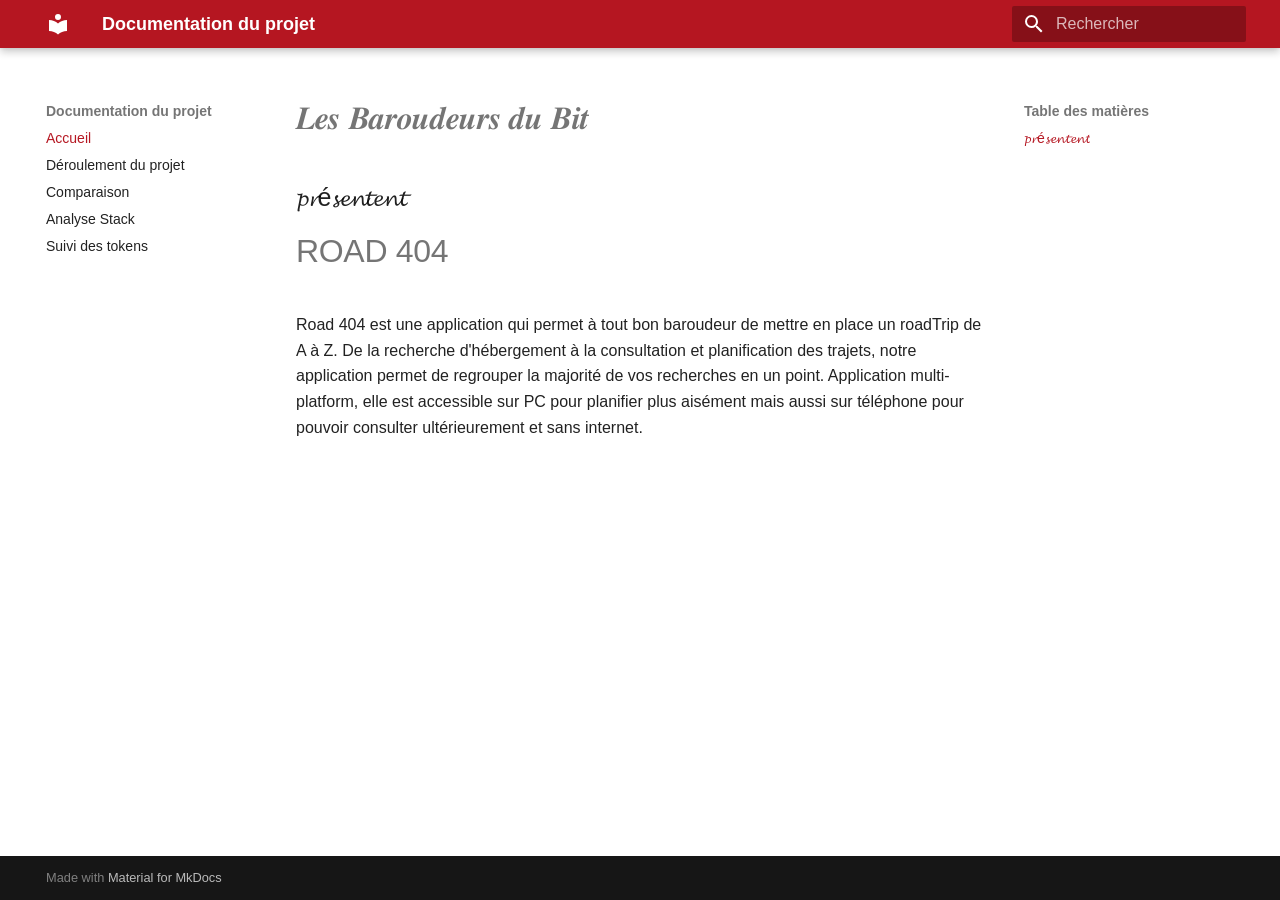
==== index.html @ 144deda5 "Deployed 8a452cc with MkDocs version: 1.6.1" ====
<!doctype html>
<html lang="fr" class="no-js">
  <head>
    
      <meta charset="utf-8">
      <meta name="viewport" content="width=device-width,initial-scale=1">
      
      
      
        <link rel="canonical" href="https://Les-Baroudeurs-du-Bit.github.io/mkdocs/">
      
      
      
        <link rel="next" href="deroulement/">
      
      
        
      
      
      <link rel="icon" href="assets/images/favicon.png">
      <meta name="generator" content="mkdocs-1.6.1, mkdocs-material-9.7.7">
    
    
      
        <title>Documentation du projet</title>
      
    
    
      <link rel="stylesheet" href="assets/stylesheets/main.ec1eaa64.min.css">
      
        
        <link rel="stylesheet" href="assets/stylesheets/palette.ab4e12ef.min.css">
      
      


    
    
      
    
    
      
        
        
        <link rel="preconnect" href="https://fonts.gstatic.com" crossorigin>
        <link rel="stylesheet" href="https://fonts.googleapis.com/css?family=Arial:300,300i,400,400i,700,700i%7CRoboto+Mono:400,400i,700,700i&display=fallback">
        <style>:root{--md-text-font:"Arial";--md-code-font:"Roboto Mono"}</style>
      
    
    
      <link rel="stylesheet" href="Stylesheets/extra.css">
    
    <script>__md_scope=new URL(".",location),__md_hash=e=>[...e].reduce(((e,_)=>(e<<5)-e+_.charCodeAt(0)),0),__md_get=(e,_=localStorage,t=__md_scope)=>JSON.parse(_.getItem(t.pathname+"."+e)),__md_set=(e,_,t=localStorage,a=__md_scope)=>{try{t.setItem(a.pathname+"."+e,JSON.stringify(_))}catch(e){}}</script>
    
      

    
    
  </head>
  
  
    
    
    
    
    
    <body dir="ltr" data-md-color-scheme="default" data-md-color-primary="custom" data-md-color-accent="custom">
  
    
    <input class="md-toggle" data-md-toggle="drawer" type="checkbox" id="__drawer" autocomplete="off">
    <input class="md-toggle" data-md-toggle="search" type="checkbox" id="__search" autocomplete="off">
    <label class="md-overlay" for="__drawer"></label>
    <div data-md-component="skip">
      
        
        <a href="#les-baroudeurs-du-bit" class="md-skip">
          Aller au contenu
        </a>
      
    </div>
    <div data-md-component="announce">
      
    </div>
    
    
      

  

<header class="md-header md-header--shadow" data-md-component="header">
  <nav class="md-header__inner md-grid" aria-label="En-tête">
    <a href="." title="Documentation du projet" class="md-header__button md-logo" aria-label="Documentation du projet" data-md-component="logo">
      
  
  <svg xmlns="http://www.w3.org/2000/svg" viewBox="0 0 24 24"><path d="M12 8a3 3 0 0 0 3-3 3 3 0 0 0-3-3 3 3 0 0 0-3 3 3 3 0 0 0 3 3m0 3.54C9.64 9.35 6.5 8 3 8v11c3.5 0 6.64 1.35 9 3.54 2.36-2.19 5.5-3.54 9-3.54V8c-3.5 0-6.64 1.35-9 3.54"/></svg>

    </a>
    <label class="md-header__button md-icon" for="__drawer">
      
      <svg xmlns="http://www.w3.org/2000/svg" viewBox="0 0 24 24"><path d="M3 6h18v2H3zm0 5h18v2H3zm0 5h18v2H3z"/></svg>
    </label>
    <div class="md-header__title" data-md-component="header-title">
      <div class="md-header__ellipsis">
        <div class="md-header__topic">
          <span class="md-ellipsis">
            Documentation du projet
          </span>
        </div>
        <div class="md-header__topic" data-md-component="header-topic">
          <span class="md-ellipsis">
            
              Accueil
            
          </span>
        </div>
      </div>
    </div>
    
      
    
    
    
    
      
      
        <label class="md-header__button md-icon" for="__search">
          
          <svg xmlns="http://www.w3.org/2000/svg" viewBox="0 0 24 24"><path d="M9.5 3A6.5 6.5 0 0 1 16 9.5c0 1.61-.59 3.09-1.56 4.23l.27.27h.79l5 5-1.5 1.5-5-5v-.79l-.27-.27A6.52 6.52 0 0 1 9.5 16 6.5 6.5 0 0 1 3 9.5 6.5 6.5 0 0 1 9.5 3m0 2C7 5 5 7 5 9.5S7 14 9.5 14 14 12 14 9.5 12 5 9.5 5"/></svg>
        </label>
        <div class="md-search" data-md-component="search" role="dialog">
  <label class="md-search__overlay" for="__search"></label>
  <div class="md-search__inner" role="search">
    <form class="md-search__form" name="search">
      <input type="text" class="md-search__input" name="query" aria-label="Rechercher" placeholder="Rechercher" autocapitalize="off" autocorrect="off" autocomplete="off" spellcheck="false" data-md-component="search-query" required>
      <label class="md-search__icon md-icon" for="__search">
        
        <svg xmlns="http://www.w3.org/2000/svg" viewBox="0 0 24 24"><path d="M9.5 3A6.5 6.5 0 0 1 16 9.5c0 1.61-.59 3.09-1.56 4.23l.27.27h.79l5 5-1.5 1.5-5-5v-.79l-.27-.27A6.52 6.52 0 0 1 9.5 16 6.5 6.5 0 0 1 3 9.5 6.5 6.5 0 0 1 9.5 3m0 2C7 5 5 7 5 9.5S7 14 9.5 14 14 12 14 9.5 12 5 9.5 5"/></svg>
        
        <svg xmlns="http://www.w3.org/2000/svg" viewBox="0 0 24 24"><path d="M20 11v2H8l5.5 5.5-1.42 1.42L4.16 12l7.92-7.92L13.5 5.5 8 11z"/></svg>
      </label>
      <nav class="md-search__options" aria-label="Recherche">
        
        <button type="reset" class="md-search__icon md-icon" title="Effacer" aria-label="Effacer" tabindex="-1">
          
          <svg xmlns="http://www.w3.org/2000/svg" viewBox="0 0 24 24"><path d="M19 6.41 17.59 5 12 10.59 6.41 5 5 6.41 10.59 12 5 17.59 6.41 19 12 13.41 17.59 19 19 17.59 13.41 12z"/></svg>
        </button>
      </nav>
      
    </form>
    <div class="md-search__output">
      <div class="md-search__scrollwrap" tabindex="0" data-md-scrollfix>
        <div class="md-search-result" data-md-component="search-result">
          <div class="md-search-result__meta">
            Initialisation de la recherche
          </div>
          <ol class="md-search-result__list" role="presentation"></ol>
        </div>
      </div>
    </div>
  </div>
</div>
      
    
    
  </nav>
  
</header>
    
    <div class="md-container" data-md-component="container">
      
      
        
          
        
      
      <main class="md-main" data-md-component="main">
        <div class="md-main__inner md-grid">
          
            
              
              <div class="md-sidebar md-sidebar--primary" data-md-component="sidebar" data-md-type="navigation" >
                <div class="md-sidebar__scrollwrap">
                  <div class="md-sidebar__inner">
                    



<nav class="md-nav md-nav--primary" aria-label="Navigation" data-md-level="0">
  <label class="md-nav__title" for="__drawer">
    <a href="." title="Documentation du projet" class="md-nav__button md-logo" aria-label="Documentation du projet" data-md-component="logo">
      
  
  <svg xmlns="http://www.w3.org/2000/svg" viewBox="0 0 24 24"><path d="M12 8a3 3 0 0 0 3-3 3 3 0 0 0-3-3 3 3 0 0 0-3 3 3 3 0 0 0 3 3m0 3.54C9.64 9.35 6.5 8 3 8v11c3.5 0 6.64 1.35 9 3.54 2.36-2.19 5.5-3.54 9-3.54V8c-3.5 0-6.64 1.35-9 3.54"/></svg>

    </a>
    Documentation du projet
  </label>
  
  <ul class="md-nav__list" data-md-scrollfix>
    
      
      
  
  
    
  
  
  
    <li class="md-nav__item md-nav__item--active">
      
      <input class="md-nav__toggle md-toggle" type="checkbox" id="__toc">
      
      
        
      
      
        <label class="md-nav__link md-nav__link--active" for="__toc">
          
  
  
  <span class="md-ellipsis">
    
  
    Accueil
  

    
  </span>
  
  

          <span class="md-nav__icon md-icon"></span>
        </label>
      
      <a href="." class="md-nav__link md-nav__link--active">
        
  
  
  <span class="md-ellipsis">
    
  
    Accueil
  

    
  </span>
  
  

      </a>
      
        

<nav class="md-nav md-nav--secondary" aria-label="Table des matières">
  
  
  
    
  
  
    <label class="md-nav__title" for="__toc">
      <span class="md-nav__icon md-icon"></span>
      Table des matières
    </label>
    <ul class="md-nav__list" data-md-component="toc" data-md-scrollfix>
      
        <li class="md-nav__item">
  <a href="#presentent" class="md-nav__link">
    <span class="md-ellipsis">
      
        𝓹𝓻é𝓼𝓮𝓷𝓽𝓮𝓷𝓽
      
    </span>
  </a>
  
</li>
      
    </ul>
  
</nav>
      
    </li>
  

    
      
      
  
  
  
  
    <li class="md-nav__item">
      <a href="deroulement/" class="md-nav__link">
        
  
  
  <span class="md-ellipsis">
    
  
    Déroulement du projet
  

    
  </span>
  
  

      </a>
    </li>
  

    
      
      
  
  
  
  
    <li class="md-nav__item">
      <a href="tab-comparatifs/" class="md-nav__link">
        
  
  
  <span class="md-ellipsis">
    
  
    Comparaison
  

    
  </span>
  
  

      </a>
    </li>
  

    
      
      
  
  
  
  
    <li class="md-nav__item">
      <a href="comp-stack/" class="md-nav__link">
        
  
  
  <span class="md-ellipsis">
    
  
    Analyse Stack
  

    
  </span>
  
  

      </a>
    </li>
  

    
      
      
  
  
  
  
    <li class="md-nav__item">
      <a href="tab-tokens/" class="md-nav__link">
        
  
  
  <span class="md-ellipsis">
    
  
    Suivi des tokens
  

    
  </span>
  
  

      </a>
    </li>
  

    
  </ul>
</nav>
                  </div>
                </div>
              </div>
            
            
              
              <div class="md-sidebar md-sidebar--secondary" data-md-component="sidebar" data-md-type="toc" >
                <div class="md-sidebar__scrollwrap">
                  <div class="md-sidebar__inner">
                    

<nav class="md-nav md-nav--secondary" aria-label="Table des matières">
  
  
  
    
  
  
    <label class="md-nav__title" for="__toc">
      <span class="md-nav__icon md-icon"></span>
      Table des matières
    </label>
    <ul class="md-nav__list" data-md-component="toc" data-md-scrollfix>
      
        <li class="md-nav__item">
  <a href="#presentent" class="md-nav__link">
    <span class="md-ellipsis">
      
        𝓹𝓻é𝓼𝓮𝓷𝓽𝓮𝓷𝓽
      
    </span>
  </a>
  
</li>
      
    </ul>
  
</nav>
                  </div>
                </div>
              </div>
            
          
          
            <div class="md-content" data-md-component="content">
              
              <article class="md-content__inner md-typeset">
                
                  



<h1 id="les-baroudeurs-du-bit">𝑳𝒆𝒔 𝑩𝒂𝒓𝒐𝒖𝒅𝒆𝒖𝒓𝒔 𝒅𝒖 𝑩𝒊𝒕</h1>
<h2 id="presentent">𝓹𝓻é𝓼𝓮𝓷𝓽𝓮𝓷𝓽</h2>
<h1 id="road-404">ROAD 404</h1>
<p>Road 404 est une application qui permet à tout bon baroudeur de mettre en place un roadTrip de A à Z. De la recherche d'hébergement à la consultation et planification des trajets, notre application permet de regrouper la majorité de vos recherches en un point. Application multi-platform, elle est accessible sur PC pour planifier plus aisément mais aussi sur téléphone pour pouvoir consulter ultérieurement et sans internet.</p>












                
              </article>
            </div>
          
          
<script>var target=document.getElementById(location.hash.slice(1));target&&target.name&&(target.checked=target.name.startsWith("__tabbed_"))</script>
        </div>
        
      </main>
      
        <footer class="md-footer">
  
  <div class="md-footer-meta md-typeset">
    <div class="md-footer-meta__inner md-grid">
      <div class="md-copyright">
  
  
    Made with
    <a href="https://squidfunk.github.io/mkdocs-material/" target="_blank" rel="noopener">
      Material for MkDocs
    </a>
  
</div>
      
    </div>
  </div>
</footer>
      
    </div>
    <div class="md-dialog" data-md-component="dialog">
      <div class="md-dialog__inner md-typeset"></div>
    </div>
    
    
    
      
      
      <script id="__config" type="application/json">{"annotate": null, "base": ".", "features": [], "search": "assets/javascripts/workers/search.2c215733.min.js", "tags": null, "translations": {"clipboard.copied": "Copi\u00e9 dans le presse-papier", "clipboard.copy": "Copier dans le presse-papier", "search.result.more.one": "1 de plus sur cette page", "search.result.more.other": "# de plus sur cette page", "search.result.none": "Aucun document trouv\u00e9", "search.result.one": "1 document trouv\u00e9", "search.result.other": "# documents trouv\u00e9s", "search.result.placeholder": "Taper pour d\u00e9marrer la recherche", "search.result.term.missing": "Non trouv\u00e9", "select.version": "S\u00e9lectionner la version"}, "version": null}</script>
    
    
      <script src="assets/javascripts/bundle.d7400e89.min.js"></script>
      
    
  </body>
</html>
---- assets/stylesheets/main.ec1eaa64.min.css ----
@charset "UTF-8";html{-webkit-text-size-adjust:none;-moz-text-size-adjust:none;text-size-adjust:none;box-sizing:border-box}*,:after,:before{box-sizing:inherit}@media (prefers-reduced-motion){*,:after,:before{transition:none!important}}body{margin:0}a,button,input,label{-webkit-tap-highlight-color:transparent}a{color:inherit;text-decoration:none}hr{border:0;box-sizing:initial;display:block;height:.05rem;overflow:visible;padding:0}small{font-size:80%}sub,sup{line-height:1em}img{border-style:none}table{border-collapse:initial;border-spacing:0}td,th{font-weight:400;vertical-align:top}button{background:#0000;border:0;font-family:inherit;font-size:inherit;margin:0;padding:0}input{border:0;outline:none}:root{--md-primary-fg-color:#4051b5;--md-primary-fg-color--light:#5d6cc0;--md-primary-fg-color--dark:#303fa1;--md-primary-bg-color:#fff;--md-primary-bg-color--light:#ffffffb3;--md-accent-fg-color:#526cfe;--md-accent-fg-color--transparent:#526cfe1a;--md-accent-bg-color:#fff;--md-accent-bg-color--light:#ffffffb3}[data-md-color-scheme=default]{color-scheme:light}[data-md-color-scheme=default] img[src$="#gh-dark-mode-only"],[data-md-color-scheme=default] img[src$="#only-dark"]{display:none}:root,[data-md-color-scheme=default]{--md-hue:225deg;--md-default-fg-color:#000000de;--md-default-fg-color--light:#0000008a;--md-default-fg-color--lighter:#00000052;--md-default-fg-color--lightest:#00000012;--md-default-bg-color:#fff;--md-default-bg-color--light:#ffffffb3;--md-default-bg-color--lighter:#ffffff4d;--md-default-bg-color--lightest:#ffffff1f;--md-code-fg-color:#36464e;--md-code-bg-color:#f5f5f5;--md-code-bg-color--light:#f5f5f5b3;--md-code-bg-color--lighter:#f5f5f54d;--md-code-hl-color:#4287ff;--md-code-hl-color--light:#4287ff1a;--md-code-hl-number-color:#d52a2a;--md-code-hl-special-color:#db1457;--md-code-hl-function-color:#a846b9;--md-code-hl-constant-color:#6e59d9;--md-code-hl-keyword-color:#3f6ec6;--md-code-hl-string-color:#1c7d4d;--md-code-hl-name-color:var(--md-code-fg-color);--md-code-hl-operator-color:var(--md-default-fg-color--light);--md-code-hl-punctuation-color:var(--md-default-fg-color--light);--md-code-hl-comment-color:var(--md-default-fg-color--light);--md-code-hl-generic-color:var(--md-default-fg-color--light);--md-code-hl-variable-color:var(--md-default-fg-color--light);--md-typeset-color:var(--md-default-fg-color);--md-typeset-a-color:var(--md-primary-fg-color);--md-typeset-del-color:#f5503d26;--md-typeset-ins-color:#0bd57026;--md-typeset-kbd-color:#fafafa;--md-typeset-kbd-accent-color:#fff;--md-typeset-kbd-border-color:#b8b8b8;--md-typeset-mark-color:#ffff0080;--md-typeset-table-color:#0000001f;--md-typeset-table-color--light:rgba(0,0,0,.035);--md-admonition-fg-color:var(--md-default-fg-color);--md-admonition-bg-color:var(--md-default-bg-color);--md-warning-fg-color:#000000de;--md-warning-bg-color:#ff9;--md-footer-fg-color:#fff;--md-footer-fg-color--light:#ffffffb3;--md-footer-fg-color--lighter:#ffffff73;--md-footer-bg-color:#000000de;--md-footer-bg-color--dark:#00000052;--md-shadow-z1:0 0.2rem 0.5rem #0000000d,0 0 0.05rem #0000001a;--md-shadow-z2:0 0.2rem 0.5rem #0000001a,0 0 0.05rem #00000040;--md-shadow-z3:0 0.2rem 0.5rem #0003,0 0 0.05rem #00000059}.md-icon svg{fill:currentcolor;display:block;height:1.2rem;width:1.2rem}body{-webkit-font-smoothing:antialiased;-moz-osx-font-smoothing:grayscale;--md-text-font-family:var(--md-text-font,_),-apple-system,BlinkMacSystemFont,Helvetica,Arial,sans-serif;--md-code-font-family:var(--md-code-font,_),SFMono-Regular,Consolas,Menlo,monospace}aside,body,input{font-feature-settings:"kern","liga";color:var(--md-typeset-color);font-family:var(--md-text-font-family)}code,kbd,pre{font-feature-settings:"kern";font-family:var(--md-code-font-family)}:root{--md-typeset-table-sort-icon:url('data:image/svg+xml;charset=utf-8,<svg xmlns="http://www.w3.org/2000/svg" viewBox="0 0 24 24"><path d="m18 21-4-4h3V7h-3l4-4 4 4h-3v10h3M2 19v-2h10v2M2 13v-2h7v2M2 7V5h4v2z"/></svg>');--md-typeset-table-sort-icon--asc:url('data:image/svg+xml;charset=utf-8,<svg xmlns="http://www.w3.org/2000/svg" viewBox="0 0 24 24"><path d="M19 17h3l-4 4-4-4h3V3h2M2 17h10v2H2M6 5v2H2V5m0 6h7v2H2z"/></svg>');--md-typeset-table-sort-icon--desc:url('data:image/svg+xml;charset=utf-8,<svg xmlns="http://www.w3.org/2000/svg" viewBox="0 0 24 24"><path d="M19 7h3l-4-4-4 4h3v14h2M2 17h10v2H2M6 5v2H2V5m0 6h7v2H2z"/></svg>')}.md-typeset{-webkit-print-color-adjust:exact;color-adjust:exact;font-size:.8rem;line-height:1.6;overflow-wrap:break-word}@media print{.md-typeset{font-size:.68rem}}.md-typeset blockquote,.md-typeset dl,.md-typeset figure,.md-typeset ol,.md-typeset pre,.md-typeset ul{margin-bottom:1em;margin-top:1em}.md-typeset h1{color:var(--md-default-fg-color--light);font-size:2em;line-height:1.3;margin:0 0 1.25em}.md-typeset h1,.md-typeset h2{font-weight:300;letter-spacing:-.01em}.md-typeset h2{font-size:1.5625em;line-height:1.4;margin:1.6em 0 .64em}.md-typeset h3{font-size:1.25em;font-weight:400;letter-spacing:-.01em;line-height:1.5;margin:1.6em 0 .8em}.md-typeset h2+h3{margin-top:.8em}.md-typeset h4{font-weight:700;letter-spacing:-.01em;margin:1em 0}.md-typeset h5,.md-typeset h6{color:var(--md-default-fg-color--light);font-size:.8em;font-weight:700;letter-spacing:-.01em;margin:1.25em 0}.md-typeset h5{text-transform:uppercase}.md-typeset h5 code{text-transform:none}.md-typeset hr{border-bottom:.05rem solid var(--md-default-fg-color--lightest);display:flow-root;margin:1.5em 0}.md-typeset a{color:var(--md-typeset-a-color);word-break:break-word}.md-typeset a,.md-typeset a:before{transition:color 125ms}.md-typeset a:focus,.md-typeset a:hover{color:var(--md-accent-fg-color)}.md-typeset a:focus code,.md-typeset a:hover code{background-color:var(--md-accent-fg-color--transparent);color:var(--md-accent-fg-color)}.md-typeset a code{color:var(--md-typeset-a-color)}.md-typeset a.focus-visible{outline-color:var(--md-accent-fg-color);outline-offset:.2rem}.md-typeset code,.md-typeset kbd,.md-typeset pre{color:var(--md-code-fg-color);direction:ltr;font-variant-ligatures:none;transition:background-color 125ms}@media print{.md-typeset code,.md-typeset kbd,.md-typeset pre{white-space:pre-wrap}}.md-typeset code{background-color:var(--md-code-bg-color);border-radius:.1rem;-webkit-box-decoration-break:clone;box-decoration-break:clone;font-size:.85em;padding:0 .2941176471em;transition:color 125ms,background-color 125ms;word-break:break-word}.md-typeset code:not(.focus-visible){-webkit-tap-highlight-color:transparent;outline:none}.md-typeset pre{display:flow-root;line-height:1.4;position:relative}.md-typeset pre>code{-webkit-box-decoration-break:slice;box-decoration-break:slice;box-shadow:none;display:block;margin:0;outline-color:var(--md-accent-fg-color);overflow:auto;padding:.7720588235em 1.1764705882em;scrollbar-color:var(--md-default-fg-color--lighter) #0000;scrollbar-width:thin;touch-action:auto;word-break:normal}.md-typeset pre>code:hover{scrollbar-color:var(--md-accent-fg-color) #0000}.md-typeset pre>code::-webkit-scrollbar{height:.2rem;width:.2rem}.md-typeset pre>code::-webkit-scrollbar-thumb{background-color:var(--md-default-fg-color--lighter)}.md-typeset pre>code::-webkit-scrollbar-thumb:hover{background-color:var(--md-accent-fg-color)}.md-typeset kbd{background-color:var(--md-typeset-kbd-color);border-radius:.1rem;box-shadow:0 .1rem 0 .05rem var(--md-typeset-kbd-border-color),0 .1rem 0 var(--md-typeset-kbd-border-color),0 -.1rem .2rem var(--md-typeset-kbd-accent-color) inset;color:var(--md-default-fg-color);display:inline-block;font-size:.75em;padding:0 .6666666667em;vertical-align:text-top;word-break:break-word}.md-typeset mark{background-color:var(--md-typeset-mark-color);-webkit-box-decoration-break:clone;box-decoration-break:clone;color:inherit;word-break:break-word}.md-typeset abbr{cursor:help;text-decoration:none}.md-typeset [data-preview],.md-typeset abbr{border-bottom:.05rem dotted var(--md-default-fg-color--light)}.md-typeset small{opacity:.75}[dir=ltr] .md-typeset sub,[dir=ltr] .md-typeset sup{margin-left:.078125em}[dir=rtl] .md-typeset sub,[dir=rtl] .md-typeset sup{margin-right:.078125em}[dir=ltr] .md-typeset blockquote{padding-left:.6rem}[dir=rtl] .md-typeset blockquote{padding-right:.6rem}[dir=ltr] .md-typeset blockquote{border-left:.2rem solid var(--md-default-fg-color--lighter)}[dir=rtl] .md-typeset blockquote{border-right:.2rem solid var(--md-default-fg-color--lighter)}.md-typeset blockquote{color:var(--md-default-fg-color--light);margin-left:0;margin-right:0}.md-typeset ul{list-style-type:disc}.md-typeset ul[type]{list-style-type:revert-layer}[dir=ltr] .md-typeset ol,[dir=ltr] .md-typeset ul{margin-left:.625em}[dir=rtl] .md-typeset ol,[dir=rtl] .md-typeset ul{margin-right:.625em}.md-typeset ol,.md-typeset ul{padding:0}.md-typeset ol:not([hidden]),.md-typeset ul:not([hidden]){display:flow-root}.md-typeset ol ol,.md-typeset ul ol{list-style-type:lower-alpha}.md-typeset ol ol ol,.md-typeset ul ol ol{list-style-type:lower-roman}.md-typeset ol ol ol ol,.md-typeset ul ol ol ol{list-style-type:upper-alpha}.md-typeset ol ol ol ol ol,.md-typeset ul ol ol ol ol{list-style-type:upper-roman}.md-typeset ol[type],.md-typeset ul[type]{list-style-type:revert-layer}[dir=ltr] .md-typeset ol li,[dir=ltr] .md-typeset ul li{margin-left:1.25em}[dir=rtl] .md-typeset ol li,[dir=rtl] .md-typeset ul li{margin-right:1.25em}.md-typeset ol li,.md-typeset ul li{margin-bottom:.5em}.md-typeset ol li blockquote,.md-typeset ol li p,.md-typeset ul li blockquote,.md-typeset ul li p{margin:.5em 0}.md-typeset ol li:last-child,.md-typeset ul li:last-child{margin-bottom:0}[dir=ltr] .md-typeset ol li ol,[dir=ltr] .md-typeset ol li ul,[dir=ltr] .md-typeset ul li ol,[dir=ltr] .md-typeset ul li ul{margin-left:.625em}[dir=rtl] .md-typeset ol li ol,[dir=rtl] .md-typeset ol li ul,[dir=rtl] .md-typeset ul li ol,[dir=rtl] .md-typeset ul li ul{margin-right:.625em}.md-typeset ol li ol,.md-typeset ol li ul,.md-typeset ul li ol,.md-typeset ul li ul{margin-bottom:.5em;margin-top:.5em}[dir=ltr] .md-typeset dd{margin-left:1.875em}[dir=rtl] .md-typeset dd{margin-right:1.875em}.md-typeset dd{margin-bottom:1.5em;margin-top:1em}.md-typeset img,.md-typeset svg,.md-typeset video{height:auto;max-width:100%}.md-typeset img[align=left]{margin:1em 1em 1em 0}.md-typeset img[align=right]{margin:1em 0 1em 1em}.md-typeset img[align]:only-child{margin-top:0}.md-typeset figure{display:flow-root;margin:1em auto;max-width:100%;text-align:center;width:fit-content}.md-typeset figure img{display:block;margin:0 auto}.md-typeset figcaption{font-style:italic;margin:1em auto;max-width:24rem}.md-typeset iframe{max-width:100%}.md-typeset table:not([class]){background-color:var(--md-default-bg-color);border:.05rem solid var(--md-typeset-table-color);border-radius:.1rem;display:inline-block;font-size:.64rem;max-width:100%;overflow:auto;touch-action:auto}@media print{.md-typeset table:not([class]){display:table}}.md-typeset table:not([class])+*{margin-top:1.5em}.md-typeset table:not([class]) td>:first-child,.md-typeset table:not([class]) th>:first-child{margin-top:0}.md-typeset table:not([class]) td>:last-child,.md-typeset table:not([class]) th>:last-child{margin-bottom:0}.md-typeset table:not([class]) td:not([align]),.md-typeset table:not([class]) th:not([align]){text-align:left}[dir=rtl] .md-typeset table:not([class]) td:not([align]),[dir=rtl] .md-typeset table:not([class]) th:not([align]){text-align:right}.md-typeset table:not([class]) th{font-weight:700;min-width:5rem;padding:.9375em 1.25em;vertical-align:top}.md-typeset table:not([class]) td{border-top:.05rem solid var(--md-typeset-table-color);padding:.9375em 1.25em;vertical-align:top}.md-typeset table:not([class]) tbody tr{transition:background-color 125ms}.md-typeset table:not([class]) tbody tr:hover{background-color:var(--md-typeset-table-color--light);box-shadow:0 .05rem 0 var(--md-default-bg-color) inset}.md-typeset table:not([class]) a{word-break:normal}.md-typeset table th[role=columnheader]{cursor:pointer}[dir=ltr] .md-typeset table th[role=columnheader]:after{margin-left:.5em}[dir=rtl] .md-typeset table th[role=columnheader]:after{margin-right:.5em}.md-typeset table th[role=columnheader]:after{content:"";display:inline-block;height:1.2em;-webkit-mask-image:var(--md-typeset-table-sort-icon);mask-image:var(--md-typeset-table-sort-icon);-webkit-mask-repeat:no-repeat;mask-repeat:no-repeat;-webkit-mask-size:contain;mask-size:contain;transition:background-color 125ms;vertical-align:text-bottom;width:1.2em}.md-typeset table th[role=columnheader]:hover:after{background-color:var(--md-default-fg-color--lighter)}.md-typeset table th[role=columnheader][aria-sort=ascending]:after{background-color:var(--md-default-fg-color--light);-webkit-mask-image:var(--md-typeset-table-sort-icon--asc);mask-image:var(--md-typeset-table-sort-icon--asc)}.md-typeset table th[role=columnheader][aria-sort=descending]:after{background-color:var(--md-default-fg-color--light);-webkit-mask-image:var(--md-typeset-table-sort-icon--desc);mask-image:var(--md-typeset-table-sort-icon--desc)}.md-typeset__scrollwrap{margin:1em -.8rem;overflow-x:auto;touch-action:auto}.md-typeset__table{display:inline-block;margin-bottom:.5em;padding:0 .8rem}@media print{.md-typeset__table{display:block}}html .md-typeset__table table{display:table;margin:0;overflow:hidden;width:100%}@media screen and (max-width:44.984375em){.md-content__inner>pre{margin:1em -.8rem}.md-content__inner>pre code{border-radius:0}}.md-typeset .md-author{border-radius:100%;display:block;flex-shrink:0;height:1.6rem;overflow:hidden;position:relative;transition:color 125ms,transform 125ms;width:1.6rem}.md-typeset .md-author img{display:block}.md-typeset .md-author--more{background:var(--md-default-fg-color--lightest);color:var(--md-default-fg-color--lighter);font-size:.6rem;font-weight:700;line-height:1.6rem;text-align:center}.md-typeset .md-author--long{height:2.4rem;width:2.4rem}.md-typeset a.md-author{transform:scale(1)}.md-typeset a.md-author img{border-radius:100%;filter:grayscale(100%) opacity(75%);transition:filter 125ms}.md-typeset a.md-author:focus,.md-typeset a.md-author:hover{transform:scale(1.1);z-index:1}.md-typeset a.md-author:focus img,.md-typeset a.md-author:hover img{filter:grayscale(0)}.md-banner{background-color:var(--md-footer-bg-color);color:var(--md-footer-fg-color);overflow:auto}@media print{.md-banner{display:none}}.md-banner--warning{background-color:var(--md-warning-bg-color);color:var(--md-warning-fg-color)}.md-banner__inner{font-size:.7rem;margin:.6rem auto;padding:0 .8rem}[dir=ltr] .md-banner__button{float:right}[dir=rtl] .md-banner__button{float:left}.md-banner__button{color:inherit;cursor:pointer;transition:opacity .25s}.no-js .md-banner__button{display:none}.md-banner__button:hover{opacity:.7}html{font-size:125%;height:100%;overflow-x:hidden}@media screen and (min-width:100em){html{font-size:137.5%}}@media screen and (min-width:125em){html{font-size:150%}}body{background-color:var(--md-default-bg-color);display:flex;flex-direction:column;font-size:.5rem;min-height:100%;position:relative;width:100%}@media print{body{display:block}}@media screen and (max-width:59.984375em){body[data-md-scrolllock]{position:fixed}}.md-grid{margin-left:auto;margin-right:auto;max-width:61rem}.md-container{display:flex;flex-direction:column;flex-grow:1}@media print{.md-container{display:block}}.md-main{flex-grow:1}.md-main__inner{display:flex;height:100%;margin-top:1.5rem}.md-ellipsis{overflow:hidden;text-overflow:ellipsis}.md-toggle{display:none}.md-option{height:0;opacity:0;position:absolute;width:0}.md-option:checked+label:not([hidden]){display:block}.md-option.focus-visible+label{outline-color:var(--md-accent-fg-color);outline-style:auto}.md-skip{background-color:var(--md-default-fg-color);border-radius:.1rem;color:var(--md-default-bg-color);font-size:.64rem;margin:.5rem;opacity:0;outline-color:var(--md-accent-fg-color);padding:.3rem .5rem;position:fixed;transform:translateY(.4rem);z-index:-1}.md-skip:focus{opacity:1;transform:translateY(0);transition:transform .25s cubic-bezier(.4,0,.2,1),opacity 175ms 75ms;z-index:10}@page{margin:25mm}:root{--md-clipboard-icon:url('data:image/svg+xml;charset=utf-8,<svg xmlns="http://www.w3.org/2000/svg" viewBox="0 0 24 24"><path d="M19 21H8V7h11m0-2H8a2 2 0 0 0-2 2v14a2 2 0 0 0 2 2h11a2 2 0 0 0 2-2V7a2 2 0 0 0-2-2m-3-4H4a2 2 0 0 0-2 2v14h2V3h12z"/></svg>')}.md-clipboard{border-radius:.1rem;color:var(--md-default-fg-color--lightest);cursor:pointer;height:1.5em;outline-color:var(--md-accent-fg-color);outline-offset:.1rem;transition:color .25s;width:1.5em;z-index:1}@media print{.md-clipboard{display:none}}.md-clipboard:not(.focus-visible){-webkit-tap-highlight-color:transparent;outline:none}:hover>.md-clipboard{color:var(--md-default-fg-color--light)}.md-clipboard:focus,.md-clipboard:hover{color:var(--md-accent-fg-color)}.md-clipboard:after{background-color:currentcolor;content:"";display:block;height:1.125em;margin:0 auto;-webkit-mask-image:var(--md-clipboard-icon);mask-image:var(--md-clipboard-icon);-webkit-mask-position:center;mask-position:center;-webkit-mask-repeat:no-repeat;mask-repeat:no-repeat;-webkit-mask-size:contain;mask-size:contain;width:1.125em}.md-clipboard--inline{cursor:pointer}.md-clipboard--inline code{transition:color .25s,background-color .25s}.md-clipboard--inline:focus code,.md-clipboard--inline:hover code{background-color:var(--md-accent-fg-color--transparent);color:var(--md-accent-fg-color)}:root{--md-code-select-icon:url('data:image/svg+xml;charset=utf-8,<svg xmlns="http://www.w3.org/2000/svg" viewBox="0 0 24 24"><path d="M19 19h-4v2h4c1.1 0 2-.9 2-2v-4h-2m0-12h-4v2h4v4h2V5c0-1.1-.9-2-2-2M5 5h4V3H5c-1.1 0-2 .9-2 2v4h2m0 6H3v4c0 1.1.9 2 2 2h4v-2H5zm2-4h2v2H7zm4 0h2v2h-2zm4 0h2v2h-2zM7 7h2v2H7zm4 0h2v2h-2zm4 0h2v2h-2zm-8 8h2v2H7zm4 0h2v2h-2zm4 0h2v2h-2z"/></svg>');--md-code-copy-icon:url('data:image/svg+xml;charset=utf-8,<svg xmlns="http://www.w3.org/2000/svg" viewBox="0 0 24 24"><path d="M19 21H8V7h11m0-2H8a2 2 0 0 0-2 2v14a2 2 0 0 0 2 2h11a2 2 0 0 0 2-2V7a2 2 0 0 0-2-2m-3-4H4a2 2 0 0 0-2 2v14h2V3h12z"/></svg>')}.md-typeset .md-code__content{display:grid}.md-code__nav{background-color:var(--md-code-bg-color--lighter);border-radius:.1rem;display:flex;gap:.2rem;padding:.2rem;position:absolute;right:.25em;top:.25em;transition:background-color .25s;z-index:1}:hover>.md-code__nav{background-color:var(--md-code-bg-color--light)}.md-code__button{color:var(--md-default-fg-color--lightest);cursor:pointer;display:block;height:1.5em;outline-color:var(--md-accent-fg-color);outline-offset:.1rem;transition:color .25s;width:1.5em}:hover>*>.md-code__button{color:var(--md-default-fg-color--light)}.md-code__button.focus-visible,.md-code__button:hover{color:var(--md-accent-fg-color)}.md-code__button--active{color:var(--md-default-fg-color)!important}.md-code__button:after{background-color:currentcolor;content:"";display:block;height:1.125em;margin:0 auto;-webkit-mask-position:center;mask-position:center;-webkit-mask-repeat:no-repeat;mask-repeat:no-repeat;-webkit-mask-size:contain;mask-size:contain;width:1.125em}.md-code__button[data-md-type=select]:after{-webkit-mask-image:var(--md-code-select-icon);mask-image:var(--md-code-select-icon)}.md-code__button[data-md-type=copy]:after{-webkit-mask-image:var(--md-code-copy-icon);mask-image:var(--md-code-copy-icon)}@keyframes consent{0%{opacity:0;transform:translateY(100%)}to{opacity:1;transform:translateY(0)}}@keyframes overlay{0%{opacity:0}to{opacity:1}}.md-consent__overlay{animation:overlay .25s both;-webkit-backdrop-filter:blur(.1rem);backdrop-filter:blur(.1rem);background-color:#0000008a;height:100%;opacity:1;position:fixed;top:0;width:100%;z-index:5}.md-consent__inner{animation:consent .5s cubic-bezier(.1,.7,.1,1) both;background-color:var(--md-default-bg-color);border:0;border-radius:.1rem;bottom:0;box-shadow:0 0 .2rem #0000001a,0 .2rem .4rem #0003;max-height:100%;overflow:auto;padding:0;position:fixed;width:100%;z-index:5}.md-consent__form{padding:.8rem}.md-consent__settings{display:none;margin:1em 0}input:checked+.md-consent__settings{display:block}.md-consent__controls{margin-bottom:.8rem}.md-typeset .md-consent__controls .md-button{display:inline}@media screen and (max-width:44.984375em){.md-typeset .md-consent__controls .md-button{display:block;margin-top:.4rem;text-align:center;width:100%}}.md-consent label{cursor:pointer}.md-content{flex-grow:1;min-width:0}.md-content__inner{margin:0 .8rem 1.2rem;padding-top:.6rem}@media screen and (min-width:76.25em){[dir=ltr] .md-sidebar--primary:not([hidden])~.md-content>.md-content__inner{margin-left:1.2rem}[dir=ltr] .md-sidebar--secondary:not([hidden])~.md-content>.md-content__inner,[dir=rtl] .md-sidebar--primary:not([hidden])~.md-content>.md-content__inner{margin-right:1.2rem}[dir=rtl] .md-sidebar--secondary:not([hidden])~.md-content>.md-content__inner{margin-left:1.2rem}}.md-content__inner:before{content:"";display:block;height:.4rem}.md-content__inner>:last-child{margin-bottom:0}[dir=ltr] .md-content__button{float:right}[dir=rtl] .md-content__button{float:left}[dir=ltr] .md-content__button{margin-left:.4rem}[dir=rtl] .md-content__button{margin-right:.4rem}.md-content__button{margin:.4rem 0;padding:0}@media print{.md-content__button{display:none}}.md-typeset .md-content__button{color:var(--md-default-fg-color--lighter)}.md-content__button svg{display:inline;vertical-align:top}[dir=rtl] .md-content__button svg{transform:scaleX(-1)}[dir=ltr] .md-dialog{right:.8rem}[dir=rtl] .md-dialog{left:.8rem}.md-dialog{background-color:var(--md-default-fg-color);border-radius:.1rem;bottom:.8rem;box-shadow:var(--md-shadow-z3);min-width:11.1rem;opacity:0;padding:.4rem .6rem;pointer-events:none;position:fixed;transform:translateY(100%);transition:transform 0ms .4s,opacity .4s;z-index:4}@media print{.md-dialog{display:none}}.md-dialog--active{opacity:1;pointer-events:auto;transform:translateY(0);transition:transform .4s cubic-bezier(.075,.85,.175,1),opacity .4s}.md-dialog__inner{color:var(--md-default-bg-color);font-size:.7rem}.md-feedback{margin:2em 0 1em;text-align:center}.md-feedback fieldset{border:none;margin:0;padding:0}.md-feedback__title{font-weight:700;margin:1em auto}.md-feedback__inner{position:relative}.md-feedback__list{display:flex;flex-wrap:wrap;place-content:baseline center;position:relative}.md-feedback__list:hover .md-icon:not(:disabled){color:var(--md-default-fg-color--lighter)}:disabled .md-feedback__list{min-height:1.8rem}.md-feedback__icon{color:var(--md-default-fg-color--light);cursor:pointer;flex-shrink:0;margin:0 .1rem;transition:color 125ms}.md-feedback__icon:not(:disabled).md-icon:hover{color:var(--md-accent-fg-color)}.md-feedback__icon:disabled{color:var(--md-default-fg-color--lightest);pointer-events:none}.md-feedback__note{opacity:0;position:relative;transform:translateY(.4rem);transition:transform .4s cubic-bezier(.1,.7,.1,1),opacity .15s}.md-feedback__note>*{margin:0 auto;max-width:16rem}:disabled .md-feedback__note{opacity:1;transform:translateY(0)}@media print{.md-feedback{display:none}}.md-footer{background-color:var(--md-footer-bg-color);color:var(--md-footer-fg-color)}@media print{.md-footer{display:none}}.md-footer__inner{justify-content:space-between;overflow:auto;padding:.2rem}.md-footer__inner:not([hidden]){display:flex}.md-footer__link{align-items:end;display:flex;flex-grow:0.01;margin-bottom:.4rem;margin-top:1rem;max-width:100%;outline-color:var(--md-accent-fg-color);overflow:hidden;transition:opacity .25s}.md-footer__link:focus,.md-footer__link:hover{opacity:.7}[dir=rtl] .md-footer__link svg{transform:scaleX(-1)}@media screen and (max-width:44.984375em){.md-footer__link--prev{flex-shrink:0}.md-footer__link--prev .md-footer__title{display:none}}[dir=ltr] .md-footer__link--next{margin-left:auto}[dir=rtl] .md-footer__link--next{margin-right:auto}.md-footer__link--next{text-align:right}[dir=rtl] .md-footer__link--next{text-align:left}.md-footer__title{flex-grow:1;font-size:.9rem;margin-bottom:.7rem;max-width:calc(100% - 2.4rem);padding:0 1rem;white-space:nowrap}.md-footer__button{margin:.2rem;padding:.4rem}.md-footer__direction{font-size:.64rem;opacity:.7}.md-footer-meta{background-color:var(--md-footer-bg-color--dark)}.md-footer-meta__inner{display:flex;flex-wrap:wrap;justify-content:space-between;padding:.2rem}html .md-footer-meta.md-typeset a{color:var(--md-footer-fg-color--light)}html .md-footer-meta.md-typeset a:focus,html .md-footer-meta.md-typeset a:hover{color:var(--md-footer-fg-color)}.md-copyright{color:var(--md-footer-fg-color--lighter);font-size:.64rem;margin:auto .6rem;padding:.4rem 0;width:100%}@media screen and (min-width:45em){.md-copyright{width:auto}}.md-copyright__highlight{color:var(--md-footer-fg-color--light)}.md-social{display:inline-flex;gap:.2rem;margin:0 .4rem;padding:.2rem 0 .6rem}@media screen and (min-width:45em){.md-social{padding:.6rem 0}}.md-social__link{display:inline-block;height:1.6rem;text-align:center;width:1.6rem}.md-social__link:before{line-height:1.9}.md-social__link svg{fill:currentcolor;max-height:.8rem;vertical-align:-25%}.md-typeset .md-button{border:.1rem solid;border-radius:.1rem;color:var(--md-primary-fg-color);cursor:pointer;display:inline-block;font-weight:700;padding:.625em 2em;transition:color 125ms,background-color 125ms,border-color 125ms}.md-typeset .md-button--primary{background-color:var(--md-primary-fg-color);border-color:var(--md-primary-fg-color);color:var(--md-primary-bg-color)}.md-typeset .md-button:focus,.md-typeset .md-button:hover{background-color:var(--md-accent-fg-color);border-color:var(--md-accent-fg-color);color:var(--md-accent-bg-color)}[dir=ltr] .md-typeset .md-input{border-top-left-radius:.1rem}[dir=ltr] .md-typeset .md-input,[dir=rtl] .md-typeset .md-input{border-top-right-radius:.1rem}[dir=rtl] .md-typeset .md-input{border-top-left-radius:.1rem}.md-typeset .md-input{border-bottom:.1rem solid var(--md-default-fg-color--lighter);box-shadow:var(--md-shadow-z1);font-size:.8rem;height:1.8rem;padding:0 .6rem;transition:border .25s,box-shadow .25s}.md-typeset .md-input:focus,.md-typeset .md-input:hover{border-bottom-color:var(--md-accent-fg-color);box-shadow:var(--md-shadow-z2)}.md-typeset .md-input--stretch{width:100%}.md-header{background-color:var(--md-primary-fg-color);box-shadow:0 0 .2rem #0000,0 .2rem .4rem #0000;color:var(--md-primary-bg-color);display:block;left:0;position:sticky;right:0;top:0;z-index:4}@media print{.md-header{display:none}}.md-header[hidden]{transform:translateY(-100%);transition:transform .25s cubic-bezier(.8,0,.6,1),box-shadow .25s}.md-header--shadow{box-shadow:0 0 .2rem #0000001a,0 .2rem .4rem #0003;transition:transform .25s cubic-bezier(.1,.7,.1,1),box-shadow .25s}.md-header__inner{align-items:center;display:flex;padding:0 .2rem}.md-header__button{color:currentcolor;cursor:pointer;margin:.2rem;outline-color:var(--md-accent-fg-color);padding:.4rem;position:relative;transition:opacity .25s;vertical-align:middle;z-index:1}.md-header__button:hover{opacity:.7}.md-header__button:not([hidden]){display:inline-block}.md-header__button:not(.focus-visible){-webkit-tap-highlight-color:transparent;outline:none}.md-header__button.md-logo{margin:.2rem;padding:.4rem}@media screen and (max-width:76.234375em){.md-header__button.md-logo{display:none}}.md-header__button.md-logo img,.md-header__button.md-logo svg{fill:currentcolor;display:block;height:1.2rem;width:auto}@media screen and (min-width:60em){.md-header__button[for=__search]{display:none}}.no-js .md-header__button[for=__search]{display:none}[dir=rtl] .md-header__button[for=__search] svg{transform:scaleX(-1)}@media screen and (min-width:76.25em){.md-header__button[for=__drawer]{display:none}}.md-header__topic{display:flex;max-width:100%;position:absolute;transition:transform .4s cubic-bezier(.1,.7,.1,1),opacity .15s;white-space:nowrap}.md-header__topic+.md-header__topic{opacity:0;pointer-events:none;transform:translateX(1.25rem);transition:transform .4s cubic-bezier(1,.7,.1,.1),opacity .15s;z-index:-1}[dir=rtl] .md-header__topic+.md-header__topic{transform:translateX(-1.25rem)}.md-header__topic:first-child{font-weight:700}[dir=ltr] .md-header__title{margin-left:1rem;margin-right:.4rem}[dir=rtl] .md-header__title{margin-left:.4rem;margin-right:1rem}.md-header__title{flex-grow:1;font-size:.9rem;height:2.4rem;line-height:2.4rem}.md-header__title--active .md-header__topic{opacity:0;pointer-events:none;transform:translateX(-1.25rem);transition:transform .4s cubic-bezier(1,.7,.1,.1),opacity .15s;z-index:-1}[dir=rtl] .md-header__title--active .md-header__topic{transform:translateX(1.25rem)}.md-header__title--active .md-header__topic+.md-header__topic{opacity:1;pointer-events:auto;transform:translateX(0);transition:transform .4s cubic-bezier(.1,.7,.1,1),opacity .15s;z-index:0}.md-header__title>.md-header__ellipsis{height:100%;position:relative;width:100%}.md-header__option{display:flex;flex-shrink:0;max-width:100%;transition:max-width 0ms .25s,opacity .25s .25s;white-space:nowrap}[data-md-toggle=search]:checked~.md-header .md-header__option{max-width:0;opacity:0;transition:max-width 0ms,opacity 0ms}.md-header__option>input{bottom:0}.md-header__source{display:none}@media screen and (min-width:60em){[dir=ltr] .md-header__source{margin-left:1rem}[dir=rtl] .md-header__source{margin-right:1rem}.md-header__source{display:block;max-width:11.7rem;width:11.7rem}}@media screen and (min-width:76.25em){[dir=ltr] .md-header__source{margin-left:1.4rem}[dir=rtl] .md-header__source{margin-right:1.4rem}}.md-meta{color:var(--md-default-fg-color--light);font-size:.7rem;line-height:1.3}.md-meta__list{display:inline-flex;flex-wrap:wrap;list-style:none;margin:0;padding:0}.md-meta__item:not(:last-child):after{content:"·";margin-left:.2rem;margin-right:.2rem}.md-meta__link{color:var(--md-typeset-a-color)}.md-meta__link:focus,.md-meta__link:hover{color:var(--md-accent-fg-color)}.md-draft{background-color:#ff1744;border-radius:.125em;color:#fff;display:inline-block;font-weight:700;padding-left:.5714285714em;padding-right:.5714285714em}:root{--md-nav-icon--prev:url('data:image/svg+xml;charset=utf-8,<svg xmlns="http://www.w3.org/2000/svg" viewBox="0 0 24 24"><path d="M20 11v2H8l5.5 5.5-1.42 1.42L4.16 12l7.92-7.92L13.5 5.5 8 11z"/></svg>');--md-nav-icon--next:url('data:image/svg+xml;charset=utf-8,<svg xmlns="http://www.w3.org/2000/svg" viewBox="0 0 24 24"><path d="M8.59 16.58 13.17 12 8.59 7.41 10 6l6 6-6 6z"/></svg>');--md-toc-icon:url('data:image/svg+xml;charset=utf-8,<svg xmlns="http://www.w3.org/2000/svg" viewBox="0 0 24 24"><path d="M3 9h14V7H3zm0 4h14v-2H3zm0 4h14v-2H3zm16 0h2v-2h-2zm0-10v2h2V7zm0 6h2v-2h-2z"/></svg>')}.md-nav{font-size:.7rem;line-height:1.3}.md-nav__title{color:var(--md-default-fg-color--light);display:block;font-weight:700;overflow:hidden;padding:0 .6rem;text-overflow:ellipsis}.md-nav__title .md-nav__button{display:none}.md-nav__title .md-nav__button img{height:100%;width:auto}.md-nav__title .md-nav__button.md-logo img,.md-nav__title .md-nav__button.md-logo svg{fill:currentcolor;display:block;height:2.4rem;max-width:100%;object-fit:contain;width:auto}.md-nav__list{list-style:none;margin:0;padding:0}.md-nav__link{align-items:flex-start;display:flex;gap:.4rem;margin-top:.625em;scroll-snap-align:start;transition:color 125ms}.md-nav__link--passed,.md-nav__link--passed code{color:var(--md-default-fg-color--light)}.md-nav__item .md-nav__link--active,.md-nav__item .md-nav__link--active code{color:var(--md-typeset-a-color)}.md-nav__link .md-ellipsis{position:relative}.md-nav__link .md-ellipsis code{word-break:normal}[dir=ltr] .md-nav__link .md-icon:last-child{margin-left:auto}[dir=rtl] .md-nav__link .md-icon:last-child{margin-right:auto}.md-nav__link .md-typeset{font-size:.7rem;line-height:1.3}.md-nav__link svg{fill:currentcolor;flex-shrink:0;height:1.3em;position:relative}.md-nav__link[for]:focus,.md-nav__link[for]:hover,.md-nav__link[href]:focus,.md-nav__link[href]:hover{color:var(--md-accent-fg-color);cursor:pointer}.md-nav__link[for]:focus code,.md-nav__link[for]:hover code,.md-nav__link[href]:focus code,.md-nav__link[href]:hover code{background-color:var(--md-accent-fg-color--transparent);color:var(--md-accent-fg-color)}.md-nav__link.focus-visible{outline-color:var(--md-accent-fg-color);outline-offset:.2rem}.md-nav--primary .md-nav__link[for=__toc]{display:none}.md-nav--primary .md-nav__link[for=__toc] .md-icon:after{background-color:currentcolor;display:block;height:100%;-webkit-mask-image:var(--md-toc-icon);mask-image:var(--md-toc-icon);width:100%}.md-nav--primary .md-nav__link[for=__toc]~.md-nav{display:none}.md-nav__container>.md-nav__link{margin-top:0}.md-nav__container>.md-nav__link:first-child{flex-grow:1;min-width:0}.md-nav__icon{flex-shrink:0}.md-nav__source{display:none}@media screen and (max-width:76.234375em){.md-nav--primary,.md-nav--primary .md-nav{background-color:var(--md-default-bg-color);display:flex;flex-direction:column;height:100%;left:0;position:absolute;right:0;top:0;z-index:1}.md-nav--primary .md-nav__item,.md-nav--primary .md-nav__title{font-size:.8rem;line-height:1.5}.md-nav--primary .md-nav__title{background-color:var(--md-default-fg-color--lightest);color:var(--md-default-fg-color--light);cursor:pointer;height:5.6rem;line-height:2.4rem;padding:3rem .8rem .2rem;position:relative;white-space:nowrap}[dir=ltr] .md-nav--primary .md-nav__title .md-nav__icon{left:.4rem}[dir=rtl] .md-nav--primary .md-nav__title .md-nav__icon{right:.4rem}.md-nav--primary .md-nav__title .md-nav__icon{display:block;height:1.2rem;margin:.2rem;position:absolute;top:.4rem;width:1.2rem}.md-nav--primary .md-nav__title .md-nav__icon:after{background-color:currentcolor;content:"";display:block;height:100%;-webkit-mask-image:var(--md-nav-icon--prev);mask-image:var(--md-nav-icon--prev);-webkit-mask-position:center;mask-position:center;-webkit-mask-repeat:no-repeat;mask-repeat:no-repeat;-webkit-mask-size:contain;mask-size:contain;width:100%}.md-nav--primary .md-nav__title~.md-nav__list{background-color:var(--md-default-bg-color);box-shadow:0 .05rem 0 var(--md-default-fg-color--lightest) inset;overflow-y:auto;scroll-snap-type:y mandatory;touch-action:pan-y}.md-nav--primary .md-nav__title~.md-nav__list>:first-child{border-top:0}.md-nav--primary .md-nav__title[for=__drawer]{background-color:var(--md-primary-fg-color);color:var(--md-primary-bg-color);font-weight:700}.md-nav--primary .md-nav__title .md-logo{display:block;left:.2rem;margin:.2rem;padding:.4rem;position:absolute;right:.2rem;top:.2rem}.md-nav--primary .md-nav__list{flex:1}.md-nav--primary .md-nav__item{border-top:.05rem solid var(--md-default-fg-color--lightest)}.md-nav--primary .md-nav__item--active>.md-nav__link{color:var(--md-typeset-a-color)}.md-nav--primary .md-nav__item--active>.md-nav__link:focus,.md-nav--primary .md-nav__item--active>.md-nav__link:hover{color:var(--md-accent-fg-color)}.md-nav--primary .md-nav__link{margin-top:0;padding:.6rem .8rem}.md-nav--primary .md-nav__link svg{margin-top:.1em}.md-nav--primary .md-nav__link>.md-nav__link{padding:0}[dir=ltr] .md-nav--primary .md-nav__link .md-nav__icon{margin-right:-.2rem}[dir=rtl] .md-nav--primary .md-nav__link .md-nav__icon{margin-left:-.2rem}.md-nav--primary .md-nav__link .md-nav__icon{font-size:1.2rem;height:1.2rem;width:1.2rem}.md-nav--primary .md-nav__link .md-nav__icon:after{background-color:currentcolor;content:"";display:block;height:100%;-webkit-mask-image:var(--md-nav-icon--next);mask-image:var(--md-nav-icon--next);-webkit-mask-position:center;mask-position:center;-webkit-mask-repeat:no-repeat;mask-repeat:no-repeat;-webkit-mask-size:contain;mask-size:contain;width:100%}[dir=rtl] .md-nav--primary .md-nav__icon:after{transform:scale(-1)}.md-nav--primary .md-nav--secondary .md-nav{background-color:initial;position:static}[dir=ltr] .md-nav--primary .md-nav--secondary .md-nav .md-nav__link{padding-left:1.4rem}[dir=rtl] .md-nav--primary .md-nav--secondary .md-nav .md-nav__link{padding-right:1.4rem}[dir=ltr] .md-nav--primary .md-nav--secondary .md-nav .md-nav .md-nav__link{padding-left:2rem}[dir=rtl] .md-nav--primary .md-nav--secondary .md-nav .md-nav .md-nav__link{padding-right:2rem}[dir=ltr] .md-nav--primary .md-nav--secondary .md-nav .md-nav .md-nav .md-nav__link{padding-left:2.6rem}[dir=rtl] .md-nav--primary .md-nav--secondary .md-nav .md-nav .md-nav .md-nav__link{padding-right:2.6rem}[dir=ltr] .md-nav--primary .md-nav--secondary .md-nav .md-nav .md-nav .md-nav .md-nav__link{padding-left:3.2rem}[dir=rtl] .md-nav--primary .md-nav--secondary .md-nav .md-nav .md-nav .md-nav .md-nav__link{padding-right:3.2rem}.md-nav--secondary{background-color:initial}.md-nav__toggle~.md-nav{display:flex;opacity:0;transform:translateX(100%);transition:transform .25s cubic-bezier(.8,0,.6,1),opacity 125ms 50ms}[dir=rtl] .md-nav__toggle~.md-nav{transform:translateX(-100%)}.md-nav__toggle:checked~.md-nav{opacity:1;transform:translateX(0);transition:transform .25s cubic-bezier(.4,0,.2,1),opacity 125ms 125ms}.md-nav__toggle:checked~.md-nav>.md-nav__list{backface-visibility:hidden}}@media screen and (max-width:59.984375em){.md-nav--primary .md-nav__link[for=__toc]{display:flex}.md-nav--primary .md-nav__link[for=__toc] .md-icon:after{content:""}.md-nav--primary .md-nav__link[for=__toc]+.md-nav__link{display:none}.md-nav--primary .md-nav__link[for=__toc]~.md-nav{display:flex}.md-nav__source{background-color:var(--md-primary-fg-color--dark);color:var(--md-primary-bg-color);display:block;padding:0 .2rem}}@media screen and (min-width:60em) and (max-width:76.234375em){.md-nav--integrated .md-nav__link[for=__toc]{display:flex}.md-nav--integrated .md-nav__link[for=__toc] .md-icon:after{content:""}.md-nav--integrated .md-nav__link[for=__toc]+.md-nav__link{display:none}.md-nav--integrated .md-nav__link[for=__toc]~.md-nav{display:flex}}@media screen and (min-width:60em){.md-nav{margin-bottom:-.4rem}.md-nav--secondary .md-nav__title{background:var(--md-default-bg-color);box-shadow:0 0 .4rem .4rem var(--md-default-bg-color);position:sticky;top:0;z-index:1}.md-nav--secondary .md-nav__title[for=__toc]{scroll-snap-align:start}.md-nav--secondary .md-nav__title .md-nav__icon{display:none}[dir=ltr] .md-nav--secondary .md-nav__list{padding-left:.6rem}[dir=rtl] .md-nav--secondary .md-nav__list{padding-right:.6rem}.md-nav--secondary .md-nav__list{padding-bottom:.4rem}[dir=ltr] .md-nav--secondary .md-nav__item>.md-nav__link{margin-right:.4rem}[dir=rtl] .md-nav--secondary .md-nav__item>.md-nav__link{margin-left:.4rem}}@media screen and (min-width:76.25em){.md-nav{margin-bottom:-.4rem;transition:max-height .25s cubic-bezier(.86,0,.07,1)}.md-nav--primary .md-nav__title{background:var(--md-default-bg-color);box-shadow:0 0 .4rem .4rem var(--md-default-bg-color);position:sticky;top:0;z-index:1}.md-nav--primary .md-nav__title[for=__drawer]{scroll-snap-align:start}.md-nav--primary .md-nav__title .md-nav__icon{display:none}[dir=ltr] .md-nav--primary .md-nav__list{padding-left:.6rem}[dir=rtl] .md-nav--primary .md-nav__list{padding-right:.6rem}.md-nav--primary .md-nav__list{padding-bottom:.4rem}[dir=ltr] .md-nav--primary .md-nav__item>.md-nav__link{margin-right:.4rem}[dir=rtl] .md-nav--primary .md-nav__item>.md-nav__link{margin-left:.4rem}.md-nav__toggle~.md-nav{display:grid;grid-template-rows:minmax(.4rem,0fr);opacity:0;transition:grid-template-rows .25s cubic-bezier(.86,0,.07,1),opacity .25s,visibility 0ms .25s;visibility:collapse}.md-nav__toggle~.md-nav>.md-nav__list{overflow:hidden}.md-nav__toggle.md-toggle--indeterminate~.md-nav,.md-nav__toggle:checked~.md-nav{grid-template-rows:minmax(.4rem,1fr);opacity:1;transition:grid-template-rows .25s cubic-bezier(.86,0,.07,1),opacity .15s .1s,visibility 0ms;visibility:visible}.md-nav__toggle.md-toggle--indeterminate~.md-nav{transition:none}.md-nav__item--nested>.md-nav>.md-nav__title{display:none}.md-nav__item--section{display:block;margin:1.25em 0}.md-nav__item--section:last-child{margin-bottom:0}.md-nav__item--section>.md-nav__link{font-weight:700}.md-nav__item--section>.md-nav__link[for]{color:var(--md-default-fg-color--light)}.md-nav__item--section>.md-nav__link:not(.md-nav__container){pointer-events:none}.md-nav__item--section>.md-nav__link .md-icon,.md-nav__item--section>.md-nav__link>[for]{display:none}[dir=ltr] .md-nav__item--section>.md-nav{margin-left:-.6rem}[dir=rtl] .md-nav__item--section>.md-nav{margin-right:-.6rem}.md-nav__item--section>.md-nav{display:block;opacity:1;visibility:visible}.md-nav__item--section>.md-nav>.md-nav__list>.md-nav__item{padding:0}.md-nav__icon{border-radius:100%;height:.9rem;transition:background-color .25s;width:.9rem}.md-nav__icon:hover{background-color:var(--md-accent-fg-color--transparent)}.md-nav__icon:after{background-color:currentcolor;border-radius:100%;content:"";display:inline-block;height:100%;-webkit-mask-image:var(--md-nav-icon--next);mask-image:var(--md-nav-icon--next);-webkit-mask-position:center;mask-position:center;-webkit-mask-repeat:no-repeat;mask-repeat:no-repeat;-webkit-mask-size:contain;mask-size:contain;transition:transform .25s;vertical-align:-.1rem;width:100%}[dir=rtl] .md-nav__icon:after{transform:rotate(180deg)}.md-nav__item--nested .md-nav__toggle:checked~.md-nav__link .md-nav__icon:after,.md-nav__item--nested .md-toggle--indeterminate~.md-nav__link .md-nav__icon:after{transform:rotate(90deg)}.md-nav--lifted>.md-nav__list>.md-nav__item,.md-nav--lifted>.md-nav__title{display:none}.md-nav--lifted>.md-nav__list>.md-nav__item--active{display:block}.md-nav--lifted>.md-nav__list>.md-nav__item--active>.md-nav__link{background:var(--md-default-bg-color);box-shadow:0 0 .4rem .4rem var(--md-default-bg-color);margin-top:0;position:sticky;top:0;z-index:1}.md-nav--lifted>.md-nav__list>.md-nav__item--active>.md-nav__link:not(.md-nav__container){pointer-events:none}.md-nav--lifted>.md-nav__list>.md-nav__item--active.md-nav__item--section{margin:0}[dir=ltr] .md-nav--lifted>.md-nav__list>.md-nav__item>.md-nav:not(.md-nav--secondary){margin-left:-.6rem}[dir=rtl] .md-nav--lifted>.md-nav__list>.md-nav__item>.md-nav:not(.md-nav--secondary){margin-right:-.6rem}.md-nav--lifted>.md-nav__list>.md-nav__item>[for]{color:var(--md-default-fg-color--light)}.md-nav--lifted .md-nav[data-md-level="1"]{grid-template-rows:minmax(.4rem,1fr);opacity:1;visibility:visible}[dir=ltr] .md-nav--integrated>.md-nav__list>.md-nav__item--active .md-nav--secondary{border-left:.05rem solid var(--md-primary-fg-color)}[dir=rtl] .md-nav--integrated>.md-nav__list>.md-nav__item--active .md-nav--secondary{border-right:.05rem solid var(--md-primary-fg-color)}.md-nav--integrated>.md-nav__list>.md-nav__item--active .md-nav--secondary{display:block;margin-bottom:1.25em;opacity:1;visibility:visible}.md-nav--integrated>.md-nav__list>.md-nav__item--active .md-nav--secondary>.md-nav__list{overflow:visible;padding-bottom:0}.md-nav--integrated>.md-nav__list>.md-nav__item--active .md-nav--secondary>.md-nav__title{display:none}}.md-pagination{font-size:.8rem;font-weight:700;gap:.4rem}.md-pagination,.md-pagination>*{align-items:center;display:flex;justify-content:center}.md-pagination>*{border-radius:.2rem;height:1.8rem;min-width:1.8rem;text-align:center}.md-pagination__current{background-color:var(--md-default-fg-color--lightest);color:var(--md-default-fg-color--light)}.md-pagination__link{transition:color 125ms,background-color 125ms}.md-pagination__link:focus,.md-pagination__link:hover{background-color:var(--md-accent-fg-color--transparent);color:var(--md-accent-fg-color)}.md-pagination__link:focus svg,.md-pagination__link:hover svg{color:var(--md-accent-fg-color)}.md-pagination__link.focus-visible{outline-color:var(--md-accent-fg-color);outline-offset:.2rem}.md-pagination__link svg{fill:currentcolor;color:var(--md-default-fg-color--lighter);display:block;max-height:100%;width:1.2rem}:root{--md-path-icon:url('data:image/svg+xml;charset=utf-8,<svg xmlns="http://www.w3.org/2000/svg" viewBox="0 0 24 24"><path d="M8.59 16.58 13.17 12 8.59 7.41 10 6l6 6-6 6z"/></svg>')}.md-path{font-size:.7rem;margin:0 .8rem;overflow:auto;padding-top:1.2rem}.md-path:not([hidden]){display:block}@media screen and (min-width:76.25em){.md-path{margin:0 1.2rem}}.md-path__list{align-items:center;display:flex;gap:.2rem;list-style:none;margin:0;padding:0}.md-path__item:not(:first-child){display:inline-flex;gap:.2rem;white-space:nowrap}.md-path__item:not(:first-child):before{background-color:var(--md-default-fg-color--lighter);content:"";display:inline;height:.8rem;-webkit-mask-image:var(--md-path-icon);mask-image:var(--md-path-icon);width:.8rem}.md-path__link{align-items:center;color:var(--md-default-fg-color--light);display:flex}.md-path__link:focus,.md-path__link:hover{color:var(--md-accent-fg-color)}:root{--md-post-pin-icon:url('data:image/svg+xml;charset=utf-8,<svg xmlns="http://www.w3.org/2000/svg" viewBox="0 0 24 24"><path d="M16 12V4h1V2H7v2h1v8l-2 2v2h5.2v6h1.6v-6H18v-2z"/></svg>')}.md-post__back{border-bottom:.05rem solid var(--md-default-fg-color--lightest);margin-bottom:1.2rem;padding-bottom:1.2rem}@media screen and (max-width:76.234375em){.md-post__back{display:none}}[dir=rtl] .md-post__back svg{transform:scaleX(-1)}.md-post__authors{display:flex;flex-direction:column;gap:.6rem;margin:0 .6rem 1.2rem}.md-post .md-post__meta a{transition:color 125ms}.md-post .md-post__meta a:focus,.md-post .md-post__meta a:hover{color:var(--md-accent-fg-color)}.md-post__title{color:var(--md-default-fg-color--light);font-weight:700}.md-post--excerpt{margin-bottom:3.2rem}.md-post--excerpt .md-post__header{align-items:center;display:flex;gap:.6rem;min-height:1.6rem}.md-post--excerpt .md-post__authors{align-items:center;display:inline-flex;flex-direction:row;gap:.2rem;margin:0;min-height:2.4rem}[dir=ltr] .md-post--excerpt .md-post__meta .md-meta__list{margin-right:.4rem}[dir=rtl] .md-post--excerpt .md-post__meta .md-meta__list{margin-left:.4rem}.md-post--excerpt .md-post__content>:first-child{--md-scroll-margin:6rem;margin-top:0}.md-post>.md-nav--secondary{margin:1em 0}.md-pin{background:var(--md-default-fg-color--lightest);border-radius:1rem;margin-top:-.05rem;padding:.2rem}.md-pin:after{background-color:currentcolor;content:"";display:block;height:.6rem;margin:0 auto;-webkit-mask-image:var(--md-post-pin-icon);mask-image:var(--md-post-pin-icon);-webkit-mask-position:center;mask-position:center;-webkit-mask-repeat:no-repeat;mask-repeat:no-repeat;-webkit-mask-size:contain;mask-size:contain;width:.6rem}.md-profile{align-items:center;display:flex;font-size:.7rem;gap:.6rem;line-height:1.4;width:100%}.md-profile__description{flex-grow:1}.md-content--post{display:flex}@media screen and (max-width:76.234375em){.md-content--post{flex-flow:column-reverse}}.md-content--post>.md-content__inner{flex-grow:1;min-width:0}@media screen and (min-width:76.25em){[dir=ltr] .md-content--post>.md-content__inner{margin-left:1.2rem}[dir=rtl] .md-content--post>.md-content__inner{margin-right:1.2rem}}@media screen and (max-width:76.234375em){.md-sidebar.md-sidebar--post{padding:0;position:static;width:100%}.md-sidebar.md-sidebar--post .md-sidebar__scrollwrap{overflow:visible}.md-sidebar.md-sidebar--post .md-sidebar__inner{padding:0}.md-sidebar.md-sidebar--post .md-post__meta{margin-left:.6rem;margin-right:.6rem}.md-sidebar.md-sidebar--post .md-nav__item{border:none;display:inline}.md-sidebar.md-sidebar--post .md-nav__list{display:inline-flex;flex-wrap:wrap;gap:.6rem;padding-bottom:.6rem;padding-top:.6rem}.md-sidebar.md-sidebar--post .md-nav__link{padding:0}.md-sidebar.md-sidebar--post .md-nav{height:auto;margin-bottom:0;position:static}}:root{--md-progress-value:0;--md-progress-delay:400ms}.md-progress{background:var(--md-primary-bg-color);height:.075rem;opacity:min(clamp(0,var(--md-progress-value),1),clamp(0,100 - var(--md-progress-value),1));position:fixed;top:0;transform:scaleX(calc(var(--md-progress-value)*1%));transform-origin:left;transition:transform .5s cubic-bezier(.19,1,.22,1),opacity .25s var(--md-progress-delay);width:100%;z-index:4}:root{--md-search-result-icon:url('data:image/svg+xml;charset=utf-8,<svg xmlns="http://www.w3.org/2000/svg" viewBox="0 0 24 24"><path d="M14 2H6a2 2 0 0 0-2 2v16a2 2 0 0 0 2 2h7c-.41-.25-.8-.56-1.14-.9-.33-.33-.61-.7-.86-1.1H6V4h7v5h5v1.18c.71.16 1.39.43 2 .82V8zm6.31 16.9c1.33-2.11.69-4.9-1.4-6.22-2.11-1.33-4.91-.68-6.22 1.4-1.34 2.11-.69 4.89 1.4 6.22 1.46.93 3.32.93 4.79.02L22 23.39 23.39 22zm-3.81.1a2.5 2.5 0 0 1-2.5-2.5 2.5 2.5 0 0 1 2.5-2.5 2.5 2.5 0 0 1 2.5 2.5 2.5 2.5 0 0 1-2.5 2.5"/></svg>')}.md-search{position:relative}@media screen and (min-width:60em){.md-search{padding:.2rem 0}}.no-js .md-search{display:none}.md-search__overlay{opacity:0;z-index:1}@media screen and (max-width:59.984375em){[dir=ltr] .md-search__overlay{left:-2.2rem}[dir=rtl] .md-search__overlay{right:-2.2rem}.md-search__overlay{background-color:var(--md-default-bg-color);border-radius:1rem;height:2rem;overflow:hidden;pointer-events:none;position:absolute;top:-1rem;transform-origin:center;transition:transform .3s .1s,opacity .2s .2s;width:2rem}[data-md-toggle=search]:checked~.md-header .md-search__overlay{opacity:1;transition:transform .4s,opacity .1s}}@media screen and (min-width:60em){[dir=ltr] .md-search__overlay{left:0}[dir=rtl] .md-search__overlay{right:0}.md-search__overlay{background-color:#0000008a;cursor:pointer;height:0;position:fixed;top:0;transition:width 0ms .25s,height 0ms .25s,opacity .25s;width:0}[data-md-toggle=search]:checked~.md-header .md-search__overlay{height:200vh;opacity:1;transition:width 0ms,height 0ms,opacity .25s;width:100%}}@media screen and (max-width:29.984375em){[data-md-toggle=search]:checked~.md-header .md-search__overlay{transform:scale(45)}}@media screen and (min-width:30em) and (max-width:44.984375em){[data-md-toggle=search]:checked~.md-header .md-search__overlay{transform:scale(60)}}@media screen and (min-width:45em) and (max-width:59.984375em){[data-md-toggle=search]:checked~.md-header .md-search__overlay{transform:scale(75)}}.md-search__inner{backface-visibility:hidden}@media screen and (max-width:59.984375em){[dir=ltr] .md-search__inner{left:0}[dir=rtl] .md-search__inner{right:0}.md-search__inner{height:0;opacity:0;overflow:hidden;position:fixed;top:0;transform:translateX(5%);transition:width 0ms .3s,height 0ms .3s,transform .15s cubic-bezier(.4,0,.2,1) .15s,opacity .15s .15s;width:0;z-index:2}[dir=rtl] .md-search__inner{transform:translateX(-5%)}[data-md-toggle=search]:checked~.md-header .md-search__inner{height:100%;opacity:1;transform:translateX(0);transition:width 0ms 0ms,height 0ms 0ms,transform .15s cubic-bezier(.1,.7,.1,1) .15s,opacity .15s .15s;width:100%}}@media screen and (min-width:60em){[dir=ltr] .md-search__inner{float:right}[dir=rtl] .md-search__inner{float:left}.md-search__inner{padding:.1rem 0;position:relative;transition:width .25s cubic-bezier(.1,.7,.1,1);width:11.7rem}}@media screen and (min-width:60em) and (max-width:76.234375em){[data-md-toggle=search]:checked~.md-header .md-search__inner{width:23.4rem}}@media screen and (min-width:76.25em){[data-md-toggle=search]:checked~.md-header .md-search__inner{width:34.4rem}}.md-search__form{background-color:var(--md-default-bg-color);box-shadow:0 0 .6rem #0000;height:2.4rem;position:relative;transition:color .25s,background-color .25s;z-index:2}@media screen and (min-width:60em){.md-search__form{background-color:#00000042;border-radius:.1rem;height:1.8rem}.md-search__form:hover{background-color:#ffffff1f}}[data-md-toggle=search]:checked~.md-header .md-search__form{background-color:var(--md-default-bg-color);border-radius:.1rem .1rem 0 0;box-shadow:0 0 .6rem #00000012;color:var(--md-default-fg-color)}[dir=ltr] .md-search__input{padding-left:3.6rem;padding-right:2.2rem}[dir=rtl] .md-search__input{padding-left:2.2rem;padding-right:3.6rem}.md-search__input{background:#0000;font-size:.9rem;height:100%;position:relative;text-overflow:ellipsis;width:100%;z-index:2}.md-search__input::placeholder{transition:color .25s}.md-search__input::placeholder,.md-search__input~.md-search__icon{color:var(--md-default-fg-color--light)}.md-search__input::-ms-clear{display:none}@media screen and (max-width:59.984375em){.md-search__input{font-size:.9rem;height:2.4rem;width:100%}}@media screen and (min-width:60em){[dir=ltr] .md-search__input{padding-left:2.2rem}[dir=rtl] .md-search__input{padding-right:2.2rem}.md-search__input{color:inherit;font-size:.8rem}.md-search__input::placeholder{color:var(--md-primary-bg-color--light)}.md-search__input+.md-search__icon{color:var(--md-primary-bg-color)}[data-md-toggle=search]:checked~.md-header .md-search__input{text-overflow:clip}[data-md-toggle=search]:checked~.md-header .md-search__input+.md-search__icon{color:var(--md-default-fg-color--light)}[data-md-toggle=search]:checked~.md-header .md-search__input::placeholder{color:#0000}}.md-search__icon{cursor:pointer;display:inline-block;height:1.2rem;transition:color .25s,opacity .25s;width:1.2rem}.md-search__icon:hover{opacity:.7}[dir=ltr] .md-search__icon[for=__search]{left:.5rem}[dir=rtl] .md-search__icon[for=__search]{right:.5rem}.md-search__icon[for=__search]{position:absolute;top:.3rem;z-index:2}[dir=rtl] .md-search__icon[for=__search] svg{transform:scaleX(-1)}@media screen and (max-width:59.984375em){[dir=ltr] .md-search__icon[for=__search]{left:.8rem}[dir=rtl] .md-search__icon[for=__search]{right:.8rem}.md-search__icon[for=__search]{top:.6rem}.md-search__icon[for=__search] svg:first-child{display:none}}@media screen and (min-width:60em){.md-search__icon[for=__search]{pointer-events:none}.md-search__icon[for=__search] svg:last-child{display:none}}[dir=ltr] .md-search__options{right:.5rem}[dir=rtl] .md-search__options{left:.5rem}.md-search__options{pointer-events:none;position:absolute;top:.3rem;z-index:2}@media screen and (max-width:59.984375em){[dir=ltr] .md-search__options{right:.8rem}[dir=rtl] .md-search__options{left:.8rem}.md-search__options{top:.6rem}}[dir=ltr] .md-search__options>.md-icon{margin-left:.2rem}[dir=rtl] .md-search__options>.md-icon{margin-right:.2rem}.md-search__options>.md-icon{color:var(--md-default-fg-color--light);opacity:0;transform:scale(.75);transition:transform .15s cubic-bezier(.1,.7,.1,1),opacity .15s}.md-search__options>.md-icon:not(.focus-visible){-webkit-tap-highlight-color:transparent;outline:none}[data-md-toggle=search]:checked~.md-header .md-search__input:valid~.md-search__options>.md-icon{opacity:1;pointer-events:auto;transform:scale(1)}[data-md-toggle=search]:checked~.md-header .md-search__input:valid~.md-search__options>.md-icon:hover{opacity:.7}[dir=ltr] .md-search__suggest{padding-left:3.6rem;padding-right:2.2rem}[dir=rtl] .md-search__suggest{padding-left:2.2rem;padding-right:3.6rem}.md-search__suggest{align-items:center;color:var(--md-default-fg-color--lighter);display:flex;font-size:.9rem;height:100%;opacity:0;position:absolute;top:0;transition:opacity 50ms;white-space:pre;width:100%}@media screen and (min-width:60em){[dir=ltr] .md-search__suggest{padding-left:2.2rem}[dir=rtl] .md-search__suggest{padding-right:2.2rem}.md-search__suggest{font-size:.8rem}}[data-md-toggle=search]:checked~.md-header .md-search__suggest{opacity:1;transition:opacity .3s .1s}[dir=ltr] .md-search__output{border-bottom-left-radius:.1rem}[dir=ltr] .md-search__output,[dir=rtl] .md-search__output{border-bottom-right-radius:.1rem}[dir=rtl] .md-search__output{border-bottom-left-radius:.1rem}.md-search__output{overflow:hidden;position:absolute;width:100%;z-index:1}@media screen and (max-width:59.984375em){.md-search__output{bottom:0;top:2.4rem}}@media screen and (min-width:60em){.md-search__output{opacity:0;top:1.9rem;transition:opacity .4s}[data-md-toggle=search]:checked~.md-header .md-search__output{box-shadow:var(--md-shadow-z3);opacity:1}}.md-search__scrollwrap{backface-visibility:hidden;background-color:var(--md-default-bg-color);height:100%;overflow-y:auto;touch-action:pan-y}@media (-webkit-max-device-pixel-ratio:1),(max-resolution:1dppx){.md-search__scrollwrap{transform:translateZ(0)}}@media screen and (min-width:60em) and (max-width:76.234375em){.md-search__scrollwrap{width:23.4rem}}@media screen and (min-width:76.25em){.md-search__scrollwrap{width:34.4rem}}@media screen and (min-width:60em){.md-search__scrollwrap{max-height:0;scrollbar-color:var(--md-default-fg-color--lighter) #0000;scrollbar-width:thin}[data-md-toggle=search]:checked~.md-header .md-search__scrollwrap{max-height:75vh}.md-search__scrollwrap:hover{scrollbar-color:var(--md-accent-fg-color) #0000}.md-search__scrollwrap::-webkit-scrollbar{height:.2rem;width:.2rem}.md-search__scrollwrap::-webkit-scrollbar-thumb{background-color:var(--md-default-fg-color--lighter)}.md-search__scrollwrap::-webkit-scrollbar-thumb:hover{background-color:var(--md-accent-fg-color)}}.md-search-result{color:var(--md-default-fg-color);word-break:break-word}.md-search-result__meta{background-color:var(--md-default-fg-color--lightest);color:var(--md-default-fg-color--light);font-size:.64rem;line-height:1.8rem;padding:0 .8rem;scroll-snap-align:start}@media screen and (min-width:60em){[dir=ltr] .md-search-result__meta{padding-left:2.2rem}[dir=rtl] .md-search-result__meta{padding-right:2.2rem}}.md-search-result__list{list-style:none;margin:0;padding:0;-webkit-user-select:none;user-select:none}.md-search-result__item{box-shadow:0 -.05rem var(--md-default-fg-color--lightest)}.md-search-result__item:first-child{box-shadow:none}.md-search-result__link{display:block;outline:none;scroll-snap-align:start;transition:background-color .25s}.md-search-result__link:focus,.md-search-result__link:hover{background-color:var(--md-accent-fg-color--transparent)}.md-search-result__link:last-child p:last-child{margin-bottom:.6rem}.md-search-result__more>summary{cursor:pointer;display:block;outline:none;position:sticky;scroll-snap-align:start;top:0;z-index:1}.md-search-result__more>summary::marker{display:none}.md-search-result__more>summary::-webkit-details-marker{display:none}.md-search-result__more>summary>div{color:var(--md-typeset-a-color);font-size:.64rem;padding:.75em .8rem;transition:color .25s,background-color .25s}@media screen and (min-width:60em){[dir=ltr] .md-search-result__more>summary>div{padding-left:2.2rem}[dir=rtl] .md-search-result__more>summary>div{padding-right:2.2rem}}.md-search-result__more>summary:focus>div,.md-search-result__more>summary:hover>div{background-color:var(--md-accent-fg-color--transparent);color:var(--md-accent-fg-color)}.md-search-result__more[open]>summary{background-color:var(--md-default-bg-color)}.md-search-result__article{overflow:hidden;padding:0 .8rem;position:relative}@media screen and (min-width:60em){[dir=ltr] .md-search-result__article{padding-left:2.2rem}[dir=rtl] .md-search-result__article{padding-right:2.2rem}}[dir=ltr] .md-search-result__icon{left:0}[dir=rtl] .md-search-result__icon{right:0}.md-search-result__icon{color:var(--md-default-fg-color--light);height:1.2rem;margin:.5rem;position:absolute;width:1.2rem}@media screen and (max-width:59.984375em){.md-search-result__icon{display:none}}.md-search-result__icon:after{background-color:currentcolor;content:"";display:inline-block;height:100%;-webkit-mask-image:var(--md-search-result-icon);mask-image:var(--md-search-result-icon);-webkit-mask-position:center;mask-position:center;-webkit-mask-repeat:no-repeat;mask-repeat:no-repeat;-webkit-mask-size:contain;mask-size:contain;width:100%}[dir=rtl] .md-search-result__icon:after{transform:scaleX(-1)}.md-search-result .md-typeset{color:var(--md-default-fg-color--light);font-size:.64rem;line-height:1.6}.md-search-result .md-typeset h1{color:var(--md-default-fg-color);font-size:.8rem;font-weight:400;line-height:1.4;margin:.55rem 0}.md-search-result .md-typeset h1 mark{text-decoration:none}.md-search-result .md-typeset h2{color:var(--md-default-fg-color);font-size:.64rem;font-weight:700;line-height:1.6;margin:.5em 0}.md-search-result .md-typeset h2 mark{text-decoration:none}.md-search-result__terms{color:var(--md-default-fg-color);display:block;font-size:.64rem;font-style:italic;margin:.5em 0}.md-search-result mark{background-color:initial;color:var(--md-accent-fg-color);text-decoration:underline}.md-select{position:relative;z-index:1}.md-select__inner{background-color:var(--md-default-bg-color);border-radius:.1rem;box-shadow:var(--md-shadow-z2);color:var(--md-default-fg-color);left:50%;margin-top:.2rem;max-height:0;opacity:0;position:absolute;top:calc(100% - .2rem);transform:translate3d(-50%,.3rem,0);transition:transform .25s 375ms,opacity .25s .25s,max-height 0ms .5s}.md-select:focus-within .md-select__inner,.md-select:hover .md-select__inner{max-height:10rem;opacity:1;transform:translate3d(-50%,0,0);transition:transform .25s cubic-bezier(.1,.7,.1,1),opacity .25s,max-height 0ms}.md-select__inner:after{border-bottom:.2rem solid #0000;border-bottom-color:var(--md-default-bg-color);border-left:.2rem solid #0000;border-right:.2rem solid #0000;border-top:0;content:"";height:0;left:50%;margin-left:-.2rem;margin-top:-.2rem;position:absolute;top:0;width:0}.md-select__list{border-radius:.1rem;font-size:.8rem;list-style-type:none;margin:0;max-height:inherit;overflow:auto;padding:0}.md-select__item{line-height:1.8rem}[dir=ltr] .md-select__link{padding-left:.6rem;padding-right:1.2rem}[dir=rtl] .md-select__link{padding-left:1.2rem;padding-right:.6rem}.md-select__link{cursor:pointer;display:block;outline:none;scroll-snap-align:start;transition:background-color .25s,color .25s;width:100%}.md-select__link:focus,.md-select__link:hover{color:var(--md-accent-fg-color)}.md-select__link:focus{background-color:var(--md-default-fg-color--lightest)}.md-sidebar{align-self:flex-start;flex-shrink:0;padding:1.2rem 0;position:sticky;top:2.4rem;width:12.1rem}@media print{.md-sidebar{display:none}}@media screen and (max-width:76.234375em){[dir=ltr] .md-sidebar--primary{left:-12.1rem}[dir=rtl] .md-sidebar--primary{right:-12.1rem}.md-sidebar--primary{background-color:var(--md-default-bg-color);display:block;height:100%;position:fixed;top:0;transform:translateX(0);transition:transform .25s cubic-bezier(.4,0,.2,1),box-shadow .25s;width:12.1rem;z-index:5}[data-md-toggle=drawer]:checked~.md-container .md-sidebar--primary{box-shadow:var(--md-shadow-z3);transform:translateX(12.1rem)}[dir=rtl] [data-md-toggle=drawer]:checked~.md-container .md-sidebar--primary{transform:translateX(-12.1rem)}.md-sidebar--primary .md-sidebar__scrollwrap{bottom:0;left:0;margin:0;overflow:hidden;position:absolute;right:0;scroll-snap-type:none;top:0}}@media screen and (min-width:76.25em){.md-sidebar{height:0}.no-js .md-sidebar{height:auto}.md-header--lifted~.md-container .md-sidebar{top:4.8rem}}.md-sidebar--secondary{display:none;order:2}@media screen and (min-width:60em){.md-sidebar--secondary{height:0}.no-js .md-sidebar--secondary{height:auto}.md-sidebar--secondary:not([hidden]){display:block}.md-sidebar--secondary .md-sidebar__scrollwrap{touch-action:pan-y}}.md-sidebar__scrollwrap{backface-visibility:hidden;margin:0 .2rem;overflow-y:auto;scrollbar-color:var(--md-default-fg-color--lighter) #0000}@media screen and (min-width:60em){.md-sidebar__scrollwrap{scrollbar-gutter:stable;scrollbar-width:thin}}.md-sidebar__scrollwrap::-webkit-scrollbar{height:.2rem;width:.2rem}.md-sidebar__scrollwrap:focus-within,.md-sidebar__scrollwrap:hover{scrollbar-color:var(--md-accent-fg-color) #0000}.md-sidebar__scrollwrap:focus-within::-webkit-scrollbar-thumb,.md-sidebar__scrollwrap:hover::-webkit-scrollbar-thumb{background-color:var(--md-default-fg-color--lighter)}.md-sidebar__scrollwrap:focus-within::-webkit-scrollbar-thumb:hover,.md-sidebar__scrollwrap:hover::-webkit-scrollbar-thumb:hover{background-color:var(--md-accent-fg-color)}@supports selector(::-webkit-scrollbar){.md-sidebar__scrollwrap{scrollbar-gutter:auto}[dir=ltr] .md-sidebar__inner{padding-right:calc(100% - 11.5rem)}[dir=rtl] .md-sidebar__inner{padding-left:calc(100% - 11.5rem)}}@media screen and (max-width:76.234375em){.md-overlay{background-color:#0000008a;height:0;opacity:0;position:fixed;top:0;transition:width 0ms .25s,height 0ms .25s,opacity .25s;width:0;z-index:5}[data-md-toggle=drawer]:checked~.md-overlay{height:100%;opacity:1;transition:width 0ms,height 0ms,opacity .25s;width:100%}}@keyframes facts{0%{height:0}to{height:.65rem}}@keyframes fact{0%{opacity:0;transform:translateY(100%)}50%{opacity:0}to{opacity:1;transform:translateY(0)}}:root{--md-source-forks-icon:url('data:image/svg+xml;charset=utf-8,<svg xmlns="http://www.w3.org/2000/svg" viewBox="0 0 16 16"><path d="M5 5.372v.878c0 .414.336.75.75.75h4.5a.75.75 0 0 0 .75-.75v-.878a2.25 2.25 0 1 1 1.5 0v.878a2.25 2.25 0 0 1-2.25 2.25h-1.5v2.128a2.251 2.251 0 1 1-1.5 0V8.5h-1.5A2.25 2.25 0 0 1 3.5 6.25v-.878a2.25 2.25 0 1 1 1.5 0M5 3.25a.75.75 0 1 0-1.5 0 .75.75 0 0 0 1.5 0m6.75.75a.75.75 0 1 0 0-1.5.75.75 0 0 0 0 1.5m-3 8.75a.75.75 0 1 0-1.5 0 .75.75 0 0 0 1.5 0"/></svg>');--md-source-repositories-icon:url('data:image/svg+xml;charset=utf-8,<svg xmlns="http://www.w3.org/2000/svg" viewBox="0 0 16 16"><path d="M2 2.5A2.5 2.5 0 0 1 4.5 0h8.75a.75.75 0 0 1 .75.75v12.5a.75.75 0 0 1-.75.75h-2.5a.75.75 0 0 1 0-1.5h1.75v-2h-8a1 1 0 0 0-.714 1.7.75.75 0 1 1-1.072 1.05A2.5 2.5 0 0 1 2 11.5Zm10.5-1h-8a1 1 0 0 0-1 1v6.708A2.5 2.5 0 0 1 4.5 9h8ZM5 12.25a.25.25 0 0 1 .25-.25h3.5a.25.25 0 0 1 .25.25v3.25a.25.25 0 0 1-.4.2l-1.45-1.087a.25.25 0 0 0-.3 0L5.4 15.7a.25.25 0 0 1-.4-.2Z"/></svg>');--md-source-stars-icon:url('data:image/svg+xml;charset=utf-8,<svg xmlns="http://www.w3.org/2000/svg" viewBox="0 0 16 16"><path d="M8 .25a.75.75 0 0 1 .673.418l1.882 3.815 4.21.612a.75.75 0 0 1 .416 1.279l-3.046 2.97.719 4.192a.751.751 0 0 1-1.088.791L8 12.347l-3.766 1.98a.75.75 0 0 1-1.088-.79l.72-4.194L.818 6.374a.75.75 0 0 1 .416-1.28l4.21-.611L7.327.668A.75.75 0 0 1 8 .25m0 2.445L6.615 5.5a.75.75 0 0 1-.564.41l-3.097.45 2.24 2.184a.75.75 0 0 1 .216.664l-.528 3.084 2.769-1.456a.75.75 0 0 1 .698 0l2.77 1.456-.53-3.084a.75.75 0 0 1 .216-.664l2.24-2.183-3.096-.45a.75.75 0 0 1-.564-.41z"/></svg>');--md-source-version-icon:url('data:image/svg+xml;charset=utf-8,<svg xmlns="http://www.w3.org/2000/svg" viewBox="0 0 16 16"><path d="M1 7.775V2.75C1 1.784 1.784 1 2.75 1h5.025c.464 0 .91.184 1.238.513l6.25 6.25a1.75 1.75 0 0 1 0 2.474l-5.026 5.026a1.75 1.75 0 0 1-2.474 0l-6.25-6.25A1.75 1.75 0 0 1 1 7.775m1.5 0c0 .066.026.13.073.177l6.25 6.25a.25.25 0 0 0 .354 0l5.025-5.025a.25.25 0 0 0 0-.354l-6.25-6.25a.25.25 0 0 0-.177-.073H2.75a.25.25 0 0 0-.25.25ZM6 5a1 1 0 1 1 0 2 1 1 0 0 1 0-2"/></svg>')}.md-source{backface-visibility:hidden;display:block;font-size:.65rem;line-height:1.2;outline-color:var(--md-accent-fg-color);transition:opacity .25s;white-space:nowrap}.md-source:hover{opacity:.7}.md-source__icon{display:inline-block;height:2.4rem;vertical-align:middle;width:2rem}[dir=ltr] .md-source__icon svg{margin-left:.6rem}[dir=rtl] .md-source__icon svg{margin-right:.6rem}.md-source__icon svg{margin-top:.6rem}[dir=ltr] .md-source__icon+.md-source__repository{padding-left:2rem}[dir=rtl] .md-source__icon+.md-source__repository{padding-right:2rem}[dir=ltr] .md-source__icon+.md-source__repository{margin-left:-2rem}[dir=rtl] .md-source__icon+.md-source__repository{margin-right:-2rem}[dir=ltr] .md-source__repository{margin-left:.6rem}[dir=rtl] .md-source__repository{margin-right:.6rem}.md-source__repository{display:inline-block;max-width:calc(100% - 1.2rem);overflow:hidden;text-overflow:ellipsis;vertical-align:middle}.md-source__facts{display:flex;font-size:.55rem;gap:.4rem;list-style-type:none;margin:.1rem 0 0;opacity:.75;overflow:hidden;padding:0;width:100%}.md-source__repository--active .md-source__facts{animation:facts .25s ease-in}.md-source__fact{overflow:hidden;text-overflow:ellipsis}.md-source__repository--active .md-source__fact{animation:fact .4s ease-out}[dir=ltr] .md-source__fact:before{margin-right:.1rem}[dir=rtl] .md-source__fact:before{margin-left:.1rem}.md-source__fact:before{background-color:currentcolor;content:"";display:inline-block;height:.6rem;-webkit-mask-position:center;mask-position:center;-webkit-mask-repeat:no-repeat;mask-repeat:no-repeat;-webkit-mask-size:contain;mask-size:contain;vertical-align:text-top;width:.6rem}.md-source__fact:nth-child(1n+2){flex-shrink:0}.md-source__fact--version:before{-webkit-mask-image:var(--md-source-version-icon);mask-image:var(--md-source-version-icon)}.md-source__fact--stars:before{-webkit-mask-image:var(--md-source-stars-icon);mask-image:var(--md-source-stars-icon)}.md-source__fact--forks:before{-webkit-mask-image:var(--md-source-forks-icon);mask-image:var(--md-source-forks-icon)}.md-source__fact--repositories:before{-webkit-mask-image:var(--md-source-repositories-icon);mask-image:var(--md-source-repositories-icon)}.md-source-file{margin:1em 0}[dir=ltr] .md-source-file__fact{margin-right:.6rem}[dir=rtl] .md-source-file__fact{margin-left:.6rem}.md-source-file__fact{align-items:center;color:var(--md-default-fg-color--light);display:inline-flex;font-size:.68rem;gap:.3rem}.md-source-file__fact .md-icon{flex-shrink:0;margin-bottom:.05rem}[dir=ltr] .md-source-file__fact .md-author{float:left}[dir=rtl] .md-source-file__fact .md-author{float:right}.md-source-file__fact .md-author{margin-right:.2rem}.md-source-file__fact svg{width:.9rem}:root{--md-status:url('data:image/svg+xml;charset=utf-8,<svg xmlns="http://www.w3.org/2000/svg" viewBox="0 0 24 24"><path d="M11 9h2V7h-2m1 13c-4.41 0-8-3.59-8-8s3.59-8 8-8 8 3.59 8 8-3.59 8-8 8m0-18A10 10 0 0 0 2 12a10 10 0 0 0 10 10 10 10 0 0 0 10-10A10 10 0 0 0 12 2m-1 15h2v-6h-2z"/></svg>');--md-status--new:url('data:image/svg+xml;charset=utf-8,<svg xmlns="http://www.w3.org/2000/svg" viewBox="0 0 24 24"><path d="m23 12-2.44-2.78.34-3.68-3.61-.82-1.89-3.18L12 3 8.6 1.54 6.71 4.72l-3.61.81.34 3.68L1 12l2.44 2.78-.34 3.69 3.61.82 1.89 3.18L12 21l3.4 1.46 1.89-3.18 3.61-.82-.34-3.68zm-10 5h-2v-2h2zm0-4h-2V7h2z"/></svg>');--md-status--deprecated:url('data:image/svg+xml;charset=utf-8,<svg xmlns="http://www.w3.org/2000/svg" viewBox="0 0 24 24"><path d="M9 3v1H4v2h1v13a2 2 0 0 0 2 2h10a2 2 0 0 0 2-2V6h1V4h-5V3zm0 5h2v9H9zm4 0h2v9h-2z"/></svg>');--md-status--encrypted:url('data:image/svg+xml;charset=utf-8,<svg xmlns="http://www.w3.org/2000/svg" viewBox="0 0 24 24"><path d="M12 1 3 5v6c0 5.55 3.84 10.74 9 12 5.16-1.26 9-6.45 9-12V5zm0 6c1.4 0 2.8 1.1 2.8 2.5V11c.6 0 1.2.6 1.2 1.3v3.5c0 .6-.6 1.2-1.3 1.2H9.2c-.6 0-1.2-.6-1.2-1.3v-3.5c0-.6.6-1.2 1.2-1.2V9.5C9.2 8.1 10.6 7 12 7m0 1.2c-.8 0-1.5.5-1.5 1.3V11h3V9.5c0-.8-.7-1.3-1.5-1.3"/></svg>')}.md-status:after{background-color:var(--md-default-fg-color--light);content:"";display:inline-block;height:1.125em;-webkit-mask-image:var(--md-status);mask-image:var(--md-status);-webkit-mask-position:center;mask-position:center;-webkit-mask-repeat:no-repeat;mask-repeat:no-repeat;-webkit-mask-size:contain;mask-size:contain;vertical-align:text-bottom;width:1.125em}.md-status:hover:after{background-color:currentcolor}.md-status--new:after{-webkit-mask-image:var(--md-status--new);mask-image:var(--md-status--new)}.md-status--deprecated:after{-webkit-mask-image:var(--md-status--deprecated);mask-image:var(--md-status--deprecated)}.md-status--encrypted:after{-webkit-mask-image:var(--md-status--encrypted);mask-image:var(--md-status--encrypted)}.md-tabs{background-color:var(--md-primary-fg-color);color:var(--md-primary-bg-color);display:block;line-height:1.3;overflow:auto;width:100%;z-index:3}@media print{.md-tabs{display:none}}@media screen and (max-width:76.234375em){.md-tabs{display:none}}.md-tabs[hidden]{pointer-events:none}[dir=ltr] .md-tabs__list{margin-left:.2rem}[dir=rtl] .md-tabs__list{margin-right:.2rem}.md-tabs__list{contain:content;display:flex;list-style:none;margin:0;overflow:auto;padding:0;scrollbar-width:none;white-space:nowrap}.md-tabs__list::-webkit-scrollbar{display:none}.md-tabs__item{height:2.4rem;padding-left:.6rem;padding-right:.6rem}.md-tabs__item--active .md-tabs__link{color:inherit;opacity:1}.md-tabs__link{backface-visibility:hidden;display:flex;font-size:.7rem;margin-top:.8rem;opacity:.7;outline-color:var(--md-accent-fg-color);outline-offset:.2rem;transition:transform .4s cubic-bezier(.1,.7,.1,1),opacity .25s}.md-tabs__link:focus,.md-tabs__link:hover{color:inherit;opacity:1}[dir=ltr] .md-tabs__link svg{margin-right:.4rem}[dir=rtl] .md-tabs__link svg{margin-left:.4rem}.md-tabs__link svg{fill:currentcolor;height:1.3em}.md-tabs__item:nth-child(2) .md-tabs__link{transition-delay:20ms}.md-tabs__item:nth-child(3) .md-tabs__link{transition-delay:40ms}.md-tabs__item:nth-child(4) .md-tabs__link{transition-delay:60ms}.md-tabs__item:nth-child(5) .md-tabs__link{transition-delay:80ms}.md-tabs__item:nth-child(6) .md-tabs__link{transition-delay:.1s}.md-tabs__item:nth-child(7) .md-tabs__link{transition-delay:.12s}.md-tabs__item:nth-child(8) .md-tabs__link{transition-delay:.14s}.md-tabs__item:nth-child(9) .md-tabs__link{transition-delay:.16s}.md-tabs__item:nth-child(10) .md-tabs__link{transition-delay:.18s}.md-tabs__item:nth-child(11) .md-tabs__link{transition-delay:.2s}.md-tabs__item:nth-child(12) .md-tabs__link{transition-delay:.22s}.md-tabs__item:nth-child(13) .md-tabs__link{transition-delay:.24s}.md-tabs__item:nth-child(14) .md-tabs__link{transition-delay:.26s}.md-tabs__item:nth-child(15) .md-tabs__link{transition-delay:.28s}.md-tabs__item:nth-child(16) .md-tabs__link{transition-delay:.3s}.md-tabs[hidden] .md-tabs__link{opacity:0;transform:translateY(50%);transition:transform 0ms .1s,opacity .1s}:root{--md-tag-icon:url('data:image/svg+xml;charset=utf-8,<svg xmlns="http://www.w3.org/2000/svg" viewBox="0 0 24 24"><path d="m5.41 21 .71-4h-4l.35-2h4l1.06-6h-4l.35-2h4l.71-4h2l-.71 4h6l.71-4h2l-.71 4h4l-.35 2h-4l-1.06 6h4l-.35 2h-4l-.71 4h-2l.71-4h-6l-.71 4zM9.53 9l-1.06 6h6l1.06-6z"/></svg>')}.md-typeset .md-tags:not([hidden]){display:inline-flex;flex-wrap:wrap;gap:.5em;margin-bottom:.75em;margin-top:-.125em}.md-typeset .md-tag{align-items:center;background:var(--md-default-fg-color--lightest);border-radius:2.4rem;display:inline-flex;font-size:.64rem;font-size:min(.8em,.64rem);font-weight:700;gap:.5em;letter-spacing:normal;line-height:1.6;padding:.3125em .78125em}.md-typeset .md-tag[href]{-webkit-tap-highlight-color:transparent;color:inherit;outline:none;transition:color 125ms,background-color 125ms}.md-typeset .md-tag[href]:focus,.md-typeset .md-tag[href]:hover{background-color:var(--md-accent-fg-color);color:var(--md-accent-bg-color)}[id]>.md-typeset .md-tag{vertical-align:text-top}.md-typeset .md-tag-shadow{opacity:.5}.md-typeset .md-tag-icon:before{background-color:var(--md-default-fg-color--lighter);content:"";display:inline-block;height:1.2em;-webkit-mask-image:var(--md-tag-icon);mask-image:var(--md-tag-icon);-webkit-mask-position:center;mask-position:center;-webkit-mask-repeat:no-repeat;mask-repeat:no-repeat;-webkit-mask-size:contain;mask-size:contain;transition:background-color 125ms;vertical-align:text-bottom;width:1.2em}.md-typeset .md-tag-icon[href]:focus:before,.md-typeset .md-tag-icon[href]:hover:before{background-color:var(--md-accent-bg-color)}@keyframes pulse{0%{transform:scale(.95)}75%{transform:scale(1)}to{transform:scale(.95)}}:root{--md-annotation-bg-icon:url('data:image/svg+xml;charset=utf-8,<svg xmlns="http://www.w3.org/2000/svg" viewBox="0 0 24 24"><path d="M12 2A10 10 0 0 0 2 12a10 10 0 0 0 10 10 10 10 0 0 0 10-10A10 10 0 0 0 12 2"/></svg>');--md-annotation-icon:url('data:image/svg+xml;charset=utf-8,<svg xmlns="http://www.w3.org/2000/svg" viewBox="0 0 24 24"><path d="M17 13h-4v4h-2v-4H7v-2h4V7h2v4h4m-5-9A10 10 0 0 0 2 12a10 10 0 0 0 10 10 10 10 0 0 0 10-10A10 10 0 0 0 12 2"/></svg>')}.md-tooltip{backface-visibility:hidden;background-color:var(--md-default-bg-color);border-radius:.1rem;box-shadow:var(--md-shadow-z2);color:var(--md-default-fg-color);font-family:var(--md-text-font-family);left:clamp(var(--md-tooltip-0,0rem) + .8rem,var(--md-tooltip-x),100vw + var(--md-tooltip-0,0rem) + .8rem - var(--md-tooltip-width) - 2 * .8rem);max-width:calc(100vw - 1.6rem);opacity:0;position:absolute;top:var(--md-tooltip-y);transform:translateY(-.4rem);transition:transform 0ms .25s,opacity .25s,z-index .25s;width:var(--md-tooltip-width);z-index:0}.md-tooltip--active{opacity:1;transform:translateY(0);transition:transform .25s cubic-bezier(.1,.7,.1,1),opacity .25s,z-index 0ms;z-index:2}.md-tooltip--inline{font-weight:700;-webkit-user-select:none;user-select:none;width:auto}.md-tooltip--inline:not(.md-tooltip--active){transform:translateY(.2rem) scale(.9)}.md-tooltip--inline .md-tooltip__inner{font-size:.5rem;padding:.2rem .4rem}[hidden]+.md-tooltip--inline{display:none}.focus-visible>.md-tooltip,.md-tooltip:target{outline:var(--md-accent-fg-color) auto}.md-tooltip__inner{font-size:.64rem;padding:.8rem}.md-tooltip__inner.md-typeset>:first-child{margin-top:0}.md-tooltip__inner.md-typeset>:last-child{margin-bottom:0}.md-annotation{font-style:normal;font-weight:400;outline:none;text-align:initial;vertical-align:text-bottom;white-space:normal}[dir=rtl] .md-annotation{direction:rtl}code .md-annotation{font-family:var(--md-code-font-family);font-size:inherit}.md-annotation:not([hidden]){display:inline-block;line-height:1.25}.md-annotation__index{border-radius:.01px;cursor:pointer;display:inline-block;margin-left:.4ch;margin-right:.4ch;outline:none;overflow:hidden;position:relative;-webkit-user-select:none;user-select:none;vertical-align:text-top;z-index:0}.md-annotation .md-annotation__index{transition:z-index .25s}@media screen{.md-annotation__index{width:2.2ch}[data-md-visible]>.md-annotation__index{animation:pulse 2s infinite}.md-annotation__index:before{background:var(--md-default-bg-color);-webkit-mask-image:var(--md-annotation-bg-icon);mask-image:var(--md-annotation-bg-icon)}.md-annotation__index:after,.md-annotation__index:before{content:"";height:2.2ch;-webkit-mask-position:center;mask-position:center;-webkit-mask-repeat:no-repeat;mask-repeat:no-repeat;-webkit-mask-size:contain;mask-size:contain;position:absolute;top:-.1ch;width:2.2ch;z-index:-1}.md-annotation__index:after{background-color:var(--md-default-fg-color--lighter);-webkit-mask-image:var(--md-annotation-icon);mask-image:var(--md-annotation-icon);transform:scale(1.0001);transition:background-color .25s,transform .25s}.md-tooltip--active+.md-annotation__index:after{transform:rotate(45deg)}.md-tooltip--active+.md-annotation__index:after,:hover>.md-annotation__index:after{background-color:var(--md-accent-fg-color)}}.md-tooltip--active+.md-annotation__index{animation-play-state:paused;transition-duration:0ms;z-index:2}.md-annotation__index [data-md-annotation-id]{display:inline-block}@media print{.md-annotation__index [data-md-annotation-id]{background:var(--md-default-fg-color--lighter);border-radius:2ch;color:var(--md-default-bg-color);font-weight:700;padding:0 .6ch;white-space:nowrap}.md-annotation__index [data-md-annotation-id]:after{content:attr(data-md-annotation-id)}}.md-typeset .md-annotation-list{counter-reset:annotation;list-style:none!important}.md-typeset .md-annotation-list li{position:relative}[dir=ltr] .md-typeset .md-annotation-list li:before{left:-2.125em}[dir=rtl] .md-typeset .md-annotation-list li:before{right:-2.125em}.md-typeset .md-annotation-list li:before{background:var(--md-default-fg-color--lighter);border-radius:2ch;color:var(--md-default-bg-color);content:counter(annotation);counter-increment:annotation;font-size:.8875em;font-weight:700;height:2ch;line-height:1.25;min-width:2ch;padding:0 .6ch;position:absolute;text-align:center;top:.25em}:root{--md-tooltip-width:20rem;--md-tooltip-tail:0.3rem}.md-tooltip2{backface-visibility:hidden;color:var(--md-default-fg-color);font-family:var(--md-text-font-family);opacity:0;pointer-events:none;position:absolute;top:calc(var(--md-tooltip-host-y) + var(--md-tooltip-y));transform:translateY(-.4rem);transform-origin:calc(var(--md-tooltip-host-x) + var(--md-tooltip-x)) 0;transition:transform 0ms .25s,opacity .25s,z-index .25s;width:100%;z-index:0}.md-tooltip2:before{border-left:var(--md-tooltip-tail) solid #0000;border-right:var(--md-tooltip-tail) solid #0000;content:"";display:block;left:clamp(1.5 * .8rem,var(--md-tooltip-host-x) + var(--md-tooltip-x) - var(--md-tooltip-tail),100vw - 2 * var(--md-tooltip-tail) - 1.5 * .8rem);position:absolute;z-index:1}.md-tooltip2--top:before{border-top:var(--md-tooltip-tail) solid var(--md-default-bg-color);bottom:calc(var(--md-tooltip-tail)*-1 + .025rem);filter:drop-shadow(0 1px 0 hsla(0,0%,0%,.05))}.md-tooltip2--bottom:before{border-bottom:var(--md-tooltip-tail) solid var(--md-default-bg-color);filter:drop-shadow(0 -1px 0 hsla(0,0%,0%,.05));top:calc(var(--md-tooltip-tail)*-1 + .025rem)}.md-tooltip2--active{opacity:1;transform:translateY(0);transition:transform .4s cubic-bezier(0,1,.5,1),opacity .25s,z-index 0ms;z-index:2}.md-tooltip2__inner{scrollbar-gutter:stable;background-color:var(--md-default-bg-color);border-radius:.1rem;box-shadow:var(--md-shadow-z2);left:clamp(.8rem,var(--md-tooltip-host-x) - .8rem,100vw - var(--md-tooltip-width) - .8rem);max-height:40vh;max-width:calc(100vw - 1.6rem);position:relative;scrollbar-width:thin}.md-tooltip2__inner::-webkit-scrollbar{height:.2rem;width:.2rem}.md-tooltip2__inner::-webkit-scrollbar-thumb{background-color:var(--md-default-fg-color--lighter)}.md-tooltip2__inner::-webkit-scrollbar-thumb:hover{background-color:var(--md-accent-fg-color)}[role=dialog]>.md-tooltip2__inner{font-size:.64rem;overflow:auto;padding:0 .8rem;pointer-events:auto;width:var(--md-tooltip-width)}[role=dialog]>.md-tooltip2__inner:after,[role=dialog]>.md-tooltip2__inner:before{content:"";display:block;height:.8rem;position:sticky;width:100%;z-index:10}[role=dialog]>.md-tooltip2__inner:before{background:linear-gradient(var(--md-default-bg-color),#0000 75%);top:0}[role=dialog]>.md-tooltip2__inner:after{background:linear-gradient(#0000,var(--md-default-bg-color) 75%);bottom:0}[role=tooltip]>.md-tooltip2__inner{font-size:.5rem;font-weight:700;left:clamp(.8rem,var(--md-tooltip-host-x) + var(--md-tooltip-x) - var(--md-tooltip-width)/2,100vw - var(--md-tooltip-width) - .8rem);max-width:min(100vw - 2 * .8rem,400px);padding:.2rem .4rem;-webkit-user-select:none;user-select:none;width:fit-content}.md-tooltip2__inner.md-typeset>:first-child{margin-top:0}.md-tooltip2__inner.md-typeset>:last-child{margin-bottom:0}[dir=ltr] .md-top{margin-left:50%}[dir=rtl] .md-top{margin-right:50%}.md-top{background-color:var(--md-default-bg-color);border-radius:1.6rem;box-shadow:var(--md-shadow-z2);color:var(--md-default-fg-color--light);cursor:pointer;display:block;font-size:.7rem;outline:none;padding:.4rem .8rem;position:fixed;top:3.2rem;transform:translate(-50%);transition:color 125ms,background-color 125ms,transform 125ms cubic-bezier(.4,0,.2,1),opacity 125ms;z-index:2}@media print{.md-top{display:none}}[dir=rtl] .md-top{transform:translate(50%)}.md-top[hidden]{opacity:0;pointer-events:none;transform:translate(-50%,.2rem);transition-duration:0ms}[dir=rtl] .md-top[hidden]{transform:translate(50%,.2rem)}.md-top:focus,.md-top:hover{background-color:var(--md-accent-fg-color);color:var(--md-accent-bg-color)}.md-top svg{display:inline-block;vertical-align:-.5em}@keyframes hoverfix{0%{pointer-events:none}}:root{--md-version-icon:url('data:image/svg+xml;charset=utf-8,<svg xmlns="http://www.w3.org/2000/svg" viewBox="0 0 320 512"><!--! Font Awesome Free 7.1.0 by @fontawesome - https://fontawesome.com License - https://fontawesome.com/license/free (Icons: CC BY 4.0, Fonts: SIL OFL 1.1, Code: MIT License) Copyright 2025 Fonticons, Inc.--><path d="M140.3 376.8c12.6 10.2 31.1 9.5 42.8-2.2l128-128c9.2-9.2 11.9-22.9 6.9-34.9S301.4 192 288.5 192h-256c-12.9 0-24.6 7.8-29.6 19.8s-2.2 25.7 7 34.8l128 128z"/></svg>')}.md-version{flex-shrink:0;font-size:.8rem;height:2.4rem}[dir=ltr] .md-version__current{margin-left:1.4rem;margin-right:.4rem}[dir=rtl] .md-version__current{margin-left:.4rem;margin-right:1.4rem}.md-version__current{color:inherit;cursor:pointer;outline:none;position:relative;top:.05rem}[dir=ltr] .md-version__current:after{margin-left:.4rem}[dir=rtl] .md-version__current:after{margin-right:.4rem}.md-version__current:after{background-color:currentcolor;content:"";display:inline-block;height:.6rem;-webkit-mask-image:var(--md-version-icon);mask-image:var(--md-version-icon);-webkit-mask-position:center;mask-position:center;-webkit-mask-repeat:no-repeat;mask-repeat:no-repeat;-webkit-mask-size:contain;mask-size:contain;width:.4rem}.md-version__alias{margin-left:.3rem;opacity:.7}.md-version__list{background-color:var(--md-default-bg-color);border-radius:.1rem;box-shadow:var(--md-shadow-z2);color:var(--md-default-fg-color);list-style-type:none;margin:.2rem .8rem;max-height:0;opacity:0;overflow:auto;padding:0;position:absolute;scroll-snap-type:y mandatory;top:.15rem;transition:max-height 0ms .5s,opacity .25s .25s;z-index:3}.md-version:focus-within .md-version__list,.md-version:hover .md-version__list{max-height:10rem;opacity:1;transition:max-height 0ms,opacity .25s}@media (hover:none),(pointer:coarse){.md-version:hover .md-version__list{animation:hoverfix .25s forwards}.md-version:focus-within .md-version__list{animation:none}}.md-version__item{line-height:1.8rem}[dir=ltr] .md-version__link{padding-left:.6rem;padding-right:1.2rem}[dir=rtl] .md-version__link{padding-left:1.2rem;padding-right:.6rem}.md-version__link{cursor:pointer;display:block;outline:none;scroll-snap-align:start;transition:color .25s,background-color .25s;white-space:nowrap;width:100%}.md-version__link:focus,.md-version__link:hover{color:var(--md-accent-fg-color)}.md-version__link:focus{background-color:var(--md-default-fg-color--lightest)}:root{--md-admonition-icon--note:url('data:image/svg+xml;charset=utf-8,<svg xmlns="http://www.w3.org/2000/svg" viewBox="0 0 24 24"><path d="M12 2C6.47 2 2 6.47 2 12s4.47 10 10 10 10-4.47 10-10S17.53 2 12 2m3.1 5.07c.14 0 .28.05.4.16l1.27 1.27c.23.22.23.57 0 .78l-1 1-2.05-2.05 1-1c.1-.11.24-.16.38-.16m-1.97 1.74 2.06 2.06-6.06 6.06H7.07v-2.06z"/></svg>');--md-admonition-icon--abstract:url('data:image/svg+xml;charset=utf-8,<svg xmlns="http://www.w3.org/2000/svg" viewBox="0 0 24 24"><path d="M17 9H7V7h10m0 6H7v-2h10m-3 6H7v-2h7M12 3a1 1 0 0 1 1 1 1 1 0 0 1-1 1 1 1 0 0 1-1-1 1 1 0 0 1 1-1m7 0h-4.18C14.4 1.84 13.3 1 12 1s-2.4.84-2.82 2H5a2 2 0 0 0-2 2v14a2 2 0 0 0 2 2h14a2 2 0 0 0 2-2V5a2 2 0 0 0-2-2"/></svg>');--md-admonition-icon--info:url('data:image/svg+xml;charset=utf-8,<svg xmlns="http://www.w3.org/2000/svg" viewBox="0 0 24 24"><path d="M13 9h-2V7h2m0 10h-2v-6h2m-1-9A10 10 0 0 0 2 12a10 10 0 0 0 10 10 10 10 0 0 0 10-10A10 10 0 0 0 12 2"/></svg>');--md-admonition-icon--tip:url('data:image/svg+xml;charset=utf-8,<svg xmlns="http://www.w3.org/2000/svg" viewBox="0 0 24 24"><path d="M17.66 11.2c-.23-.3-.51-.56-.77-.82-.67-.6-1.43-1.03-2.07-1.66C13.33 7.26 13 4.85 13.95 3c-.95.23-1.78.75-2.49 1.32-2.59 2.08-3.61 5.75-2.39 8.9.04.1.08.2.08.33 0 .22-.15.42-.35.5-.23.1-.47.04-.66-.12a.6.6 0 0 1-.14-.17c-1.13-1.43-1.31-3.48-.55-5.12C5.78 10 4.87 12.3 5 14.47c.06.5.12 1 .29 1.5.14.6.41 1.2.71 1.73 1.08 1.73 2.95 2.97 4.96 3.22 2.14.27 4.43-.12 6.07-1.6 1.83-1.66 2.47-4.32 1.53-6.6l-.13-.26c-.21-.46-.77-1.26-.77-1.26m-3.16 6.3c-.28.24-.74.5-1.1.6-1.12.4-2.24-.16-2.9-.82 1.19-.28 1.9-1.16 2.11-2.05.17-.8-.15-1.46-.28-2.23-.12-.74-.1-1.37.17-2.06.19.38.39.76.63 1.06.77 1 1.98 1.44 2.24 2.8.04.14.06.28.06.43.03.82-.33 1.72-.93 2.27"/></svg>');--md-admonition-icon--success:url('data:image/svg+xml;charset=utf-8,<svg xmlns="http://www.w3.org/2000/svg" viewBox="0 0 24 24"><path d="M21 7 9 19l-5.5-5.5 1.41-1.41L9 16.17 19.59 5.59z"/></svg>');--md-admonition-icon--question:url('data:image/svg+xml;charset=utf-8,<svg xmlns="http://www.w3.org/2000/svg" viewBox="0 0 24 24"><path d="m15.07 11.25-.9.92C13.45 12.89 13 13.5 13 15h-2v-.5c0-1.11.45-2.11 1.17-2.83l1.24-1.26c.37-.36.59-.86.59-1.41a2 2 0 0 0-2-2 2 2 0 0 0-2 2H8a4 4 0 0 1 4-4 4 4 0 0 1 4 4 3.2 3.2 0 0 1-.93 2.25M13 19h-2v-2h2M12 2A10 10 0 0 0 2 12a10 10 0 0 0 10 10 10 10 0 0 0 10-10c0-5.53-4.5-10-10-10"/></svg>');--md-admonition-icon--warning:url('data:image/svg+xml;charset=utf-8,<svg xmlns="http://www.w3.org/2000/svg" viewBox="0 0 24 24"><path d="M13 14h-2V9h2m0 9h-2v-2h2M1 21h22L12 2z"/></svg>');--md-admonition-icon--failure:url('data:image/svg+xml;charset=utf-8,<svg xmlns="http://www.w3.org/2000/svg" viewBox="0 0 24 24"><path d="M19 6.41 17.59 5 12 10.59 6.41 5 5 6.41 10.59 12 5 17.59 6.41 19 12 13.41 17.59 19 19 17.59 13.41 12z"/></svg>');--md-admonition-icon--danger:url('data:image/svg+xml;charset=utf-8,<svg xmlns="http://www.w3.org/2000/svg" viewBox="0 0 24 24"><path d="m11.5 20 4.86-9.73H13V4l-5 9.73h3.5zM12 2c2.75 0 5.1 1 7.05 2.95S22 9.25 22 12s-1 5.1-2.95 7.05S14.75 22 12 22s-5.1-1-7.05-2.95S2 14.75 2 12s1-5.1 2.95-7.05S9.25 2 12 2"/></svg>');--md-admonition-icon--bug:url('data:image/svg+xml;charset=utf-8,<svg xmlns="http://www.w3.org/2000/svg" viewBox="0 0 24 24"><path d="M11 13h2v1h-2zm10-8v6c0 5.5-3.8 10.7-9 12-5.2-1.3-9-6.5-9-12V5l9-4zm-4 5h-2.2c-.2-.6-.6-1.1-1.1-1.5l1.2-1.2-.7-.7L12.8 8H12c-.2 0-.5 0-.7.1L9.9 6.6l-.8.8 1.2 1.2c-.5.3-.9.8-1.1 1.4H7v1h2v1H7v1h2v1H7v1h2.2c.4 1.2 1.5 2 2.8 2s2.4-.8 2.8-2H17v-1h-2v-1h2v-1h-2v-1h2zm-6 2h2v-1h-2z"/></svg>');--md-admonition-icon--example:url('data:image/svg+xml;charset=utf-8,<svg xmlns="http://www.w3.org/2000/svg" viewBox="0 0 24 24"><path d="M7 2v2h1v14a4 4 0 0 0 4 4 4 4 0 0 0 4-4V4h1V2zm4 14c-.6 0-1-.4-1-1s.4-1 1-1 1 .4 1 1-.4 1-1 1m2-4c-.6 0-1-.4-1-1s.4-1 1-1 1 .4 1 1-.4 1-1 1m1-5h-4V4h4z"/></svg>');--md-admonition-icon--quote:url('data:image/svg+xml;charset=utf-8,<svg xmlns="http://www.w3.org/2000/svg" viewBox="0 0 24 24"><path d="M14 17h3l2-4V7h-6v6h3M6 17h3l2-4V7H5v6h3z"/></svg>')}.md-typeset .admonition,.md-typeset details{background-color:var(--md-admonition-bg-color);border:.075rem solid #448aff;border-radius:.2rem;box-shadow:var(--md-shadow-z1);color:var(--md-admonition-fg-color);display:flow-root;font-size:.64rem;margin:1.5625em 0;padding:0 .6rem;page-break-inside:avoid;transition:box-shadow 125ms}@media print{.md-typeset .admonition,.md-typeset details{box-shadow:none}}.md-typeset .admonition:focus-within,.md-typeset details:focus-within{box-shadow:0 0 0 .2rem #448aff1a}.md-typeset .admonition>*,.md-typeset details>*{box-sizing:border-box}.md-typeset .admonition .admonition,.md-typeset .admonition details,.md-typeset details .admonition,.md-typeset details details{margin-bottom:1em;margin-top:1em}.md-typeset .admonition .md-typeset__scrollwrap,.md-typeset details .md-typeset__scrollwrap{margin:1em -.6rem}.md-typeset .admonition .md-typeset__table,.md-typeset details .md-typeset__table{padding:0 .6rem}.md-typeset .admonition>.tabbed-set:only-child,.md-typeset details>.tabbed-set:only-child{margin-top:0}html .md-typeset .admonition>:last-child,html .md-typeset details>:last-child{margin-bottom:.6rem}[dir=ltr] .md-typeset .admonition-title,[dir=ltr] .md-typeset summary{padding-left:2rem;padding-right:.6rem}[dir=rtl] .md-typeset .admonition-title,[dir=rtl] .md-typeset summary{padding-left:.6rem;padding-right:2rem}[dir=ltr] .md-typeset .admonition-title,[dir=ltr] .md-typeset summary{border-left-width:.2rem}[dir=rtl] .md-typeset .admonition-title,[dir=rtl] .md-typeset summary{border-right-width:.2rem}[dir=ltr] .md-typeset .admonition-title,[dir=ltr] .md-typeset summary{border-top-left-radius:.1rem}[dir=ltr] .md-typeset .admonition-title,[dir=ltr] .md-typeset summary,[dir=rtl] .md-typeset .admonition-title,[dir=rtl] .md-typeset summary{border-top-right-radius:.1rem}[dir=rtl] .md-typeset .admonition-title,[dir=rtl] .md-typeset summary{border-top-left-radius:.1rem}.md-typeset .admonition-title,.md-typeset summary{background-color:#448aff1a;border:none;font-weight:700;margin:0 -.6rem;padding-bottom:.4rem;padding-top:.4rem;position:relative}html .md-typeset .admonition-title:last-child,html .md-typeset summary:last-child{margin-bottom:0}[dir=ltr] .md-typeset .admonition-title:before,[dir=ltr] .md-typeset summary:before{left:.6rem}[dir=rtl] .md-typeset .admonition-title:before,[dir=rtl] .md-typeset summary:before{right:.6rem}.md-typeset .admonition-title:before,.md-typeset summary:before{background-color:#448aff;content:"";height:1rem;-webkit-mask-image:var(--md-admonition-icon--note);mask-image:var(--md-admonition-icon--note);-webkit-mask-position:center;mask-position:center;-webkit-mask-repeat:no-repeat;mask-repeat:no-repeat;-webkit-mask-size:contain;mask-size:contain;position:absolute;top:.625em;width:1rem}.md-typeset .admonition-title code,.md-typeset summary code{box-shadow:0 0 0 .05rem var(--md-default-fg-color--lightest)}.md-typeset .admonition.note,.md-typeset details.note{border-color:#448aff}.md-typeset .admonition.note:focus-within,.md-typeset details.note:focus-within{box-shadow:0 0 0 .2rem #448aff1a}.md-typeset .note>.admonition-title,.md-typeset .note>summary{background-color:#448aff1a}.md-typeset .note>.admonition-title:before,.md-typeset .note>summary:before{background-color:#448aff;-webkit-mask-image:var(--md-admonition-icon--note);mask-image:var(--md-admonition-icon--note)}.md-typeset .note>.admonition-title:after,.md-typeset .note>summary:after{color:#448aff}.md-typeset .admonition.abstract,.md-typeset details.abstract{border-color:#00b0ff}.md-typeset .admonition.abstract:focus-within,.md-typeset details.abstract:focus-within{box-shadow:0 0 0 .2rem #00b0ff1a}.md-typeset .abstract>.admonition-title,.md-typeset .abstract>summary{background-color:#00b0ff1a}.md-typeset .abstract>.admonition-title:before,.md-typeset .abstract>summary:before{background-color:#00b0ff;-webkit-mask-image:var(--md-admonition-icon--abstract);mask-image:var(--md-admonition-icon--abstract)}.md-typeset .abstract>.admonition-title:after,.md-typeset .abstract>summary:after{color:#00b0ff}.md-typeset .admonition.info,.md-typeset details.info{border-color:#00b8d4}.md-typeset .admonition.info:focus-within,.md-typeset details.info:focus-within{box-shadow:0 0 0 .2rem #00b8d41a}.md-typeset .info>.admonition-title,.md-typeset .info>summary{background-color:#00b8d41a}.md-typeset .info>.admonition-title:before,.md-typeset .info>summary:before{background-color:#00b8d4;-webkit-mask-image:var(--md-admonition-icon--info);mask-image:var(--md-admonition-icon--info)}.md-typeset .info>.admonition-title:after,.md-typeset .info>summary:after{color:#00b8d4}.md-typeset .admonition.tip,.md-typeset details.tip{border-color:#00bfa5}.md-typeset .admonition.tip:focus-within,.md-typeset details.tip:focus-within{box-shadow:0 0 0 .2rem #00bfa51a}.md-typeset .tip>.admonition-title,.md-typeset .tip>summary{background-color:#00bfa51a}.md-typeset .tip>.admonition-title:before,.md-typeset .tip>summary:before{background-color:#00bfa5;-webkit-mask-image:var(--md-admonition-icon--tip);mask-image:var(--md-admonition-icon--tip)}.md-typeset .tip>.admonition-title:after,.md-typeset .tip>summary:after{color:#00bfa5}.md-typeset .admonition.success,.md-typeset details.success{border-color:#00c853}.md-typeset .admonition.success:focus-within,.md-typeset details.success:focus-within{box-shadow:0 0 0 .2rem #00c8531a}.md-typeset .success>.admonition-title,.md-typeset .success>summary{background-color:#00c8531a}.md-typeset .success>.admonition-title:before,.md-typeset .success>summary:before{background-color:#00c853;-webkit-mask-image:var(--md-admonition-icon--success);mask-image:var(--md-admonition-icon--success)}.md-typeset .success>.admonition-title:after,.md-typeset .success>summary:after{color:#00c853}.md-typeset .admonition.question,.md-typeset details.question{border-color:#64dd17}.md-typeset .admonition.question:focus-within,.md-typeset details.question:focus-within{box-shadow:0 0 0 .2rem #64dd171a}.md-typeset .question>.admonition-title,.md-typeset .question>summary{background-color:#64dd171a}.md-typeset .question>.admonition-title:before,.md-typeset .question>summary:before{background-color:#64dd17;-webkit-mask-image:var(--md-admonition-icon--question);mask-image:var(--md-admonition-icon--question)}.md-typeset .question>.admonition-title:after,.md-typeset .question>summary:after{color:#64dd17}.md-typeset .admonition.warning,.md-typeset details.warning{border-color:#ff9100}.md-typeset .admonition.warning:focus-within,.md-typeset details.warning:focus-within{box-shadow:0 0 0 .2rem #ff91001a}.md-typeset .warning>.admonition-title,.md-typeset .warning>summary{background-color:#ff91001a}.md-typeset .warning>.admonition-title:before,.md-typeset .warning>summary:before{background-color:#ff9100;-webkit-mask-image:var(--md-admonition-icon--warning);mask-image:var(--md-admonition-icon--warning)}.md-typeset .warning>.admonition-title:after,.md-typeset .warning>summary:after{color:#ff9100}.md-typeset .admonition.failure,.md-typeset details.failure{border-color:#ff5252}.md-typeset .admonition.failure:focus-within,.md-typeset details.failure:focus-within{box-shadow:0 0 0 .2rem #ff52521a}.md-typeset .failure>.admonition-title,.md-typeset .failure>summary{background-color:#ff52521a}.md-typeset .failure>.admonition-title:before,.md-typeset .failure>summary:before{background-color:#ff5252;-webkit-mask-image:var(--md-admonition-icon--failure);mask-image:var(--md-admonition-icon--failure)}.md-typeset .failure>.admonition-title:after,.md-typeset .failure>summary:after{color:#ff5252}.md-typeset .admonition.danger,.md-typeset details.danger{border-color:#ff1744}.md-typeset .admonition.danger:focus-within,.md-typeset details.danger:focus-within{box-shadow:0 0 0 .2rem #ff17441a}.md-typeset .danger>.admonition-title,.md-typeset .danger>summary{background-color:#ff17441a}.md-typeset .danger>.admonition-title:before,.md-typeset .danger>summary:before{background-color:#ff1744;-webkit-mask-image:var(--md-admonition-icon--danger);mask-image:var(--md-admonition-icon--danger)}.md-typeset .danger>.admonition-title:after,.md-typeset .danger>summary:after{color:#ff1744}.md-typeset .admonition.bug,.md-typeset details.bug{border-color:#f50057}.md-typeset .admonition.bug:focus-within,.md-typeset details.bug:focus-within{box-shadow:0 0 0 .2rem #f500571a}.md-typeset .bug>.admonition-title,.md-typeset .bug>summary{background-color:#f500571a}.md-typeset .bug>.admonition-title:before,.md-typeset .bug>summary:before{background-color:#f50057;-webkit-mask-image:var(--md-admonition-icon--bug);mask-image:var(--md-admonition-icon--bug)}.md-typeset .bug>.admonition-title:after,.md-typeset .bug>summary:after{color:#f50057}.md-typeset .admonition.example,.md-typeset details.example{border-color:#7c4dff}.md-typeset .admonition.example:focus-within,.md-typeset details.example:focus-within{box-shadow:0 0 0 .2rem #7c4dff1a}.md-typeset .example>.admonition-title,.md-typeset .example>summary{background-color:#7c4dff1a}.md-typeset .example>.admonition-title:before,.md-typeset .example>summary:before{background-color:#7c4dff;-webkit-mask-image:var(--md-admonition-icon--example);mask-image:var(--md-admonition-icon--example)}.md-typeset .example>.admonition-title:after,.md-typeset .example>summary:after{color:#7c4dff}.md-typeset .admonition.quote,.md-typeset details.quote{border-color:#9e9e9e}.md-typeset .admonition.quote:focus-within,.md-typeset details.quote:focus-within{box-shadow:0 0 0 .2rem #9e9e9e1a}.md-typeset .quote>.admonition-title,.md-typeset .quote>summary{background-color:#9e9e9e1a}.md-typeset .quote>.admonition-title:before,.md-typeset .quote>summary:before{background-color:#9e9e9e;-webkit-mask-image:var(--md-admonition-icon--quote);mask-image:var(--md-admonition-icon--quote)}.md-typeset .quote>.admonition-title:after,.md-typeset .quote>summary:after{color:#9e9e9e}:root{--md-footnotes-icon:url('data:image/svg+xml;charset=utf-8,<svg xmlns="http://www.w3.org/2000/svg" viewBox="0 0 24 24"><path d="M19 7v4H5.83l3.58-3.59L8 6l-6 6 6 6 1.41-1.42L5.83 13H21V7z"/></svg>')}.md-typeset .footnote{color:var(--md-default-fg-color--light);font-size:.64rem}[dir=ltr] .md-typeset .footnote>ol{margin-left:0}[dir=rtl] .md-typeset .footnote>ol{margin-right:0}.md-typeset .footnote>ol>li{transition:color 125ms}.md-typeset .footnote>ol>li:target{color:var(--md-default-fg-color)}.md-typeset .footnote>ol>li:focus-within .footnote-backref{opacity:1;transform:translateX(0);transition:none}.md-typeset .footnote>ol>li:hover .footnote-backref,.md-typeset .footnote>ol>li:target .footnote-backref{opacity:1;transform:translateX(0)}.md-typeset .footnote>ol>li>:first-child{margin-top:0}.md-typeset .footnote-ref{font-size:.75em;font-weight:700}html .md-typeset .footnote-ref{outline-offset:.1rem}.md-typeset [id^="fnref:"]:target>.footnote-ref{outline:auto}.md-typeset .footnote-backref{color:var(--md-typeset-a-color);display:inline-block;font-size:0;opacity:0;transform:translateX(.25rem);transition:color .25s,transform .25s .25s,opacity 125ms .25s;vertical-align:text-bottom}@media print{.md-typeset .footnote-backref{color:var(--md-typeset-a-color);opacity:1;transform:translateX(0)}}[dir=rtl] .md-typeset .footnote-backref{transform:translateX(-.25rem)}.md-typeset .footnote-backref:hover{color:var(--md-accent-fg-color)}.md-typeset .footnote-backref:before{background-color:currentcolor;content:"";display:inline-block;height:.8rem;-webkit-mask-image:var(--md-footnotes-icon);mask-image:var(--md-footnotes-icon);-webkit-mask-position:center;mask-position:center;-webkit-mask-repeat:no-repeat;mask-repeat:no-repeat;-webkit-mask-size:contain;mask-size:contain;width:.8rem}[dir=rtl] .md-typeset .footnote-backref:before{transform:scaleX(-1)}[dir=ltr] .md-typeset .headerlink{margin-left:.5rem}[dir=rtl] .md-typeset .headerlink{margin-right:.5rem}.md-typeset .headerlink{color:var(--md-default-fg-color--lighter);display:inline-block;opacity:0;transition:color .25s,opacity 125ms}@media print{.md-typeset .headerlink{display:none}}.md-typeset .headerlink:focus,.md-typeset :hover>.headerlink,.md-typeset :target>.headerlink{opacity:1;transition:color .25s,opacity 125ms}.md-typeset .headerlink:focus,.md-typeset .headerlink:hover,.md-typeset :target>.headerlink{color:var(--md-accent-fg-color)}.md-typeset :target{--md-scroll-margin:3.6rem;--md-scroll-offset:0rem;scroll-margin-top:calc(var(--md-scroll-margin) - var(--md-scroll-offset))}@media screen and (min-width:76.25em){.md-header--lifted~.md-container .md-typeset :target{--md-scroll-margin:6rem}}.md-typeset h1:target,.md-typeset h2:target,.md-typeset h3:target{--md-scroll-offset:0.2rem}.md-typeset h4:target{--md-scroll-offset:0.15rem}.md-typeset div.arithmatex{overflow:auto}@media screen and (max-width:44.984375em){.md-typeset div.arithmatex{margin:0 -.8rem}.md-typeset div.arithmatex>*{width:min-content}}.md-typeset div.arithmatex>*{margin-left:auto!important;margin-right:auto!important;padding:0 .8rem;touch-action:auto}.md-typeset div.arithmatex>* mjx-container{margin:0!important}.md-typeset div.arithmatex mjx-assistive-mml{height:0}.md-typeset .katex-html svg{max-width:revert}.md-typeset del.critic{background-color:var(--md-typeset-del-color)}.md-typeset del.critic,.md-typeset ins.critic{-webkit-box-decoration-break:clone;box-decoration-break:clone}.md-typeset ins.critic{background-color:var(--md-typeset-ins-color)}.md-typeset .critic.comment{-webkit-box-decoration-break:clone;box-decoration-break:clone;color:var(--md-code-hl-comment-color)}.md-typeset .critic.comment:before{content:"/* "}.md-typeset .critic.comment:after{content:" */"}.md-typeset .critic.block{box-shadow:none;display:block;margin:1em 0;overflow:auto;padding-left:.8rem;padding-right:.8rem}.md-typeset .critic.block>:first-child{margin-top:.5em}.md-typeset .critic.block>:last-child{margin-bottom:.5em}:root{--md-details-icon:url('data:image/svg+xml;charset=utf-8,<svg xmlns="http://www.w3.org/2000/svg" viewBox="0 0 24 24"><path d="M8.59 16.58 13.17 12 8.59 7.41 10 6l6 6-6 6z"/></svg>')}.md-typeset details{display:flow-root;overflow:visible;padding-top:0}.md-typeset details[open]>summary:after{transform:rotate(90deg)}.md-typeset details:not([open]){box-shadow:none;padding-bottom:0}.md-typeset details:not([open])>summary{border-radius:.1rem}[dir=ltr] .md-typeset summary{padding-right:1.8rem}[dir=rtl] .md-typeset summary{padding-left:1.8rem}[dir=ltr] .md-typeset summary{border-top-left-radius:.1rem}[dir=ltr] .md-typeset summary,[dir=rtl] .md-typeset summary{border-top-right-radius:.1rem}[dir=rtl] .md-typeset summary{border-top-left-radius:.1rem}.md-typeset summary{cursor:pointer;display:block;min-height:1rem;overflow:hidden}.md-typeset summary.focus-visible{outline-color:var(--md-accent-fg-color);outline-offset:.2rem}.md-typeset summary:not(.focus-visible){-webkit-tap-highlight-color:transparent;outline:none}[dir=ltr] .md-typeset summary:after{right:.4rem}[dir=rtl] .md-typeset summary:after{left:.4rem}.md-typeset summary:after{background-color:currentcolor;content:"";height:1rem;-webkit-mask-image:var(--md-details-icon);mask-image:var(--md-details-icon);-webkit-mask-position:center;mask-position:center;-webkit-mask-repeat:no-repeat;mask-repeat:no-repeat;-webkit-mask-size:contain;mask-size:contain;position:absolute;top:.625em;transform:rotate(0deg);transition:transform .25s;width:1rem}[dir=rtl] .md-typeset summary:after{transform:rotate(180deg)}.md-typeset summary::marker{display:none}.md-typeset summary::-webkit-details-marker{display:none}.md-typeset .emojione,.md-typeset .gemoji,.md-typeset .twemoji{--md-icon-size:1.125em;display:inline-flex;height:var(--md-icon-size);vertical-align:text-top}.md-typeset .emojione svg,.md-typeset .gemoji svg,.md-typeset .twemoji svg{fill:currentcolor;max-height:100%;width:var(--md-icon-size)}.md-typeset .lg,.md-typeset .xl,.md-typeset .xxl,.md-typeset .xxxl{vertical-align:text-bottom}.md-typeset .middle{vertical-align:middle}.md-typeset .lg{--md-icon-size:1.5em}.md-typeset .xl{--md-icon-size:2.25em}.md-typeset .xxl{--md-icon-size:3em}.md-typeset .xxxl{--md-icon-size:4em}.highlight .o,.highlight .ow{color:var(--md-code-hl-operator-color)}.highlight .p{color:var(--md-code-hl-punctuation-color)}.highlight .cpf,.highlight .l,.highlight .s,.highlight .s1,.highlight .s2,.highlight .sb,.highlight .sc,.highlight .si,.highlight .ss{color:var(--md-code-hl-string-color)}.highlight .cp,.highlight .se,.highlight .sh,.highlight .sr,.highlight .sx{color:var(--md-code-hl-special-color)}.highlight .il,.highlight .m,.highlight .mb,.highlight .mf,.highlight .mh,.highlight .mi,.highlight .mo{color:var(--md-code-hl-number-color)}.highlight .k,.highlight .kd,.highlight .kn,.highlight .kp,.highlight .kr,.highlight .kt{color:var(--md-code-hl-keyword-color)}.highlight .kc,.highlight .n{color:var(--md-code-hl-name-color)}.highlight .bp,.highlight .nb,.highlight .no{color:var(--md-code-hl-constant-color)}.highlight .nc,.highlight .ne,.highlight .nf,.highlight .nn{color:var(--md-code-hl-function-color)}.highlight .nd,.highlight .ni,.highlight .nl,.highlight .nt{color:var(--md-code-hl-keyword-color)}.highlight .c,.highlight .c1,.highlight .ch,.highlight .cm,.highlight .cs,.highlight .sd{color:var(--md-code-hl-comment-color)}.highlight .na,.highlight .nv,.highlight .vc,.highlight .vg,.highlight .vi{color:var(--md-code-hl-variable-color)}.highlight .ge,.highlight .gh,.highlight .go,.highlight .gp,.highlight .gr,.highlight .gs,.highlight .gt,.highlight .gu{color:var(--md-code-hl-generic-color)}.highlight .gd,.highlight .gi{border-radius:.1rem;margin:0 -.125em;padding:0 .125em}.highlight .gd{background-color:var(--md-typeset-del-color)}.highlight .gi{background-color:var(--md-typeset-ins-color)}.highlight .hll{background-color:var(--md-code-hl-color--light);box-shadow:2px 0 0 0 var(--md-code-hl-color) inset;display:block;margin:0 -1.1764705882em;padding:0 1.1764705882em}.highlight span.filename{background-color:var(--md-code-bg-color);border-bottom:.05rem solid var(--md-default-fg-color--lightest);border-top-left-radius:.1rem;border-top-right-radius:.1rem;display:flow-root;font-size:.85em;font-weight:700;margin-top:1em;padding:.6617647059em 1.1764705882em;position:relative}.highlight span.filename+pre{margin-top:0}.highlight span.filename+pre>code{border-top-left-radius:0;border-top-right-radius:0}.highlight [data-linenos]:before{background-color:var(--md-code-bg-color);box-shadow:-.05rem 0 var(--md-default-fg-color--lightest) inset;color:var(--md-default-fg-color--light);content:attr(data-linenos);float:left;left:-1.1764705882em;margin-left:-1.1764705882em;margin-right:1.1764705882em;padding-left:1.1764705882em;position:sticky;-webkit-user-select:none;user-select:none;z-index:3}.highlight code a[id]{position:absolute;visibility:hidden}.highlight code[data-md-copying]{display:initial}.highlight code[data-md-copying] .hll{display:contents}.highlight code[data-md-copying] .md-annotation{display:none}.highlighttable{display:flow-root}.highlighttable tbody,.highlighttable td{display:block;padding:0}.highlighttable tr{display:flex}.highlighttable pre{margin:0}.highlighttable th.filename{flex-grow:1;padding:0;text-align:left}.highlighttable th.filename span.filename{margin-top:0}.highlighttable .linenos{background-color:var(--md-code-bg-color);border-bottom-left-radius:.1rem;border-top-left-radius:.1rem;font-size:.85em;padding:.7720588235em 0 .7720588235em 1.1764705882em;-webkit-user-select:none;user-select:none}.highlighttable .linenodiv{box-shadow:-.05rem 0 var(--md-default-fg-color--lightest) inset}.highlighttable .linenodiv pre{color:var(--md-default-fg-color--light);text-align:right}.highlighttable .linenodiv span[class]{padding-right:.5882352941em}.highlighttable .code{flex:1;min-width:0}.linenodiv a{color:inherit}.md-typeset .highlighttable{direction:ltr;margin:1em 0}.md-typeset .highlighttable>tbody>tr>.code>div>pre>code{border-bottom-left-radius:0;border-top-left-radius:0}.md-typeset .highlight+.result{border:.05rem solid var(--md-code-bg-color);border-bottom-left-radius:.1rem;border-bottom-right-radius:.1rem;border-top-width:.1rem;margin-top:-1.125em;overflow:visible;padding:0 1em}.md-typeset .highlight+.result:after{clear:both;content:"";display:block}@media screen and (max-width:44.984375em){.md-content__inner>.highlight{margin:1em -.8rem}.md-content__inner>.highlight>.filename,.md-content__inner>.highlight>.highlighttable>tbody>tr>.code>div>pre>code,.md-content__inner>.highlight>.highlighttable>tbody>tr>.filename span.filename,.md-content__inner>.highlight>.highlighttable>tbody>tr>.linenos,.md-content__inner>.highlight>pre>code{border-radius:0}.md-content__inner>.highlight+.result{border-left-width:0;border-radius:0;border-right-width:0;margin-left:-.8rem;margin-right:-.8rem}}.md-typeset .keys kbd:after,.md-typeset .keys kbd:before{-moz-osx-font-smoothing:initial;-webkit-font-smoothing:initial;color:inherit;margin:0;position:relative}.md-typeset .keys span{color:var(--md-default-fg-color--light);padding:0 .2em}.md-typeset .keys .key-alt:before,.md-typeset .keys .key-left-alt:before,.md-typeset .keys .key-right-alt:before{content:"⎇";padding-right:.4em}.md-typeset .keys .key-command:before,.md-typeset .keys .key-left-command:before,.md-typeset .keys .key-right-command:before{content:"⌘";padding-right:.4em}.md-typeset .keys .key-control:before,.md-typeset .keys .key-left-control:before,.md-typeset .keys .key-right-control:before{content:"⌃";padding-right:.4em}.md-typeset .keys .key-left-meta:before,.md-typeset .keys .key-meta:before,.md-typeset .keys .key-right-meta:before{content:"◆";padding-right:.4em}.md-typeset .keys .key-left-option:before,.md-typeset .keys .key-option:before,.md-typeset .keys .key-right-option:before{content:"⌥";padding-right:.4em}.md-typeset .keys .key-left-shift:before,.md-typeset .keys .key-right-shift:before,.md-typeset .keys .key-shift:before{content:"⇧";padding-right:.4em}.md-typeset .keys .key-left-super:before,.md-typeset .keys .key-right-super:before,.md-typeset .keys .key-super:before{content:"❖";padding-right:.4em}.md-typeset .keys .key-left-windows:before,.md-typeset .keys .key-right-windows:before,.md-typeset .keys .key-windows:before{content:"⊞";padding-right:.4em}.md-typeset .keys .key-arrow-down:before{content:"↓";padding-right:.4em}.md-typeset .keys .key-arrow-left:before{content:"←";padding-right:.4em}.md-typeset .keys .key-arrow-right:before{content:"→";padding-right:.4em}.md-typeset .keys .key-arrow-up:before{content:"↑";padding-right:.4em}.md-typeset .keys .key-backspace:before{content:"⌫";padding-right:.4em}.md-typeset .keys .key-backtab:before{content:"⇤";padding-right:.4em}.md-typeset .keys .key-caps-lock:before{content:"⇪";padding-right:.4em}.md-typeset .keys .key-clear:before{content:"⌧";padding-right:.4em}.md-typeset .keys .key-context-menu:before{content:"☰";padding-right:.4em}.md-typeset .keys .key-delete:before{content:"⌦";padding-right:.4em}.md-typeset .keys .key-eject:before{content:"⏏";padding-right:.4em}.md-typeset .keys .key-end:before{content:"⤓";padding-right:.4em}.md-typeset .keys .key-escape:before{content:"⎋";padding-right:.4em}.md-typeset .keys .key-home:before{content:"⤒";padding-right:.4em}.md-typeset .keys .key-insert:before{content:"⎀";padding-right:.4em}.md-typeset .keys .key-page-down:before{content:"⇟";padding-right:.4em}.md-typeset .keys .key-page-up:before{content:"⇞";padding-right:.4em}.md-typeset .keys .key-print-screen:before{content:"⎙";padding-right:.4em}.md-typeset .keys .key-tab:after{content:"⇥";padding-left:.4em}.md-typeset .keys .key-num-enter:after{content:"⌤";padding-left:.4em}.md-typeset .keys .key-enter:after{content:"⏎";padding-left:.4em}:root{--md-tabbed-icon--prev:url('data:image/svg+xml;charset=utf-8,<svg xmlns="http://www.w3.org/2000/svg" viewBox="0 0 24 24"><path d="M15.41 16.58 10.83 12l4.58-4.59L14 6l-6 6 6 6z"/></svg>');--md-tabbed-icon--next:url('data:image/svg+xml;charset=utf-8,<svg xmlns="http://www.w3.org/2000/svg" viewBox="0 0 24 24"><path d="M8.59 16.58 13.17 12 8.59 7.41 10 6l6 6-6 6z"/></svg>')}.md-typeset .tabbed-set{border-radius:.1rem;display:flex;flex-flow:column wrap;margin:1em 0;position:relative}.md-typeset .tabbed-set>input{height:0;opacity:0;position:absolute;width:0}.md-typeset .tabbed-set>input:target{--md-scroll-offset:0.625em}.md-typeset .tabbed-set>input.focus-visible~.tabbed-labels:before{background-color:var(--md-accent-fg-color)}.md-typeset .tabbed-labels{-ms-overflow-style:none;box-shadow:0 -.05rem var(--md-default-fg-color--lightest) inset;display:flex;max-width:100%;overflow:auto;scrollbar-width:none}@media print{.md-typeset .tabbed-labels{display:contents}}@media screen{.js .md-typeset .tabbed-labels{position:relative}.js .md-typeset .tabbed-labels:before{background:var(--md-default-fg-color);bottom:0;content:"";display:block;height:2px;left:0;position:absolute;transform:translateX(var(--md-indicator-x));transition:width 225ms,background-color .25s,transform .25s;transition-timing-function:cubic-bezier(.4,0,.2,1);width:var(--md-indicator-width)}}.md-typeset .tabbed-labels::-webkit-scrollbar{display:none}.md-typeset .tabbed-labels>label{border-bottom:.1rem solid #0000;border-radius:.1rem .1rem 0 0;color:var(--md-default-fg-color--light);cursor:pointer;flex-shrink:0;font-size:.64rem;font-weight:700;padding:.78125em 1.25em .625em;scroll-margin-inline-start:1rem;transition:background-color .25s,color .25s;white-space:nowrap;width:auto}@media print{.md-typeset .tabbed-labels>label:first-child{order:1}.md-typeset .tabbed-labels>label:nth-child(2){order:2}.md-typeset .tabbed-labels>label:nth-child(3){order:3}.md-typeset .tabbed-labels>label:nth-child(4){order:4}.md-typeset .tabbed-labels>label:nth-child(5){order:5}.md-typeset .tabbed-labels>label:nth-child(6){order:6}.md-typeset .tabbed-labels>label:nth-child(7){order:7}.md-typeset .tabbed-labels>label:nth-child(8){order:8}.md-typeset .tabbed-labels>label:nth-child(9){order:9}.md-typeset .tabbed-labels>label:nth-child(10){order:10}.md-typeset .tabbed-labels>label:nth-child(11){order:11}.md-typeset .tabbed-labels>label:nth-child(12){order:12}.md-typeset .tabbed-labels>label:nth-child(13){order:13}.md-typeset .tabbed-labels>label:nth-child(14){order:14}.md-typeset .tabbed-labels>label:nth-child(15){order:15}.md-typeset .tabbed-labels>label:nth-child(16){order:16}.md-typeset .tabbed-labels>label:nth-child(17){order:17}.md-typeset .tabbed-labels>label:nth-child(18){order:18}.md-typeset .tabbed-labels>label:nth-child(19){order:19}.md-typeset .tabbed-labels>label:nth-child(20){order:20}}.md-typeset .tabbed-labels>label:hover{color:var(--md-default-fg-color)}.md-typeset .tabbed-labels>label>[href]:first-child{color:inherit}.md-typeset .tabbed-labels--linked>label{padding:0}.md-typeset .tabbed-labels--linked>label>a{display:block;padding:.78125em 1.25em .625em}.md-typeset .tabbed-content{width:100%}@media print{.md-typeset .tabbed-content{display:contents}}.md-typeset .tabbed-block{display:none}@media print{.md-typeset .tabbed-block{display:block}.md-typeset .tabbed-block:first-child{order:1}.md-typeset .tabbed-block:nth-child(2){order:2}.md-typeset .tabbed-block:nth-child(3){order:3}.md-typeset .tabbed-block:nth-child(4){order:4}.md-typeset .tabbed-block:nth-child(5){order:5}.md-typeset .tabbed-block:nth-child(6){order:6}.md-typeset .tabbed-block:nth-child(7){order:7}.md-typeset .tabbed-block:nth-child(8){order:8}.md-typeset .tabbed-block:nth-child(9){order:9}.md-typeset .tabbed-block:nth-child(10){order:10}.md-typeset .tabbed-block:nth-child(11){order:11}.md-typeset .tabbed-block:nth-child(12){order:12}.md-typeset .tabbed-block:nth-child(13){order:13}.md-typeset .tabbed-block:nth-child(14){order:14}.md-typeset .tabbed-block:nth-child(15){order:15}.md-typeset .tabbed-block:nth-child(16){order:16}.md-typeset .tabbed-block:nth-child(17){order:17}.md-typeset .tabbed-block:nth-child(18){order:18}.md-typeset .tabbed-block:nth-child(19){order:19}.md-typeset .tabbed-block:nth-child(20){order:20}}.md-typeset .tabbed-block>.highlight:first-child>pre,.md-typeset .tabbed-block>pre:first-child{margin:0}.md-typeset .tabbed-block>.highlight:first-child>pre>code,.md-typeset .tabbed-block>pre:first-child>code{border-top-left-radius:0;border-top-right-radius:0}.md-typeset .tabbed-block>.highlight:first-child>.filename{border-top-left-radius:0;border-top-right-radius:0;margin:0}.md-typeset .tabbed-block>.highlight:first-child>.highlighttable{margin:0}.md-typeset .tabbed-block>.highlight:first-child>.highlighttable>tbody>tr>.filename span.filename,.md-typeset .tabbed-block>.highlight:first-child>.highlighttable>tbody>tr>.linenos{border-top-left-radius:0;border-top-right-radius:0;margin:0}.md-typeset .tabbed-block>.highlight:first-child>.highlighttable>tbody>tr>.code>div>pre>code{border-top-left-radius:0;border-top-right-radius:0}.md-typeset .tabbed-block>.highlight:first-child+.result{margin-top:-.125em}.md-typeset .tabbed-block>.tabbed-set{margin:0}.md-typeset .tabbed-button{align-self:center;border-radius:100%;color:var(--md-default-fg-color--light);cursor:pointer;display:block;height:.9rem;margin-top:.1rem;pointer-events:auto;transition:background-color .25s;width:.9rem}.md-typeset .tabbed-button:hover{background-color:var(--md-accent-fg-color--transparent);color:var(--md-accent-fg-color)}.md-typeset .tabbed-button:after{background-color:currentcolor;content:"";display:block;height:100%;-webkit-mask-image:var(--md-tabbed-icon--prev);mask-image:var(--md-tabbed-icon--prev);-webkit-mask-position:center;mask-position:center;-webkit-mask-repeat:no-repeat;mask-repeat:no-repeat;-webkit-mask-size:contain;mask-size:contain;transition:background-color .25s,transform .25s;width:100%}.md-typeset .tabbed-control{background:linear-gradient(to right,var(--md-default-bg-color) 60%,#0000);display:flex;height:1.9rem;justify-content:start;pointer-events:none;position:absolute;transition:opacity 125ms;width:1.2rem}[dir=rtl] .md-typeset .tabbed-control{transform:rotate(180deg)}.md-typeset .tabbed-control[hidden]{opacity:0}.md-typeset .tabbed-control--next{background:linear-gradient(to left,var(--md-default-bg-color) 60%,#0000);justify-content:end;right:0}.md-typeset .tabbed-control--next .tabbed-button:after{-webkit-mask-image:var(--md-tabbed-icon--next);mask-image:var(--md-tabbed-icon--next)}@media screen and (max-width:44.984375em){[dir=ltr] .md-content__inner>.tabbed-set .tabbed-labels{padding-left:.8rem}[dir=rtl] .md-content__inner>.tabbed-set .tabbed-labels{padding-right:.8rem}.md-content__inner>.tabbed-set .tabbed-labels{margin:0 -.8rem;max-width:100vw;scroll-padding-inline-start:.8rem}[dir=ltr] .md-content__inner>.tabbed-set .tabbed-labels:after{padding-right:.8rem}[dir=rtl] .md-content__inner>.tabbed-set .tabbed-labels:after{padding-left:.8rem}.md-content__inner>.tabbed-set .tabbed-labels:after{content:""}[dir=ltr] .md-content__inner>.tabbed-set .tabbed-labels~.tabbed-control--prev{padding-left:.8rem}[dir=rtl] .md-content__inner>.tabbed-set .tabbed-labels~.tabbed-control--prev{padding-right:.8rem}[dir=ltr] .md-content__inner>.tabbed-set .tabbed-labels~.tabbed-control--prev{margin-left:-.8rem}[dir=rtl] .md-content__inner>.tabbed-set .tabbed-labels~.tabbed-control--prev{margin-right:-.8rem}.md-content__inner>.tabbed-set .tabbed-labels~.tabbed-control--prev{width:2rem}[dir=ltr] .md-content__inner>.tabbed-set .tabbed-labels~.tabbed-control--next{padding-right:.8rem}[dir=rtl] .md-content__inner>.tabbed-set .tabbed-labels~.tabbed-control--next{padding-left:.8rem}[dir=ltr] .md-content__inner>.tabbed-set .tabbed-labels~.tabbed-control--next{margin-right:-.8rem}[dir=rtl] .md-content__inner>.tabbed-set .tabbed-labels~.tabbed-control--next{margin-left:-.8rem}.md-content__inner>.tabbed-set .tabbed-labels~.tabbed-control--next{width:2rem}}@media screen{.md-typeset .tabbed-set>input:first-child:checked~.tabbed-labels>:first-child,.md-typeset .tabbed-set>input:nth-child(10):checked~.tabbed-labels>:nth-child(10),.md-typeset .tabbed-set>input:nth-child(11):checked~.tabbed-labels>:nth-child(11),.md-typeset .tabbed-set>input:nth-child(12):checked~.tabbed-labels>:nth-child(12),.md-typeset .tabbed-set>input:nth-child(13):checked~.tabbed-labels>:nth-child(13),.md-typeset .tabbed-set>input:nth-child(14):checked~.tabbed-labels>:nth-child(14),.md-typeset .tabbed-set>input:nth-child(15):checked~.tabbed-labels>:nth-child(15),.md-typeset .tabbed-set>input:nth-child(16):checked~.tabbed-labels>:nth-child(16),.md-typeset .tabbed-set>input:nth-child(17):checked~.tabbed-labels>:nth-child(17),.md-typeset .tabbed-set>input:nth-child(18):checked~.tabbed-labels>:nth-child(18),.md-typeset .tabbed-set>input:nth-child(19):checked~.tabbed-labels>:nth-child(19),.md-typeset .tabbed-set>input:nth-child(2):checked~.tabbed-labels>:nth-child(2),.md-typeset .tabbed-set>input:nth-child(20):checked~.tabbed-labels>:nth-child(20),.md-typeset .tabbed-set>input:nth-child(3):checked~.tabbed-labels>:nth-child(3),.md-typeset .tabbed-set>input:nth-child(4):checked~.tabbed-labels>:nth-child(4),.md-typeset .tabbed-set>input:nth-child(5):checked~.tabbed-labels>:nth-child(5),.md-typeset .tabbed-set>input:nth-child(6):checked~.tabbed-labels>:nth-child(6),.md-typeset .tabbed-set>input:nth-child(7):checked~.tabbed-labels>:nth-child(7),.md-typeset .tabbed-set>input:nth-child(8):checked~.tabbed-labels>:nth-child(8),.md-typeset .tabbed-set>input:nth-child(9):checked~.tabbed-labels>:nth-child(9){color:var(--md-default-fg-color)}.md-typeset .no-js .tabbed-set>input:first-child:checked~.tabbed-labels>:first-child,.md-typeset .no-js .tabbed-set>input:nth-child(10):checked~.tabbed-labels>:nth-child(10),.md-typeset .no-js .tabbed-set>input:nth-child(11):checked~.tabbed-labels>:nth-child(11),.md-typeset .no-js .tabbed-set>input:nth-child(12):checked~.tabbed-labels>:nth-child(12),.md-typeset .no-js .tabbed-set>input:nth-child(13):checked~.tabbed-labels>:nth-child(13),.md-typeset .no-js .tabbed-set>input:nth-child(14):checked~.tabbed-labels>:nth-child(14),.md-typeset .no-js .tabbed-set>input:nth-child(15):checked~.tabbed-labels>:nth-child(15),.md-typeset .no-js .tabbed-set>input:nth-child(16):checked~.tabbed-labels>:nth-child(16),.md-typeset .no-js .tabbed-set>input:nth-child(17):checked~.tabbed-labels>:nth-child(17),.md-typeset .no-js .tabbed-set>input:nth-child(18):checked~.tabbed-labels>:nth-child(18),.md-typeset .no-js .tabbed-set>input:nth-child(19):checked~.tabbed-labels>:nth-child(19),.md-typeset .no-js .tabbed-set>input:nth-child(2):checked~.tabbed-labels>:nth-child(2),.md-typeset .no-js .tabbed-set>input:nth-child(20):checked~.tabbed-labels>:nth-child(20),.md-typeset .no-js .tabbed-set>input:nth-child(3):checked~.tabbed-labels>:nth-child(3),.md-typeset .no-js .tabbed-set>input:nth-child(4):checked~.tabbed-labels>:nth-child(4),.md-typeset .no-js .tabbed-set>input:nth-child(5):checked~.tabbed-labels>:nth-child(5),.md-typeset .no-js .tabbed-set>input:nth-child(6):checked~.tabbed-labels>:nth-child(6),.md-typeset .no-js .tabbed-set>input:nth-child(7):checked~.tabbed-labels>:nth-child(7),.md-typeset .no-js .tabbed-set>input:nth-child(8):checked~.tabbed-labels>:nth-child(8),.md-typeset .no-js .tabbed-set>input:nth-child(9):checked~.tabbed-labels>:nth-child(9),.md-typeset [role=dialog] .tabbed-set>input:first-child:checked~.tabbed-labels>:first-child,.md-typeset [role=dialog] .tabbed-set>input:nth-child(10):checked~.tabbed-labels>:nth-child(10),.md-typeset [role=dialog] .tabbed-set>input:nth-child(11):checked~.tabbed-labels>:nth-child(11),.md-typeset [role=dialog] .tabbed-set>input:nth-child(12):checked~.tabbed-labels>:nth-child(12),.md-typeset [role=dialog] .tabbed-set>input:nth-child(13):checked~.tabbed-labels>:nth-child(13),.md-typeset [role=dialog] .tabbed-set>input:nth-child(14):checked~.tabbed-labels>:nth-child(14),.md-typeset [role=dialog] .tabbed-set>input:nth-child(15):checked~.tabbed-labels>:nth-child(15),.md-typeset [role=dialog] .tabbed-set>input:nth-child(16):checked~.tabbed-labels>:nth-child(16),.md-typeset [role=dialog] .tabbed-set>input:nth-child(17):checked~.tabbed-labels>:nth-child(17),.md-typeset [role=dialog] .tabbed-set>input:nth-child(18):checked~.tabbed-labels>:nth-child(18),.md-typeset [role=dialog] .tabbed-set>input:nth-child(19):checked~.tabbed-labels>:nth-child(19),.md-typeset [role=dialog] .tabbed-set>input:nth-child(2):checked~.tabbed-labels>:nth-child(2),.md-typeset [role=dialog] .tabbed-set>input:nth-child(20):checked~.tabbed-labels>:nth-child(20),.md-typeset [role=dialog] .tabbed-set>input:nth-child(3):checked~.tabbed-labels>:nth-child(3),.md-typeset [role=dialog] .tabbed-set>input:nth-child(4):checked~.tabbed-labels>:nth-child(4),.md-typeset [role=dialog] .tabbed-set>input:nth-child(5):checked~.tabbed-labels>:nth-child(5),.md-typeset [role=dialog] .tabbed-set>input:nth-child(6):checked~.tabbed-labels>:nth-child(6),.md-typeset [role=dialog] .tabbed-set>input:nth-child(7):checked~.tabbed-labels>:nth-child(7),.md-typeset [role=dialog] .tabbed-set>input:nth-child(8):checked~.tabbed-labels>:nth-child(8),.md-typeset [role=dialog] .tabbed-set>input:nth-child(9):checked~.tabbed-labels>:nth-child(9),.no-js .md-typeset .tabbed-set>input:first-child:checked~.tabbed-labels>:first-child,.no-js .md-typeset .tabbed-set>input:nth-child(10):checked~.tabbed-labels>:nth-child(10),.no-js .md-typeset .tabbed-set>input:nth-child(11):checked~.tabbed-labels>:nth-child(11),.no-js .md-typeset .tabbed-set>input:nth-child(12):checked~.tabbed-labels>:nth-child(12),.no-js .md-typeset .tabbed-set>input:nth-child(13):checked~.tabbed-labels>:nth-child(13),.no-js .md-typeset .tabbed-set>input:nth-child(14):checked~.tabbed-labels>:nth-child(14),.no-js .md-typeset .tabbed-set>input:nth-child(15):checked~.tabbed-labels>:nth-child(15),.no-js .md-typeset .tabbed-set>input:nth-child(16):checked~.tabbed-labels>:nth-child(16),.no-js .md-typeset .tabbed-set>input:nth-child(17):checked~.tabbed-labels>:nth-child(17),.no-js .md-typeset .tabbed-set>input:nth-child(18):checked~.tabbed-labels>:nth-child(18),.no-js .md-typeset .tabbed-set>input:nth-child(19):checked~.tabbed-labels>:nth-child(19),.no-js .md-typeset .tabbed-set>input:nth-child(2):checked~.tabbed-labels>:nth-child(2),.no-js .md-typeset .tabbed-set>input:nth-child(20):checked~.tabbed-labels>:nth-child(20),.no-js .md-typeset .tabbed-set>input:nth-child(3):checked~.tabbed-labels>:nth-child(3),.no-js .md-typeset .tabbed-set>input:nth-child(4):checked~.tabbed-labels>:nth-child(4),.no-js .md-typeset .tabbed-set>input:nth-child(5):checked~.tabbed-labels>:nth-child(5),.no-js .md-typeset .tabbed-set>input:nth-child(6):checked~.tabbed-labels>:nth-child(6),.no-js .md-typeset .tabbed-set>input:nth-child(7):checked~.tabbed-labels>:nth-child(7),.no-js .md-typeset .tabbed-set>input:nth-child(8):checked~.tabbed-labels>:nth-child(8),.no-js .md-typeset .tabbed-set>input:nth-child(9):checked~.tabbed-labels>:nth-child(9),[role=dialog] .md-typeset .tabbed-set>input:first-child:checked~.tabbed-labels>:first-child,[role=dialog] .md-typeset .tabbed-set>input:nth-child(10):checked~.tabbed-labels>:nth-child(10),[role=dialog] .md-typeset .tabbed-set>input:nth-child(11):checked~.tabbed-labels>:nth-child(11),[role=dialog] .md-typeset .tabbed-set>input:nth-child(12):checked~.tabbed-labels>:nth-child(12),[role=dialog] .md-typeset .tabbed-set>input:nth-child(13):checked~.tabbed-labels>:nth-child(13),[role=dialog] .md-typeset .tabbed-set>input:nth-child(14):checked~.tabbed-labels>:nth-child(14),[role=dialog] .md-typeset .tabbed-set>input:nth-child(15):checked~.tabbed-labels>:nth-child(15),[role=dialog] .md-typeset .tabbed-set>input:nth-child(16):checked~.tabbed-labels>:nth-child(16),[role=dialog] .md-typeset .tabbed-set>input:nth-child(17):checked~.tabbed-labels>:nth-child(17),[role=dialog] .md-typeset .tabbed-set>input:nth-child(18):checked~.tabbed-labels>:nth-child(18),[role=dialog] .md-typeset .tabbed-set>input:nth-child(19):checked~.tabbed-labels>:nth-child(19),[role=dialog] .md-typeset .tabbed-set>input:nth-child(2):checked~.tabbed-labels>:nth-child(2),[role=dialog] .md-typeset .tabbed-set>input:nth-child(20):checked~.tabbed-labels>:nth-child(20),[role=dialog] .md-typeset .tabbed-set>input:nth-child(3):checked~.tabbed-labels>:nth-child(3),[role=dialog] .md-typeset .tabbed-set>input:nth-child(4):checked~.tabbed-labels>:nth-child(4),[role=dialog] .md-typeset .tabbed-set>input:nth-child(5):checked~.tabbed-labels>:nth-child(5),[role=dialog] .md-typeset .tabbed-set>input:nth-child(6):checked~.tabbed-labels>:nth-child(6),[role=dialog] .md-typeset .tabbed-set>input:nth-child(7):checked~.tabbed-labels>:nth-child(7),[role=dialog] .md-typeset .tabbed-set>input:nth-child(8):checked~.tabbed-labels>:nth-child(8),[role=dialog] .md-typeset .tabbed-set>input:nth-child(9):checked~.tabbed-labels>:nth-child(9){border-color:var(--md-default-fg-color)}}.md-typeset .tabbed-set>input:first-child.focus-visible~.tabbed-labels>:first-child,.md-typeset .tabbed-set>input:nth-child(10).focus-visible~.tabbed-labels>:nth-child(10),.md-typeset .tabbed-set>input:nth-child(11).focus-visible~.tabbed-labels>:nth-child(11),.md-typeset .tabbed-set>input:nth-child(12).focus-visible~.tabbed-labels>:nth-child(12),.md-typeset .tabbed-set>input:nth-child(13).focus-visible~.tabbed-labels>:nth-child(13),.md-typeset .tabbed-set>input:nth-child(14).focus-visible~.tabbed-labels>:nth-child(14),.md-typeset .tabbed-set>input:nth-child(15).focus-visible~.tabbed-labels>:nth-child(15),.md-typeset .tabbed-set>input:nth-child(16).focus-visible~.tabbed-labels>:nth-child(16),.md-typeset .tabbed-set>input:nth-child(17).focus-visible~.tabbed-labels>:nth-child(17),.md-typeset .tabbed-set>input:nth-child(18).focus-visible~.tabbed-labels>:nth-child(18),.md-typeset .tabbed-set>input:nth-child(19).focus-visible~.tabbed-labels>:nth-child(19),.md-typeset .tabbed-set>input:nth-child(2).focus-visible~.tabbed-labels>:nth-child(2),.md-typeset .tabbed-set>input:nth-child(20).focus-visible~.tabbed-labels>:nth-child(20),.md-typeset .tabbed-set>input:nth-child(3).focus-visible~.tabbed-labels>:nth-child(3),.md-typeset .tabbed-set>input:nth-child(4).focus-visible~.tabbed-labels>:nth-child(4),.md-typeset .tabbed-set>input:nth-child(5).focus-visible~.tabbed-labels>:nth-child(5),.md-typeset .tabbed-set>input:nth-child(6).focus-visible~.tabbed-labels>:nth-child(6),.md-typeset .tabbed-set>input:nth-child(7).focus-visible~.tabbed-labels>:nth-child(7),.md-typeset .tabbed-set>input:nth-child(8).focus-visible~.tabbed-labels>:nth-child(8),.md-typeset .tabbed-set>input:nth-child(9).focus-visible~.tabbed-labels>:nth-child(9){color:var(--md-accent-fg-color)}.md-typeset .tabbed-set>input:first-child:checked~.tabbed-content>:first-child,.md-typeset .tabbed-set>input:nth-child(10):checked~.tabbed-content>:nth-child(10),.md-typeset .tabbed-set>input:nth-child(11):checked~.tabbed-content>:nth-child(11),.md-typeset .tabbed-set>input:nth-child(12):checked~.tabbed-content>:nth-child(12),.md-typeset .tabbed-set>input:nth-child(13):checked~.tabbed-content>:nth-child(13),.md-typeset .tabbed-set>input:nth-child(14):checked~.tabbed-content>:nth-child(14),.md-typeset .tabbed-set>input:nth-child(15):checked~.tabbed-content>:nth-child(15),.md-typeset .tabbed-set>input:nth-child(16):checked~.tabbed-content>:nth-child(16),.md-typeset .tabbed-set>input:nth-child(17):checked~.tabbed-content>:nth-child(17),.md-typeset .tabbed-set>input:nth-child(18):checked~.tabbed-content>:nth-child(18),.md-typeset .tabbed-set>input:nth-child(19):checked~.tabbed-content>:nth-child(19),.md-typeset .tabbed-set>input:nth-child(2):checked~.tabbed-content>:nth-child(2),.md-typeset .tabbed-set>input:nth-child(20):checked~.tabbed-content>:nth-child(20),.md-typeset .tabbed-set>input:nth-child(3):checked~.tabbed-content>:nth-child(3),.md-typeset .tabbed-set>input:nth-child(4):checked~.tabbed-content>:nth-child(4),.md-typeset .tabbed-set>input:nth-child(5):checked~.tabbed-content>:nth-child(5),.md-typeset .tabbed-set>input:nth-child(6):checked~.tabbed-content>:nth-child(6),.md-typeset .tabbed-set>input:nth-child(7):checked~.tabbed-content>:nth-child(7),.md-typeset .tabbed-set>input:nth-child(8):checked~.tabbed-content>:nth-child(8),.md-typeset .tabbed-set>input:nth-child(9):checked~.tabbed-content>:nth-child(9){display:block}:root{--md-tasklist-icon:url('data:image/svg+xml;charset=utf-8,<svg xmlns="http://www.w3.org/2000/svg" viewBox="0 0 24 24"><path d="M1 12C1 5.925 5.925 1 12 1s11 4.925 11 11-4.925 11-11 11S1 18.075 1 12m16.28-2.72a.75.75 0 0 0-.018-1.042.75.75 0 0 0-1.042-.018l-5.97 5.97-2.47-2.47a.75.75 0 0 0-1.042.018.75.75 0 0 0-.018 1.042l3 3a.75.75 0 0 0 1.06 0Z"/></svg>');--md-tasklist-icon--checked:url('data:image/svg+xml;charset=utf-8,<svg xmlns="http://www.w3.org/2000/svg" viewBox="0 0 24 24"><path d="M1 12C1 5.925 5.925 1 12 1s11 4.925 11 11-4.925 11-11 11S1 18.075 1 12m16.28-2.72a.75.75 0 0 0-.018-1.042.75.75 0 0 0-1.042-.018l-5.97 5.97-2.47-2.47a.75.75 0 0 0-1.042.018.75.75 0 0 0-.018 1.042l3 3a.75.75 0 0 0 1.06 0Z"/></svg>')}.md-typeset .task-list-item{list-style-type:none;position:relative}[dir=ltr] .md-typeset .task-list-item [type=checkbox]{left:-2em}[dir=rtl] .md-typeset .task-list-item [type=checkbox]{right:-2em}.md-typeset .task-list-item [type=checkbox]{position:absolute;top:.45em}.md-typeset .task-list-control [type=checkbox]{opacity:0;z-index:-1}[dir=ltr] .md-typeset .task-list-indicator:before{left:-1.5em}[dir=rtl] .md-typeset .task-list-indicator:before{right:-1.5em}.md-typeset .task-list-indicator:before{background-color:var(--md-default-fg-color--lightest);content:"";height:1.25em;-webkit-mask-image:var(--md-tasklist-icon);mask-image:var(--md-tasklist-icon);-webkit-mask-position:center;mask-position:center;-webkit-mask-repeat:no-repeat;mask-repeat:no-repeat;-webkit-mask-size:contain;mask-size:contain;position:absolute;top:.15em;width:1.25em}.md-typeset [type=checkbox]:checked+.task-list-indicator:before{background-color:#00e676;-webkit-mask-image:var(--md-tasklist-icon--checked);mask-image:var(--md-tasklist-icon--checked)}@media print{.giscus,[id=__comments]{display:none}}:root>*{--md-mermaid-font-family:var(--md-text-font-family),sans-serif;--md-mermaid-edge-color:var(--md-code-fg-color);--md-mermaid-node-bg-color:var(--md-accent-fg-color--transparent);--md-mermaid-node-fg-color:var(--md-accent-fg-color);--md-mermaid-label-bg-color:var(--md-default-bg-color);--md-mermaid-label-fg-color:var(--md-code-fg-color);--md-mermaid-sequence-actor-bg-color:var(--md-mermaid-label-bg-color);--md-mermaid-sequence-actor-fg-color:var(--md-mermaid-label-fg-color);--md-mermaid-sequence-actor-border-color:var(--md-mermaid-node-fg-color);--md-mermaid-sequence-actor-line-color:var(--md-default-fg-color--lighter);--md-mermaid-sequence-actorman-bg-color:var(--md-mermaid-label-bg-color);--md-mermaid-sequence-actorman-line-color:var(--md-mermaid-node-fg-color);--md-mermaid-sequence-box-bg-color:var(--md-mermaid-node-bg-color);--md-mermaid-sequence-box-fg-color:var(--md-mermaid-edge-color);--md-mermaid-sequence-label-bg-color:var(--md-mermaid-node-bg-color);--md-mermaid-sequence-label-fg-color:var(--md-mermaid-node-fg-color);--md-mermaid-sequence-loop-bg-color:var(--md-mermaid-node-bg-color);--md-mermaid-sequence-loop-fg-color:var(--md-mermaid-edge-color);--md-mermaid-sequence-loop-border-color:var(--md-mermaid-node-fg-color);--md-mermaid-sequence-message-fg-color:var(--md-mermaid-edge-color);--md-mermaid-sequence-message-line-color:var(--md-mermaid-edge-color);--md-mermaid-sequence-note-bg-color:var(--md-mermaid-label-bg-color);--md-mermaid-sequence-note-fg-color:var(--md-mermaid-edge-color);--md-mermaid-sequence-note-border-color:var(--md-mermaid-label-fg-color);--md-mermaid-sequence-number-bg-color:var(--md-mermaid-node-fg-color);--md-mermaid-sequence-number-fg-color:var(--md-accent-bg-color)}.mermaid{line-height:normal;margin:1em 0}.md-typeset .grid{grid-gap:.4rem;display:grid;grid-template-columns:repeat(auto-fit,minmax(min(100%,16rem),1fr));margin:1em 0}.md-typeset .grid.cards>ol,.md-typeset .grid.cards>ul{display:contents}.md-typeset .grid.cards>ol>li,.md-typeset .grid.cards>ul>li,.md-typeset .grid>.card{border:.05rem solid var(--md-default-fg-color--lightest);border-radius:.1rem;display:block;margin:0;padding:.8rem;transition:border .25s,box-shadow .25s}.md-typeset .grid.cards>ol>li:focus-within,.md-typeset .grid.cards>ol>li:hover,.md-typeset .grid.cards>ul>li:focus-within,.md-typeset .grid.cards>ul>li:hover,.md-typeset .grid>.card:focus-within,.md-typeset .grid>.card:hover{border-color:#0000;box-shadow:var(--md-shadow-z2)}.md-typeset .grid.cards>ol>li>hr,.md-typeset .grid.cards>ul>li>hr,.md-typeset .grid>.card>hr{margin-bottom:1em;margin-top:1em}.md-typeset .grid.cards>ol>li>:first-child,.md-typeset .grid.cards>ul>li>:first-child,.md-typeset .grid>.card>:first-child{margin-top:0}.md-typeset .grid.cards>ol>li>:last-child,.md-typeset .grid.cards>ul>li>:last-child,.md-typeset .grid>.card>:last-child{margin-bottom:0}.md-typeset .grid>*,.md-typeset .grid>.admonition,.md-typeset .grid>.highlight>*,.md-typeset .grid>.highlighttable,.md-typeset .grid>.md-typeset details,.md-typeset .grid>details,.md-typeset .grid>pre{margin-bottom:0;margin-top:0}.md-typeset .grid>.highlight>pre:only-child,.md-typeset .grid>.highlight>pre>code,.md-typeset .grid>.highlighttable,.md-typeset .grid>.highlighttable>tbody,.md-typeset .grid>.highlighttable>tbody>tr,.md-typeset .grid>.highlighttable>tbody>tr>.code,.md-typeset .grid>.highlighttable>tbody>tr>.code>.highlight,.md-typeset .grid>.highlighttable>tbody>tr>.code>.highlight>pre,.md-typeset .grid>.highlighttable>tbody>tr>.code>.highlight>pre>code{height:100%}.md-typeset .grid>.tabbed-set{margin-bottom:0;margin-top:0}@media screen and (min-width:45em){[dir=ltr] .md-typeset .inline{float:left}[dir=rtl] .md-typeset .inline{float:right}[dir=ltr] .md-typeset .inline{margin-right:.8rem}[dir=rtl] .md-typeset .inline{margin-left:.8rem}.md-typeset .inline{margin-bottom:.8rem;margin-top:0;width:11.7rem}[dir=ltr] .md-typeset .inline.end{float:right}[dir=rtl] .md-typeset .inline.end{float:left}[dir=ltr] .md-typeset .inline.end{margin-left:.8rem;margin-right:0}[dir=rtl] .md-typeset .inline.end{margin-left:0;margin-right:.8rem}}
---- assets/stylesheets/palette.ab4e12ef.min.css ----
@media screen{[data-md-color-scheme=slate]{--md-default-fg-color:hsla(var(--md-hue),15%,90%,0.82);--md-default-fg-color--light:hsla(var(--md-hue),15%,90%,0.56);--md-default-fg-color--lighter:hsla(var(--md-hue),15%,90%,0.32);--md-default-fg-color--lightest:hsla(var(--md-hue),15%,90%,0.12);--md-default-bg-color:hsla(var(--md-hue),15%,14%,1);--md-default-bg-color--light:hsla(var(--md-hue),15%,14%,0.54);--md-default-bg-color--lighter:hsla(var(--md-hue),15%,14%,0.26);--md-default-bg-color--lightest:hsla(var(--md-hue),15%,14%,0.07);--md-code-fg-color:hsla(var(--md-hue),18%,86%,0.82);--md-code-bg-color:hsla(var(--md-hue),15%,18%,1);--md-code-bg-color--light:hsla(var(--md-hue),15%,18%,0.9);--md-code-bg-color--lighter:hsla(var(--md-hue),15%,18%,0.54);--md-code-hl-color:#2977ff;--md-code-hl-color--light:#2977ff1a;--md-code-hl-number-color:#e6695b;--md-code-hl-special-color:#f06090;--md-code-hl-function-color:#c973d9;--md-code-hl-constant-color:#9383e2;--md-code-hl-keyword-color:#6791e0;--md-code-hl-string-color:#2fb170;--md-code-hl-name-color:var(--md-code-fg-color);--md-code-hl-operator-color:var(--md-default-fg-color--light);--md-code-hl-punctuation-color:var(--md-default-fg-color--light);--md-code-hl-comment-color:var(--md-default-fg-color--light);--md-code-hl-generic-color:var(--md-default-fg-color--light);--md-code-hl-variable-color:var(--md-default-fg-color--light);--md-typeset-color:var(--md-default-fg-color);--md-typeset-a-color:var(--md-primary-fg-color);--md-typeset-kbd-color:hsla(var(--md-hue),15%,90%,0.12);--md-typeset-kbd-accent-color:hsla(var(--md-hue),15%,90%,0.2);--md-typeset-kbd-border-color:hsla(var(--md-hue),15%,14%,1);--md-typeset-mark-color:#4287ff4d;--md-typeset-table-color:hsla(var(--md-hue),15%,95%,0.12);--md-typeset-table-color--light:hsla(var(--md-hue),15%,95%,0.035);--md-admonition-fg-color:var(--md-default-fg-color);--md-admonition-bg-color:var(--md-default-bg-color);--md-footer-bg-color:hsla(var(--md-hue),15%,10%,0.87);--md-footer-bg-color--dark:hsla(var(--md-hue),15%,8%,1);--md-shadow-z1:0 0.2rem 0.5rem #0000000d,0 0 0.05rem #0000001a;--md-shadow-z2:0 0.2rem 0.5rem #00000040,0 0 0.05rem #00000040;--md-shadow-z3:0 0.2rem 0.5rem #0006,0 0 0.05rem #00000059;color-scheme:dark}[data-md-color-scheme=slate] img[src$="#gh-light-mode-only"],[data-md-color-scheme=slate] img[src$="#only-light"]{display:none}[data-md-color-scheme=slate][data-md-color-primary=pink]{--md-typeset-a-color:#ed5487}[data-md-color-scheme=slate][data-md-color-primary=purple]{--md-typeset-a-color:#c46fd3}[data-md-color-scheme=slate][data-md-color-primary=deep-purple]{--md-typeset-a-color:#a47bea}[data-md-color-scheme=slate][data-md-color-primary=indigo]{--md-typeset-a-color:#5488e8}[data-md-color-scheme=slate][data-md-color-primary=teal]{--md-typeset-a-color:#00ccb8}[data-md-color-scheme=slate][data-md-color-primary=green]{--md-typeset-a-color:#71c174}[data-md-color-scheme=slate][data-md-color-primary=deep-orange]{--md-typeset-a-color:#ff764d}[data-md-color-scheme=slate][data-md-color-primary=brown]{--md-typeset-a-color:#c1775c}[data-md-color-scheme=slate][data-md-color-primary=black],[data-md-color-scheme=slate][data-md-color-primary=blue-grey],[data-md-color-scheme=slate][data-md-color-primary=grey],[data-md-color-scheme=slate][data-md-color-primary=white]{--md-typeset-a-color:#5e8bde}[data-md-color-switching] *,[data-md-color-switching] :after,[data-md-color-switching] :before{transition-duration:0ms!important}}[data-md-color-accent=red]{--md-accent-fg-color:#ff1947;--md-accent-fg-color--transparent:#ff19471a;--md-accent-bg-color:#fff;--md-accent-bg-color--light:#ffffffb3}[data-md-color-accent=pink]{--md-accent-fg-color:#f50056;--md-accent-fg-color--transparent:#f500561a;--md-accent-bg-color:#fff;--md-accent-bg-color--light:#ffffffb3}[data-md-color-accent=purple]{--md-accent-fg-color:#df41fb;--md-accent-fg-color--transparent:#df41fb1a;--md-accent-bg-color:#fff;--md-accent-bg-color--light:#ffffffb3}[data-md-color-accent=deep-purple]{--md-accent-fg-color:#7c4dff;--md-accent-fg-color--transparent:#7c4dff1a;--md-accent-bg-color:#fff;--md-accent-bg-color--light:#ffffffb3}[data-md-color-accent=indigo]{--md-accent-fg-color:#526cfe;--md-accent-fg-color--transparent:#526cfe1a;--md-accent-bg-color:#fff;--md-accent-bg-color--light:#ffffffb3}[data-md-color-accent=blue]{--md-accent-fg-color:#4287ff;--md-accent-fg-color--transparent:#4287ff1a;--md-accent-bg-color:#fff;--md-accent-bg-color--light:#ffffffb3}[data-md-color-accent=light-blue]{--md-accent-fg-color:#0091eb;--md-accent-fg-color--transparent:#0091eb1a;--md-accent-bg-color:#fff;--md-accent-bg-color--light:#ffffffb3}[data-md-color-accent=cyan]{--md-accent-fg-color:#00bad6;--md-accent-fg-color--transparent:#00bad61a;--md-accent-bg-color:#fff;--md-accent-bg-color--light:#ffffffb3}[data-md-color-accent=teal]{--md-accent-fg-color:#00bda4;--md-accent-fg-color--transparent:#00bda41a;--md-accent-bg-color:#fff;--md-accent-bg-color--light:#ffffffb3}[data-md-color-accent=green]{--md-accent-fg-color:#00c753;--md-accent-fg-color--transparent:#00c7531a;--md-accent-bg-color:#fff;--md-accent-bg-color--light:#ffffffb3}[data-md-color-accent=light-green]{--md-accent-fg-color:#63de17;--md-accent-fg-color--transparent:#63de171a;--md-accent-bg-color:#fff;--md-accent-bg-color--light:#ffffffb3}[data-md-color-accent=lime]{--md-accent-fg-color:#b0eb00;--md-accent-fg-color--transparent:#b0eb001a;--md-accent-bg-color:#000000de;--md-accent-bg-color--light:#0000008a}[data-md-color-accent=yellow]{--md-accent-fg-color:#ffd500;--md-accent-fg-color--transparent:#ffd5001a;--md-accent-bg-color:#000000de;--md-accent-bg-color--light:#0000008a}[data-md-color-accent=amber]{--md-accent-fg-color:#fa0;--md-accent-fg-color--transparent:#ffaa001a;--md-accent-bg-color:#000000de;--md-accent-bg-color--light:#0000008a}[data-md-color-accent=orange]{--md-accent-fg-color:#ff9100;--md-accent-fg-color--transparent:#ff91001a;--md-accent-bg-color:#000000de;--md-accent-bg-color--light:#0000008a}[data-md-color-accent=deep-orange]{--md-accent-fg-color:#ff6e42;--md-accent-fg-color--transparent:#ff6e421a;--md-accent-bg-color:#fff;--md-accent-bg-color--light:#ffffffb3}[data-md-color-primary=red]{--md-primary-fg-color:#ef5552;--md-primary-fg-color--light:#e57171;--md-primary-fg-color--dark:#e53734;--md-primary-bg-color:#fff;--md-primary-bg-color--light:#ffffffb3}[data-md-color-primary=pink]{--md-primary-fg-color:#e92063;--md-primary-fg-color--light:#ec417a;--md-primary-fg-color--dark:#c3185d;--md-primary-bg-color:#fff;--md-primary-bg-color--light:#ffffffb3}[data-md-color-primary=purple]{--md-primary-fg-color:#ab47bd;--md-primary-fg-color--light:#bb69c9;--md-primary-fg-color--dark:#8c24a8;--md-primary-bg-color:#fff;--md-primary-bg-color--light:#ffffffb3}[data-md-color-primary=deep-purple]{--md-primary-fg-color:#7e56c2;--md-primary-fg-color--light:#9574cd;--md-primary-fg-color--dark:#673ab6;--md-primary-bg-color:#fff;--md-primary-bg-color--light:#ffffffb3}[data-md-color-primary=indigo]{--md-primary-fg-color:#4051b5;--md-primary-fg-color--light:#5d6cc0;--md-primary-fg-color--dark:#303fa1;--md-primary-bg-color:#fff;--md-primary-bg-color--light:#ffffffb3}[data-md-color-primary=blue]{--md-primary-fg-color:#2094f3;--md-primary-fg-color--light:#42a5f5;--md-primary-fg-color--dark:#1975d2;--md-primary-bg-color:#fff;--md-primary-bg-color--light:#ffffffb3}[data-md-color-primary=light-blue]{--md-primary-fg-color:#02a6f2;--md-primary-fg-color--light:#28b5f6;--md-primary-fg-color--dark:#0287cf;--md-primary-bg-color:#fff;--md-primary-bg-color--light:#ffffffb3}[data-md-color-primary=cyan]{--md-primary-fg-color:#00bdd6;--md-primary-fg-color--light:#25c5da;--md-primary-fg-color--dark:#0097a8;--md-primary-bg-color:#fff;--md-primary-bg-color--light:#ffffffb3}[data-md-color-primary=teal]{--md-primary-fg-color:#009485;--md-primary-fg-color--light:#26a699;--md-primary-fg-color--dark:#007a6c;--md-primary-bg-color:#fff;--md-primary-bg-color--light:#ffffffb3}[data-md-color-primary=green]{--md-primary-fg-color:#4cae4f;--md-primary-fg-color--light:#68bb6c;--md-primary-fg-color--dark:#398e3d;--md-primary-bg-color:#fff;--md-primary-bg-color--light:#ffffffb3}[data-md-color-primary=light-green]{--md-primary-fg-color:#8bc34b;--md-primary-fg-color--light:#9ccc66;--md-primary-fg-color--dark:#689f38;--md-primary-bg-color:#fff;--md-primary-bg-color--light:#ffffffb3}[data-md-color-primary=lime]{--md-primary-fg-color:#cbdc38;--md-primary-fg-color--light:#d3e156;--md-primary-fg-color--dark:#b0b52c;--md-primary-bg-color:#000000de;--md-primary-bg-color--light:#0000008a}[data-md-color-primary=yellow]{--md-primary-fg-color:#ffec3d;--md-primary-fg-color--light:#ffee57;--md-primary-fg-color--dark:#fbc02d;--md-primary-bg-color:#000000de;--md-primary-bg-color--light:#0000008a}[data-md-color-primary=amber]{--md-primary-fg-color:#ffc105;--md-primary-fg-color--light:#ffc929;--md-primary-fg-color--dark:#ffa200;--md-primary-bg-color:#000000de;--md-primary-bg-color--light:#0000008a}[data-md-color-primary=orange]{--md-primary-fg-color:#ffa724;--md-primary-fg-color--light:#ffa724;--md-primary-fg-color--dark:#fa8900;--md-primary-bg-color:#000000de;--md-primary-bg-color--light:#0000008a}[data-md-color-primary=deep-orange]{--md-primary-fg-color:#ff6e42;--md-primary-fg-color--light:#ff8a66;--md-primary-fg-color--dark:#f4511f;--md-primary-bg-color:#fff;--md-primary-bg-color--light:#ffffffb3}[data-md-color-primary=brown]{--md-primary-fg-color:#795649;--md-primary-fg-color--light:#8d6e62;--md-primary-fg-color--dark:#5d4037;--md-primary-bg-color:#fff;--md-primary-bg-color--light:#ffffffb3}[data-md-color-primary=grey]{--md-primary-fg-color:#757575;--md-primary-fg-color--light:#9e9e9e;--md-primary-fg-color--dark:#616161;--md-primary-bg-color:#fff;--md-primary-bg-color--light:#ffffffb3;--md-typeset-a-color:#4051b5}[data-md-color-primary=blue-grey]{--md-primary-fg-color:#546d78;--md-primary-fg-color--light:#607c8a;--md-primary-fg-color--dark:#455a63;--md-primary-bg-color:#fff;--md-primary-bg-color--light:#ffffffb3;--md-typeset-a-color:#4051b5}[data-md-color-primary=light-green]:not([data-md-color-scheme=slate]){--md-typeset-a-color:#72ad2e}[data-md-color-primary=lime]:not([data-md-color-scheme=slate]){--md-typeset-a-color:#8b990a}[data-md-color-primary=yellow]:not([data-md-color-scheme=slate]){--md-typeset-a-color:#b8a500}[data-md-color-primary=amber]:not([data-md-color-scheme=slate]){--md-typeset-a-color:#d19d00}[data-md-color-primary=orange]:not([data-md-color-scheme=slate]){--md-typeset-a-color:#e68a00}[data-md-color-primary=white]{--md-primary-fg-color:hsla(var(--md-hue),0%,100%,1);--md-primary-fg-color--light:hsla(var(--md-hue),0%,100%,0.7);--md-primary-fg-color--dark:hsla(var(--md-hue),0%,0%,0.07);--md-primary-bg-color:hsla(var(--md-hue),0%,0%,0.87);--md-primary-bg-color--light:hsla(var(--md-hue),0%,0%,0.54);--md-typeset-a-color:#4051b5}[data-md-color-primary=white] .md-button{color:var(--md-typeset-a-color)}[data-md-color-primary=white] .md-button--primary{background-color:var(--md-typeset-a-color);border-color:var(--md-typeset-a-color);color:hsla(var(--md-hue),0%,100%,1)}@media screen and (min-width:60em){[data-md-color-primary=white] .md-search__form{background-color:hsla(var(--md-hue),0%,0%,.07)}[data-md-color-primary=white] .md-search__form:hover{background-color:hsla(var(--md-hue),0%,0%,.32)}[data-md-color-primary=white] .md-search__input+.md-search__icon{color:hsla(var(--md-hue),0%,0%,.87)}}@media screen and (min-width:76.25em){[data-md-color-primary=white] .md-tabs{border-bottom:.05rem solid #00000012}}[data-md-color-primary=black]{--md-primary-fg-color:hsla(var(--md-hue),15%,9%,1);--md-primary-fg-color--light:hsla(var(--md-hue),15%,9%,0.54);--md-primary-fg-color--dark:hsla(var(--md-hue),15%,9%,1);--md-primary-bg-color:hsla(var(--md-hue),15%,100%,1);--md-primary-bg-color--light:hsla(var(--md-hue),15%,100%,0.7);--md-typeset-a-color:#4051b5}[data-md-color-primary=black] .md-button{color:var(--md-typeset-a-color)}[data-md-color-primary=black] .md-button--primary{background-color:var(--md-typeset-a-color);border-color:var(--md-typeset-a-color);color:hsla(var(--md-hue),0%,100%,1)}[data-md-color-primary=black] .md-header{background-color:hsla(var(--md-hue),15%,9%,1)}@media screen and (max-width:59.984375em){[data-md-color-primary=black] .md-nav__source{background-color:hsla(var(--md-hue),15%,11%,.87)}}@media screen and (max-width:76.234375em){html [data-md-color-primary=black] .md-nav--primary .md-nav__title[for=__drawer]{background-color:hsla(var(--md-hue),15%,9%,1)}}@media screen and (min-width:76.25em){[data-md-color-primary=black] .md-tabs{background-color:hsla(var(--md-hue),15%,9%,1)}}
---- Stylesheets/extra.css ----
:root {
  /* Rouge Corporate de l'Université de Limoges */
  --md-primary-fg-color:        #B51621;
  --md-primary-fg-color--light: #D1323C;
  --md-primary-fg-color--dark:  #8B0E17;
  
  /* Gris Corporate ou couleur d'accentuation */
  --md-accent-fg-color:         #4B575F;
}
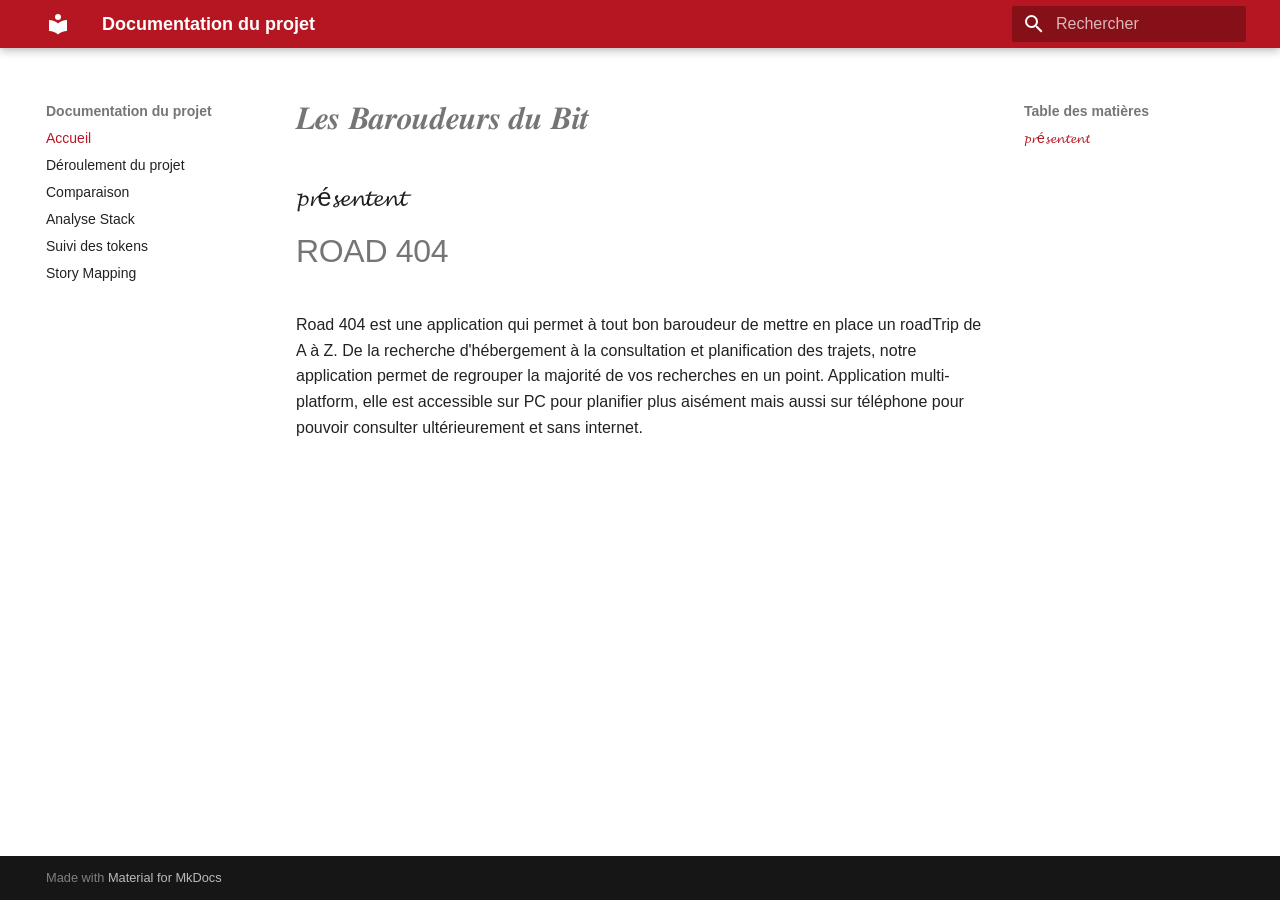
==== commit a7c3caf6: "Deployed d62efc9 with MkDocs version: 1.6.1" ====
--- a/index.html
+++ b/index.html
@@ -392,6 +392,33 @@
   
 
     
+      
+      
+  
+  
+  
+  
+    <li class="md-nav__item">
+      <a href="story-mapping/" class="md-nav__link">
+        
+  
+  
+  <span class="md-ellipsis">
+    
+  
+    Story Mapping
+  
+
+    
+  </span>
+  
+  
+
+      </a>
+    </li>
+  
+
+    
   </ul>
 </nav>
                   </div>
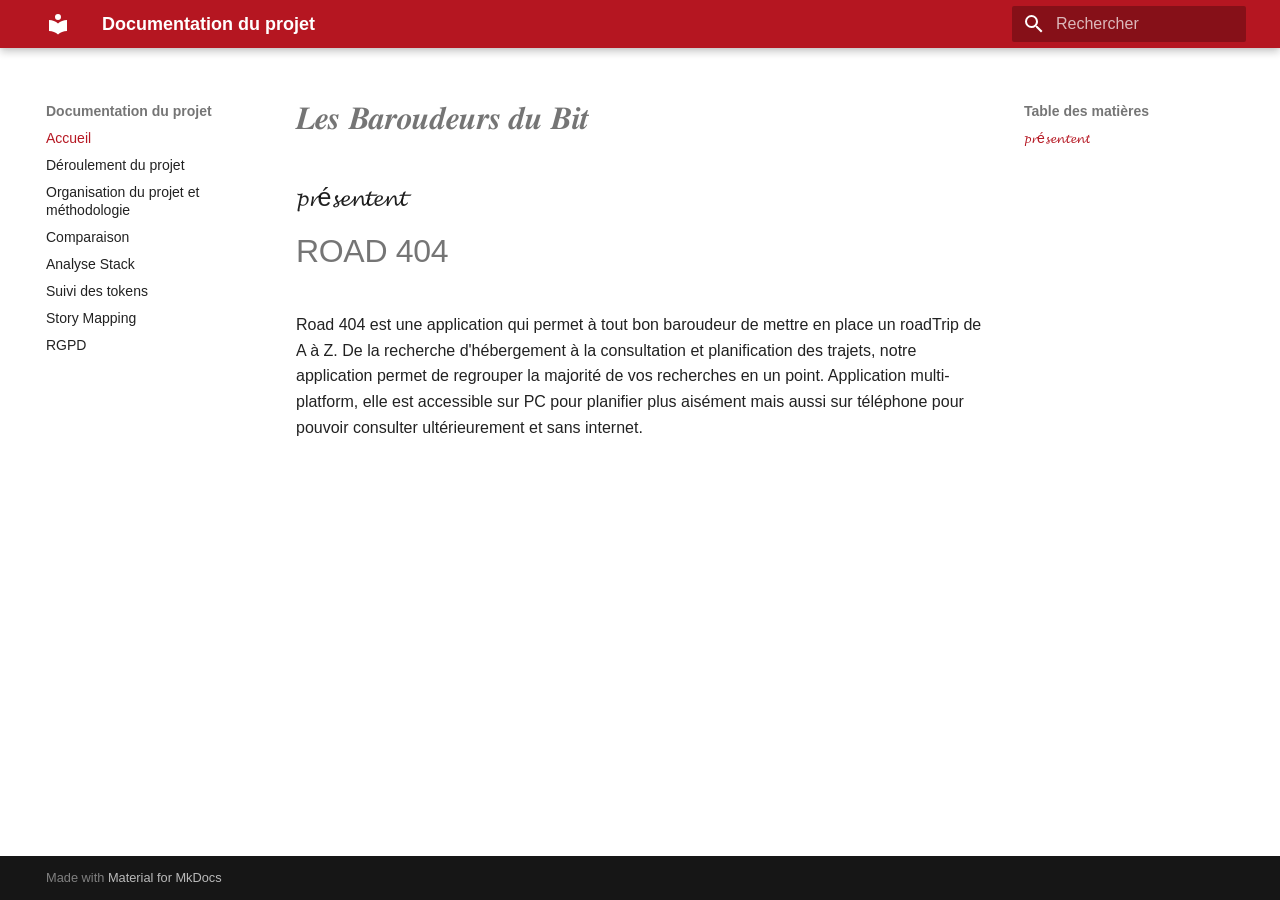
==== commit c6429c8c: "Deployed 22f4822 with MkDocs version: 1.6.1" ====
--- a/index.html
+++ b/index.html
@@ -318,6 +318,33 @@
   
   
     <li class="md-nav__item">
+      <a href="orga-methodo/" class="md-nav__link">
+        
+  
+  
+  <span class="md-ellipsis">
+    
+  
+    Organisation du projet et méthodologie
+  
+
+    
+  </span>
+  
+  
+
+      </a>
+    </li>
+  
+
+    
+      
+      
+  
+  
+  
+  
+    <li class="md-nav__item">
       <a href="tab-comparatifs/" class="md-nav__link">
         
   
@@ -407,6 +434,33 @@
     
   
     Story Mapping
+  
+
+    
+  </span>
+  
+  
+
+      </a>
+    </li>
+  
+
+    
+      
+      
+  
+  
+  
+  
+    <li class="md-nav__item">
+      <a href="RGPD/" class="md-nav__link">
+        
+  
+  
+  <span class="md-ellipsis">
+    
+  
+    RGPD
   
 
     
--- a/Stylesheets/extra.css
+++ b/Stylesheets/extra.css
@@ -6,4 +6,17 @@
   
   /* Gris Corporate ou couleur d'accentuation */
   --md-accent-fg-color:         #4B575F;
+}
+
+/* Augmenter l'espacement global des listes à puces et ordonnées */
+.md-typeset ul, 
+.md-typeset ol {
+  padding-left: 1rem; /* Ajustez cette valeur selon vos préférences (ex: 2rem ou 3rem) */
+}
+
+/* Augmenter spécifiquement l'indentation des sous-listes imbriquées */
+.md-typeset li ul, 
+.md-typeset li ol {
+  margin-top: 0.4em;
+  padding-left: 3.5rem !important; 
 }
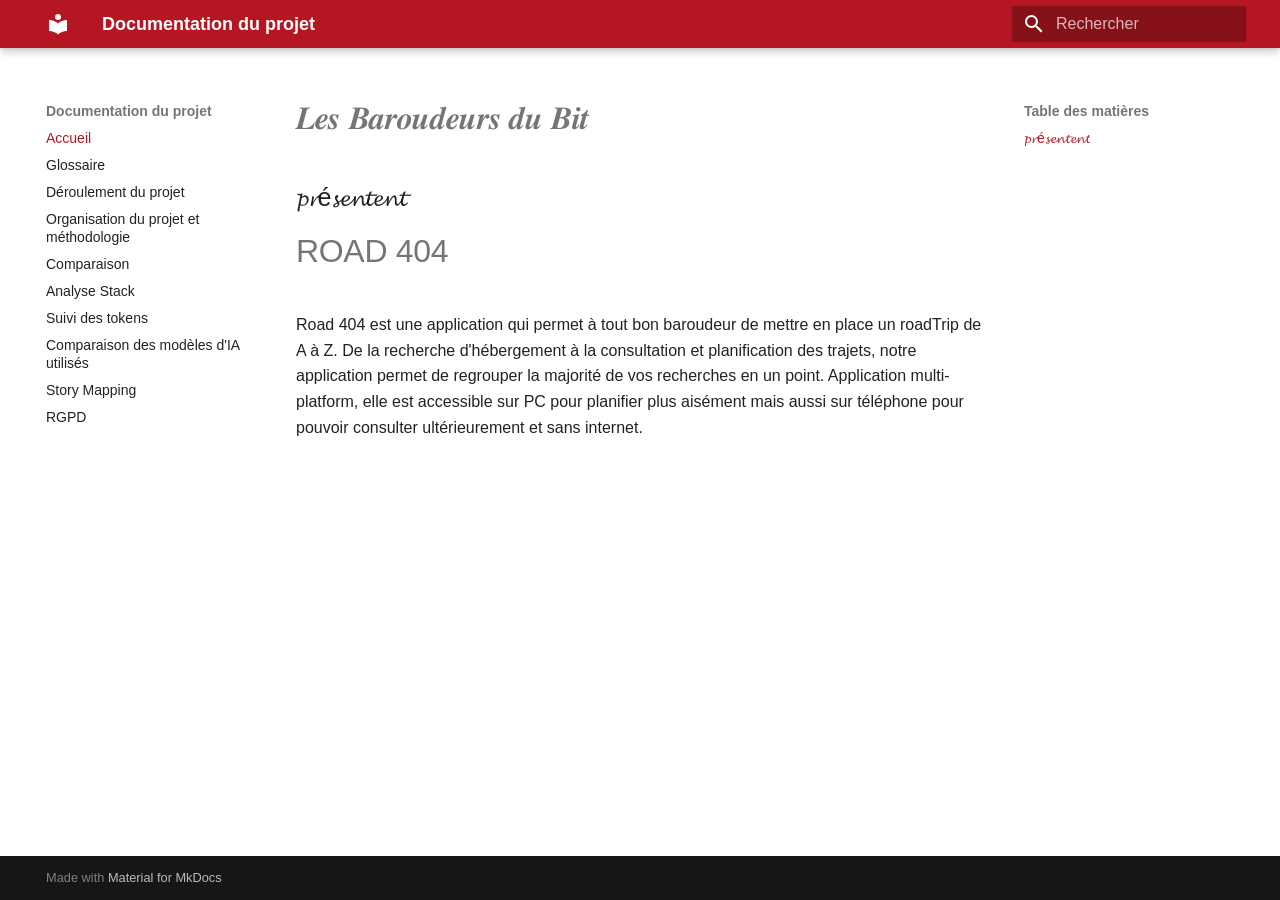
==== commit 18f25d39: "Deployed d5cd919 with MkDocs version: 1.6.1" ====
--- a/index.html
+++ b/index.html
@@ -12,14 +12,14 @@
       
       
       
-        <link rel="next" href="deroulement/">
+        <link rel="next" href="glossaire/">
       
       
         
       
       
       <link rel="icon" href="assets/images/favicon.png">
-      <meta name="generator" content="mkdocs-1.6.1, mkdocs-material-9.7.7">
+      <meta name="generator" content="mkdocs-1.6.1, mkdocs-material-9.8.0">
     
     
       
@@ -27,10 +27,10 @@
       
     
     
-      <link rel="stylesheet" href="assets/stylesheets/main.ec1eaa64.min.css">
-      
-        
-        <link rel="stylesheet" href="assets/stylesheets/palette.ab4e12ef.min.css">
+      <link rel="stylesheet" href="assets/stylesheets/main.57a0d79d.min.css">
+      
+        
+        <link rel="stylesheet" href="assets/stylesheets/palette.fb2fffe2.min.css">
       
       
 
@@ -291,6 +291,33 @@
   
   
     <li class="md-nav__item">
+      <a href="glossaire/" class="md-nav__link">
+        
+  
+  
+  <span class="md-ellipsis">
+    
+  
+    Glossaire
+  
+
+    
+  </span>
+  
+  
+
+      </a>
+    </li>
+  
+
+    
+      
+      
+  
+  
+  
+  
+    <li class="md-nav__item">
       <a href="deroulement/" class="md-nav__link">
         
   
@@ -407,6 +434,33 @@
     
   
     Suivi des tokens
+  
+
+    
+  </span>
+  
+  
+
+      </a>
+    </li>
+  
+
+    
+      
+      
+  
+  
+  
+  
+    <li class="md-nav__item">
+      <a href="modeles-ia/" class="md-nav__link">
+        
+  
+  
+  <span class="md-ellipsis">
+    
+  
+    Comparaison des modèles d'IA utilisés
   
 
     
@@ -580,10 +634,10 @@
     
       
       
-      <script id="__config" type="application/json">{"annotate": null, "base": ".", "features": [], "search": "assets/javascripts/workers/search.2c215733.min.js", "tags": null, "translations": {"clipboard.copied": "Copi\u00e9 dans le presse-papier", "clipboard.copy": "Copier dans le presse-papier", "search.result.more.one": "1 de plus sur cette page", "search.result.more.other": "# de plus sur cette page", "search.result.none": "Aucun document trouv\u00e9", "search.result.one": "1 document trouv\u00e9", "search.result.other": "# documents trouv\u00e9s", "search.result.placeholder": "Taper pour d\u00e9marrer la recherche", "search.result.term.missing": "Non trouv\u00e9", "select.version": "S\u00e9lectionner la version"}, "version": null}</script>
-    
-    
-      <script src="assets/javascripts/bundle.d7400e89.min.js"></script>
+      <script id="__config" type="application/json">{"annotate": null, "base": ".", "features": [], "search": "assets/javascripts/workers/search.a7633da7.min.js", "tags": null, "translations": {"clipboard.copied": "Copi\u00e9 dans le presse-papier", "clipboard.copy": "Copier dans le presse-papier", "search.result.more.one": "1 de plus sur cette page", "search.result.more.other": "# de plus sur cette page", "search.result.none": "Aucun document trouv\u00e9", "search.result.one": "1 document trouv\u00e9", "search.result.other": "# documents trouv\u00e9s", "search.result.placeholder": "Taper pour d\u00e9marrer la recherche", "search.result.term.missing": "Non trouv\u00e9", "select.version": "S\u00e9lectionner la version"}, "version": null}</script>
+    
+    
+      <script src="assets/javascripts/bundle.c21346df.min.js"></script>
       
     
   </body>
--- a/assets/stylesheets/main.57a0d79d.min.css
+++ b/assets/stylesheets/main.57a0d79d.min.css
@@ -0,0 +1,6 @@
+@charset "UTF-8";html{box-sizing:border-box;-webkit-text-size-adjust:none;-moz-text-size-adjust:none;text-size-adjust:none}*,:after,:before{box-sizing:inherit}@media(prefers-reduced-motion){*,:after,:before{transition:none!important}}body{margin:0;-webkit-font-smoothing:antialiased;-moz-osx-font-smoothing:grayscale;--md-text-font-family:var(--md-text-font, _),
+    -apple-system, BlinkMacSystemFont, Helvetica, Arial, sans-serif;--md-code-font-family:var(--md-code-font, _),
+    SFMono-Regular, Consolas, Menlo, monospace}.md-typeset code:not(.focus-visible),a,button,input,label{-webkit-tap-highlight-color:transparent}a{color:inherit;text-decoration:none}hr{box-sizing:initial;display:block;height:.05rem;padding:0;overflow:visible;border:0}small{font-size:80%}sub,sup{line-height:1em}img{border-style:none}table{border-spacing:0;border-collapse:initial}td,th{font-weight:400;vertical-align:top}button{padding:0;margin:0;font-family:inherit;font-size:inherit;background:#0000;border:0}input{border:0;outline:none}:root{--md-primary-fg-color:#4051b5;--md-primary-fg-color--light:#5d6cc0;--md-primary-fg-color--dark:#303fa1;--md-primary-bg-color:#fff;--md-primary-bg-color--light:#ffffffb3;--md-accent-fg-color:#526cfe;--md-accent-fg-color--transparent:#526cfe1a;--md-accent-bg-color:#fff;--md-accent-bg-color--light:#ffffffb3;--md-typeset-table-sort-icon:url("data:image/svg+xml;charset=utf-8,<svg xmlns='http://www.w3.org/2000/svg' viewBox='0 0 24 24'><path d='m18 21-4-4h3V7h-3l4-4 4 4h-3v10h3M2 19v-2h10v2M2 13v-2h7v2M2 7V5h4v2z'/></svg>");--md-typeset-table-sort-icon--asc:url("data:image/svg+xml;charset=utf-8,<svg xmlns='http://www.w3.org/2000/svg' viewBox='0 0 24 24'><path d='M19 17h3l-4 4-4-4h3V3h2M2 17h10v2H2M6 5v2H2V5m0 6h7v2H2z'/></svg>");--md-typeset-table-sort-icon--desc:url("data:image/svg+xml;charset=utf-8,<svg xmlns='http://www.w3.org/2000/svg' viewBox='0 0 24 24'><path d='M19 7h3l-4-4-4 4h3v14h2M2 17h10v2H2M6 5v2H2V5m0 6h7v2H2z'/></svg>")}[data-md-color-scheme=default]{color-scheme:light}[data-md-color-scheme=default] img[src$="#gh-dark-mode-only"],[data-md-color-scheme=default] img[src$="#only-dark"]{display:none}:root,[data-md-color-scheme=default]{--md-hue:225deg;--md-default-fg-color:#000000de;--md-default-fg-color--light:#0000008a;--md-default-fg-color--lighter:#00000052;--md-default-fg-color--lightest:#00000012;--md-default-bg-color:#fff;--md-default-bg-color--light:#ffffffb3;--md-default-bg-color--lighter:#ffffff4d;--md-default-bg-color--lightest:#ffffff1f;--md-code-fg-color:#36464e;--md-code-bg-color:#f5f5f5;--md-code-bg-color--light:#f5f5f5b3;--md-code-bg-color--lighter:#f5f5f54d;--md-code-hl-color:#4287ff;--md-code-hl-color--light:#4287ff1a;--md-code-hl-number-color:#d52a2a;--md-code-hl-special-color:#db1457;--md-code-hl-function-color:#a846b9;--md-code-hl-constant-color:#6e59d9;--md-code-hl-keyword-color:#3f6ec6;--md-code-hl-string-color:#1c7d4d;--md-code-hl-name-color:var(--md-code-fg-color);--md-code-hl-operator-color:var(--md-default-fg-color--light);--md-code-hl-punctuation-color:var(--md-default-fg-color--light);--md-code-hl-comment-color:var(--md-default-fg-color--light);--md-code-hl-generic-color:var(--md-default-fg-color--light);--md-code-hl-variable-color:var(--md-default-fg-color--light);--md-typeset-color:var(--md-default-fg-color);--md-typeset-a-color:var(--md-primary-fg-color);--md-typeset-del-color:#f5503d26;--md-typeset-ins-color:#0bd57026;--md-typeset-kbd-color:#fafafa;--md-typeset-kbd-accent-color:#fff;--md-typeset-kbd-border-color:#b8b8b8;--md-typeset-mark-color:#ffff0080;--md-typeset-table-color:#0000001f;--md-typeset-table-color--light:#00000009;--md-admonition-fg-color:var(--md-default-fg-color);--md-admonition-bg-color:var(--md-default-bg-color);--md-warning-fg-color:#000000de;--md-warning-bg-color:#ff9;--md-footer-fg-color:#fff;--md-footer-fg-color--light:#ffffffb3;--md-footer-fg-color--lighter:#ffffff73;--md-footer-bg-color:#000000de;--md-footer-bg-color--dark:#00000052;--md-shadow-z1:0 0.2rem 0.5rem #0000000d,
+    0 0 0.05rem #0000001a;--md-shadow-z2:0 0.2rem 0.5rem #0000001a,
+    0 0 0.05rem #00000040;--md-shadow-z3:0 0.2rem 0.5rem #0003,
+    0 0 0.05rem #00000059}.md-icon svg{display:block;width:1.2rem;height:1.2rem;fill:currentcolor}aside,body,input{font-family:var(--md-text-font-family);font-feature-settings:"kern","liga";color:var(--md-typeset-color)}code,kbd,pre{font-family:var(--md-code-font-family);font-feature-settings:"kern"}.md-typeset{font-size:.8rem;line-height:1.6;overflow-wrap:break-word;-webkit-print-color-adjust:exact;color-adjust:exact}@media print{.md-typeset{font-size:.68rem}.md-typeset code,.md-typeset kbd,.md-typeset pre{white-space:pre-wrap}}.md-typeset blockquote,.md-typeset dl,.md-typeset figure,.md-typeset ol,.md-typeset pre,.md-typeset ul{margin-top:1em;margin-bottom:1em}.md-typeset h1{margin:0 0 1.25em;font-size:2em;line-height:1.3;color:var(--md-default-fg-color--light)}.md-typeset h1,.md-typeset h2{font-weight:300;letter-spacing:-.01em}.md-typeset h2{margin:1.6em 0 .64em;font-size:1.5625em;line-height:1.4}.md-typeset h3{margin:1.6em 0 .8em;font-size:1.25em;font-weight:400;line-height:1.5;letter-spacing:-.01em}.md-typeset h2+h3{margin-top:.8em}.md-typeset h4{margin:1em 0;font-weight:700;letter-spacing:-.01em}.md-typeset h5,.md-typeset h6{margin:1.25em 0;font-size:.8em;font-weight:700;color:var(--md-default-fg-color--light);letter-spacing:-.01em}.md-typeset h5{text-transform:uppercase}.md-typeset h5 code{text-transform:none}.md-typeset hr{display:flow-root;margin:1.5em 0;border-bottom:.05rem solid var(--md-default-fg-color--lightest)}.md-typeset a{color:var(--md-typeset-a-color);word-break:break-word}.md-typeset a,.md-typeset a:before{transition:color 125ms}.md-typeset a:focus,.md-typeset a:hover{color:var(--md-accent-fg-color)}.md-typeset a:focus code,.md-typeset a:hover code{color:var(--md-accent-fg-color);background-color:var(--md-accent-fg-color--transparent)}.md-typeset a code{color:var(--md-typeset-a-color)}.md-typeset a.focus-visible{outline-color:var(--md-accent-fg-color);outline-offset:.2rem}.md-typeset code,.md-typeset kbd,.md-typeset pre{font-variant-ligatures:none;color:var(--md-code-fg-color);direction:ltr;transition:background-color 125ms}.md-typeset code{padding:0 .2941176471em;font-size:.85em;word-break:break-word;background-color:var(--md-code-bg-color);border-radius:.1rem;-webkit-box-decoration-break:clone;box-decoration-break:clone;transition:color 125ms,background-color 125ms}.md-typeset code:not(.focus-visible){outline:none}.md-typeset pre{position:relative;display:flow-root;line-height:1.4}.md-typeset pre>code{display:block;padding:.7720588235em 1.1764705882em;margin:0;overflow:auto;word-break:normal;touch-action:auto;scrollbar-color:var(--md-default-fg-color--lighter) #0000;scrollbar-width:thin;outline-color:var(--md-accent-fg-color);box-shadow:none;-webkit-box-decoration-break:slice;box-decoration-break:slice}.md-typeset pre>code:hover{scrollbar-color:var(--md-accent-fg-color) #0000}.md-typeset pre>code::-webkit-scrollbar{width:.2rem;height:.2rem}.md-typeset pre>code::-webkit-scrollbar-thumb{background-color:var(--md-default-fg-color--lighter)}.md-typeset pre>code::-webkit-scrollbar-thumb:hover{background-color:var(--md-accent-fg-color)}.md-typeset kbd{display:inline-block;padding:0 .6666666667em;font-size:.75em;color:var(--md-default-fg-color);word-break:break-word;vertical-align:text-top;background-color:var(--md-typeset-kbd-color);border-radius:.1rem;box-shadow:0 .1rem 0 .05rem var(--md-typeset-kbd-border-color),0 .1rem 0 var(--md-typeset-kbd-border-color),0 -.1rem .2rem var(--md-typeset-kbd-accent-color) inset}.md-typeset mark{color:inherit;word-break:break-word;background-color:var(--md-typeset-mark-color);-webkit-box-decoration-break:clone;box-decoration-break:clone}.md-typeset abbr{text-decoration:none;cursor:help}.md-typeset [data-preview],.md-typeset abbr{border-bottom:.05rem dotted var(--md-default-fg-color--light)}.md-typeset small{opacity:.75}[dir=ltr] .md-typeset sub,[dir=ltr] .md-typeset sup{margin-left:.078125em}[dir=rtl] .md-typeset sub,[dir=rtl] .md-typeset sup{margin-right:.078125em}[dir=ltr] .md-typeset blockquote{padding-left:.6rem;border-left:.2rem solid var(--md-default-fg-color--lighter)}[dir=rtl] .md-typeset blockquote{padding-right:.6rem;border-right:.2rem solid var(--md-default-fg-color--lighter)}.md-typeset blockquote{margin-left:0;margin-right:0;color:var(--md-default-fg-color--light)}.md-typeset ul{list-style-type:disc}.md-typeset ul[type]{list-style-type:revert-layer}[dir=ltr] .md-typeset ol,[dir=ltr] .md-typeset ol li ol,[dir=ltr] .md-typeset ol li ul,[dir=ltr] .md-typeset ul,[dir=ltr] .md-typeset ul li ol,[dir=ltr] .md-typeset ul li ul{margin-left:.625em}[dir=rtl] .md-typeset ol,[dir=rtl] .md-typeset ol li ol,[dir=rtl] .md-typeset ol li ul,[dir=rtl] .md-typeset ul,[dir=rtl] .md-typeset ul li ol,[dir=rtl] .md-typeset ul li ul{margin-right:.625em}.md-typeset ol,.md-typeset ul{padding:0}.md-typeset ol:not([hidden]),.md-typeset ul:not([hidden]){display:flow-root}.md-typeset ol ol,.md-typeset ul ol{list-style-type:lower-alpha}.md-typeset ol ol ol,.md-typeset ul ol ol{list-style-type:lower-roman}.md-typeset ol ol ol ol,.md-typeset ul ol ol ol{list-style-type:upper-alpha}.md-typeset ol ol ol ol ol,.md-typeset ul ol ol ol ol{list-style-type:upper-roman}.md-typeset ol[type],.md-typeset ul[type]{list-style-type:revert-layer}[dir=ltr] .md-typeset ol li,[dir=ltr] .md-typeset ul li{margin-left:1.25em}[dir=rtl] .md-typeset ol li,[dir=rtl] .md-typeset ul li{margin-right:1.25em}.md-typeset ol li,.md-typeset ul li{margin-bottom:.5em}.md-typeset ol li blockquote,.md-typeset ol li p,.md-typeset ul li blockquote,.md-typeset ul li p{margin:.5em 0}.md-typeset ol li:last-child,.md-typeset ul li:last-child{margin-bottom:0}.md-typeset ol li ol,.md-typeset ol li ul,.md-typeset ul li ol,.md-typeset ul li ul{margin-top:.5em;margin-bottom:.5em}[dir=ltr] .md-typeset dd{margin-left:1.875em}[dir=rtl] .md-typeset dd{margin-right:1.875em}.md-typeset dd{margin-top:1em;margin-bottom:1.5em}.md-typeset img,.md-typeset svg,.md-typeset video{max-width:100%;height:auto}.md-typeset img[align=left]{margin:1em 1em 1em 0}.md-typeset img[align=right]{margin:1em 0 1em 1em}.md-typeset img[align]:only-child{margin-top:0}.md-typeset figure{display:flow-root;width:fit-content;max-width:100%;margin:1em auto;text-align:center}.md-typeset figure img{display:block;margin:0 auto}.md-typeset figcaption{max-width:24rem;margin:1em auto;font-style:italic}.md-typeset iframe{max-width:100%}.md-typeset table:not([class]){display:inline-block;max-width:100%;overflow:auto;font-size:.64rem;touch-action:auto;background-color:var(--md-default-bg-color);border:.05rem solid var(--md-typeset-table-color);border-radius:.1rem}@media print{.md-typeset table:not([class]){display:table}}.md-typeset table:not([class])+*{margin-top:1.5em}.md-typeset table:not([class]) td>:first-child,.md-typeset table:not([class]) th>:first-child{margin-top:0}.md-typeset table:not([class]) td>:last-child,.md-typeset table:not([class]) th>:last-child{margin-bottom:0}.md-typeset table:not([class]) td:not([align]),.md-typeset table:not([class]) th:not([align]){text-align:left}[dir=rtl] .md-typeset table:not([class]) td:not([align]),[dir=rtl] .md-typeset table:not([class]) th:not([align]){text-align:right}.md-typeset table:not([class]) th{min-width:5rem;padding:.9375em 1.25em;font-weight:700;vertical-align:top}.md-typeset table:not([class]) td{padding:.9375em 1.25em;vertical-align:top;border-top:.05rem solid var(--md-typeset-table-color)}.md-typeset table:not([class]) tbody tr{transition:background-color 125ms}.md-typeset table:not([class]) tbody tr:hover{background-color:var(--md-typeset-table-color--light);box-shadow:0 .05rem 0 var(--md-default-bg-color) inset}.md-typeset table:not([class]) a{word-break:normal}.md-typeset table th[role=columnheader]{cursor:pointer}[dir=ltr] .md-typeset table th[role=columnheader]:after{margin-left:.5em}[dir=rtl] .md-typeset table th[role=columnheader]:after{margin-right:.5em}.md-typeset table th[role=columnheader]:after{display:inline-block;width:1.2em;height:1.2em;vertical-align:text-bottom;content:"";-webkit-mask-image:var(--md-typeset-table-sort-icon);mask-image:var(--md-typeset-table-sort-icon);-webkit-mask-repeat:no-repeat;mask-repeat:no-repeat;-webkit-mask-size:contain;mask-size:contain;transition:background-color 125ms}.md-typeset table th[role=columnheader]:hover:after{background-color:var(--md-default-fg-color--lighter)}.md-typeset table th[role=columnheader][aria-sort=ascending]:after{background-color:var(--md-default-fg-color--light);-webkit-mask-image:var(--md-typeset-table-sort-icon--asc);mask-image:var(--md-typeset-table-sort-icon--asc)}.md-typeset table th[role=columnheader][aria-sort=descending]:after{background-color:var(--md-default-fg-color--light);-webkit-mask-image:var(--md-typeset-table-sort-icon--desc);mask-image:var(--md-typeset-table-sort-icon--desc)}.md-typeset__scrollwrap{margin:1em -.8rem;overflow-x:auto;touch-action:auto}.md-typeset__table{display:inline-block;padding:0 .8rem;margin-bottom:.5em}@media print{.md-typeset__table{display:block}}html .md-typeset__table table{display:table;width:100%;margin:0;overflow:hidden}@media screen and (max-width:44.984375em){.md-content__inner>pre{margin:1em -.8rem}.md-content__inner>pre code{border-radius:0}}.md-typeset .md-author{position:relative;display:block;flex-shrink:0;width:1.6rem;height:1.6rem;overflow:hidden;border-radius:100%;transition:color 125ms,transform 125ms}.md-typeset .md-author img{display:block}.md-typeset .md-author--more{font-size:.6rem;font-weight:700;line-height:1.6rem;color:var(--md-default-fg-color--lighter);text-align:center;background:var(--md-default-fg-color--lightest)}.md-typeset .md-author--long{width:2.4rem;height:2.4rem}.md-typeset a.md-author{transform:scale(1)}.md-typeset a.md-author img{filter:grayscale(100%) opacity(75%);border-radius:100%;transition:filter 125ms}.md-typeset a.md-author:focus,.md-typeset a.md-author:hover{z-index:1;transform:scale(1.1)}.md-typeset a.md-author:focus img,.md-typeset a.md-author:hover img{filter:grayscale(0)}.md-banner{overflow:auto;color:var(--md-footer-fg-color);background-color:var(--md-footer-bg-color)}@media print{.md-banner{display:none}}.md-banner--warning{color:var(--md-warning-fg-color);background-color:var(--md-warning-bg-color)}.md-banner__inner{padding:0 .8rem;margin:.6rem auto;font-size:.7rem}[dir=ltr] .md-banner__button{float:right}[dir=rtl] .md-banner__button{float:left}.md-banner__button{color:inherit;cursor:pointer;transition:opacity .25s}.no-js .md-banner__button{display:none}.md-banner__button:hover{opacity:.7}html{height:100%;overflow-x:hidden;font-size:125%}@media screen and (min-width:100em){html{font-size:137.5%}}@media screen and (min-width:125em){html{font-size:150%}}body{position:relative;display:flex;flex-direction:column;width:100%;min-height:100%;font-size:.5rem;background-color:var(--md-default-bg-color)}@media print{body{display:block}}@media screen and (max-width:59.984375em){body[data-md-scrolllock]{position:fixed}}.md-grid{max-width:61rem;margin-left:auto;margin-right:auto}.md-container{display:flex;flex-grow:1;flex-direction:column}@media print{.md-container{display:block}}.md-main{flex-grow:1}.md-main__inner{display:flex;height:100%;margin-top:1.5rem}.md-ellipsis{overflow:hidden;text-overflow:ellipsis}.md-toggle{display:none}.md-option{position:absolute;width:0;height:0;opacity:0}.md-option:checked+label:not([hidden]){display:block}.md-option.focus-visible+label{outline-style:auto;outline-color:var(--md-accent-fg-color)}.md-skip{position:fixed;z-index:-1;padding:.3rem .5rem;margin:.5rem;font-size:.64rem;color:var(--md-default-bg-color);background-color:var(--md-default-fg-color);border-radius:.1rem;outline-color:var(--md-accent-fg-color);opacity:0;transform:translateY(.4rem)}.md-skip:focus{z-index:10;opacity:1;transition:transform .25s cubic-bezier(.4,0,.2,1),opacity 175ms 75ms;transform:translateY(0)}@page{margin:25mm}:root{--md-clipboard-icon:url("data:image/svg+xml;charset=utf-8,<svg xmlns='http://www.w3.org/2000/svg' viewBox='0 0 24 24'><path d='M19 21H8V7h11m0-2H8a2 2 0 0 0-2 2v14a2 2 0 0 0 2 2h11a2 2 0 0 0 2-2V7a2 2 0 0 0-2-2m-3-4H4a2 2 0 0 0-2 2v14h2V3h12z'/></svg>");--md-code-select-icon:url("data:image/svg+xml;charset=utf-8,<svg xmlns='http://www.w3.org/2000/svg' viewBox='0 0 24 24'><path d='M19 19h-4v2h4c1.1 0 2-.9 2-2v-4h-2m0-12h-4v2h4v4h2V5c0-1.1-.9-2-2-2M5 5h4V3H5c-1.1 0-2 .9-2 2v4h2m0 6H3v4c0 1.1.9 2 2 2h4v-2H5zm2-4h2v2H7zm4 0h2v2h-2zm4 0h2v2h-2zM7 7h2v2H7zm4 0h2v2h-2zm4 0h2v2h-2zm-8 8h2v2H7zm4 0h2v2h-2zm4 0h2v2h-2z'/></svg>");--md-code-copy-icon:url("data:image/svg+xml;charset=utf-8,<svg xmlns='http://www.w3.org/2000/svg' viewBox='0 0 24 24'><path d='M19 21H8V7h11m0-2H8a2 2 0 0 0-2 2v14a2 2 0 0 0 2 2h11a2 2 0 0 0 2-2V7a2 2 0 0 0-2-2m-3-4H4a2 2 0 0 0-2 2v14h2V3h12z'/></svg>")}.md-clipboard{z-index:1;width:1.5em;height:1.5em;color:var(--md-default-fg-color--lightest);cursor:pointer;border-radius:.1rem;outline-color:var(--md-accent-fg-color);outline-offset:.1rem;transition:color .25s}@media print{.md-clipboard{display:none}}.md-clipboard:not(.focus-visible){outline:none;-webkit-tap-highlight-color:transparent}:hover>.md-clipboard{color:var(--md-default-fg-color--light)}.md-clipboard:focus,.md-clipboard:hover{color:var(--md-accent-fg-color)}.md-clipboard:after{display:block;width:1.125em;height:1.125em;margin:0 auto;content:"";background-color:currentcolor;-webkit-mask-image:var(--md-clipboard-icon);mask-image:var(--md-clipboard-icon);-webkit-mask-repeat:no-repeat;mask-repeat:no-repeat;-webkit-mask-position:center;mask-position:center;-webkit-mask-size:contain;mask-size:contain}.md-clipboard--inline{cursor:pointer}.md-clipboard--inline code{transition:color .25s,background-color .25s}.md-clipboard--inline:focus code,.md-clipboard--inline:hover code{color:var(--md-accent-fg-color);background-color:var(--md-accent-fg-color--transparent)}.md-typeset .md-code__content{display:grid}.md-code__nav{position:absolute;top:.25em;right:.25em;z-index:1;display:flex;gap:.2rem;padding:.2rem;background-color:var(--md-code-bg-color--lighter);border-radius:.1rem;transition:background-color .25s}:hover>.md-code__nav{background-color:var(--md-code-bg-color--light)}.md-code__button{display:block;width:1.5em;height:1.5em;color:var(--md-default-fg-color--lightest);cursor:pointer;outline-color:var(--md-accent-fg-color);outline-offset:.1rem;transition:color .25s}:hover>*>.md-code__button{color:var(--md-default-fg-color--light)}.md-code__button.focus-visible,.md-code__button:hover{color:var(--md-accent-fg-color)}.md-code__button--active{color:var(--md-default-fg-color)!important}.md-code__button:after{display:block;width:1.125em;height:1.125em;margin:0 auto;content:"";background-color:currentcolor;-webkit-mask-repeat:no-repeat;mask-repeat:no-repeat;-webkit-mask-position:center;mask-position:center;-webkit-mask-size:contain;mask-size:contain}.md-code__button[data-md-type=select]:after{-webkit-mask-image:var(--md-code-select-icon);mask-image:var(--md-code-select-icon)}.md-code__button[data-md-type=copy]:after{-webkit-mask-image:var(--md-code-copy-icon);mask-image:var(--md-code-copy-icon)}@keyframes consent{0%{opacity:0;transform:translateY(100%)}to{opacity:1;transform:translateY(0)}}@keyframes overlay{0%{opacity:0}to{opacity:1}}.md-consent__overlay{position:fixed;top:0;z-index:5;width:100%;height:100%;background-color:#0000008a;-webkit-backdrop-filter:blur(.1rem);backdrop-filter:blur(.1rem);opacity:1;animation:overlay .25s both}.md-consent__inner{position:fixed;bottom:0;z-index:5;width:100%;max-height:100%;padding:0;overflow:auto;background-color:var(--md-default-bg-color);border:0;border-radius:.1rem;box-shadow:0 0 .2rem #0000001a,0 .2rem .4rem #0003;animation:consent .5s cubic-bezier(.1,.7,.1,1) both}.md-consent__form{padding:.8rem}.md-consent__settings{display:none;margin:1em 0}input:checked+.md-consent__settings{display:block}.md-consent__controls{margin-bottom:.8rem}.md-typeset .md-consent__controls .md-button{display:inline}@media screen and (max-width:44.984375em){.md-typeset .md-consent__controls .md-button{display:block;width:100%;margin-top:.4rem;text-align:center}}.md-consent label{cursor:pointer}.md-content{flex-grow:1;min-width:0}.md-content__inner{padding-top:.6rem;margin:0 .8rem 1.2rem}@media screen and (min-width:76.25em){[dir=ltr] .md-sidebar--primary:not([hidden])~.md-content>.md-content__inner,[dir=rtl] .md-sidebar--secondary:not([hidden])~.md-content>.md-content__inner{margin-left:1.2rem}[dir=ltr] .md-sidebar--secondary:not([hidden])~.md-content>.md-content__inner,[dir=rtl] .md-sidebar--primary:not([hidden])~.md-content>.md-content__inner{margin-right:1.2rem}}.md-content__inner:before{display:block;height:.4rem;content:""}.md-content__inner>:last-child{margin-bottom:0}[dir=ltr] .md-content__button{float:right;margin-left:.4rem}[dir=rtl] .md-content__button{float:left;margin-right:.4rem}.md-content__button{padding:0;margin:.4rem 0}@media print{.md-content__button{display:none}}.md-typeset .md-content__button{color:var(--md-default-fg-color--lighter)}.md-content__button svg{display:inline;vertical-align:top}[dir=rtl] .md-content__button svg{transform:scaleX(-1)}[dir=ltr] .md-dialog{right:.8rem}[dir=rtl] .md-dialog{left:.8rem}.md-dialog{position:fixed;bottom:.8rem;z-index:4;min-width:11.1rem;padding:.4rem .6rem;pointer-events:none;background-color:var(--md-default-fg-color);border-radius:.1rem;box-shadow:var(--md-shadow-z3);opacity:0;transition:transform 0s .4s,opacity .4s;transform:translateY(100%)}@media print{.md-dialog{display:none}}.md-dialog--active{pointer-events:auto;opacity:1;transition:transform .4s cubic-bezier(.075,.85,.175,1),opacity .4s;transform:translateY(0)}.md-dialog__inner{font-size:.7rem;color:var(--md-default-bg-color)}.md-feedback{margin:2em 0 1em;text-align:center}.md-feedback fieldset{padding:0;margin:0;border:none}.md-feedback__title{margin:1em auto;font-weight:700}.md-feedback__inner{position:relative}.md-feedback__list{position:relative;display:flex;flex-wrap:wrap;place-content:baseline center}.md-feedback__list:hover .md-icon:not(:disabled){color:var(--md-default-fg-color--lighter)}:disabled .md-feedback__list{min-height:1.8rem}.md-feedback__icon{flex-shrink:0;margin:0 .1rem;color:var(--md-default-fg-color--light);cursor:pointer;transition:color 125ms}.md-feedback__icon:not(:disabled).md-icon:hover{color:var(--md-accent-fg-color)}.md-feedback__icon:disabled{color:var(--md-default-fg-color--lightest);pointer-events:none}.md-feedback__note{position:relative;opacity:0;transition:transform .4s cubic-bezier(.1,.7,.1,1),opacity .15s;transform:translateY(.4rem)}.md-feedback__note>*{max-width:16rem;margin:0 auto}:disabled .md-feedback__note{opacity:1;transform:translateY(0)}@media print{.md-feedback,.md-footer{display:none}}.md-footer{color:var(--md-footer-fg-color);background-color:var(--md-footer-bg-color)}.md-footer__inner{justify-content:space-between;padding:.2rem;overflow:auto}.md-footer__inner:not([hidden]){display:flex}.md-footer__link{display:flex;flex-grow:.01;align-items:end;max-width:100%;margin-top:1rem;margin-bottom:.4rem;overflow:hidden;outline-color:var(--md-accent-fg-color);transition:opacity .25s}.md-footer__link:focus,.md-footer__link:hover{opacity:.7}[dir=rtl] .md-footer__link svg{transform:scaleX(-1)}@media screen and (max-width:44.984375em){.md-footer__link--prev{flex-shrink:0}.md-footer__link--prev .md-footer__title{display:none}}[dir=ltr] .md-footer__link--next{margin-left:auto}.md-footer__link--next{text-align:right}[dir=rtl] .md-footer__link--next{margin-right:auto;text-align:left}.md-footer__title{flex-grow:1;max-width:calc(100% - 2.4rem);padding:0 1rem;margin-bottom:.7rem;font-size:.9rem;white-space:nowrap}.md-footer__button{padding:.4rem;margin:.2rem}.md-footer__direction{font-size:.64rem;opacity:.7}.md-footer-meta{background-color:var(--md-footer-bg-color--dark)}.md-footer-meta__inner{display:flex;flex-wrap:wrap;justify-content:space-between;padding:.2rem}html .md-footer-meta.md-typeset a{color:var(--md-footer-fg-color--light)}html .md-footer-meta.md-typeset a:focus,html .md-footer-meta.md-typeset a:hover{color:var(--md-footer-fg-color)}.md-copyright{width:100%;padding:.4rem 0;margin:auto .6rem;font-size:.64rem;color:var(--md-footer-fg-color--lighter)}.md-copyright__highlight{color:var(--md-footer-fg-color--light)}.md-social{display:inline-flex;gap:.2rem;padding:.2rem 0 .6rem;margin:0 .4rem}@media screen and (min-width:45em){.md-copyright{width:auto}.md-social{padding:.6rem 0}}.md-social__link{display:inline-block;width:1.6rem;height:1.6rem;text-align:center}.md-social__link:before{line-height:1.9}.md-social__link svg{max-height:.8rem;vertical-align:-25%;fill:currentcolor}.md-typeset .md-button{display:inline-block;padding:.625em 2em;font-weight:700;color:var(--md-primary-fg-color);cursor:pointer;border:.1rem solid;border-radius:.1rem;transition:color 125ms,background-color 125ms,border-color 125ms}.md-typeset .md-button--primary{color:var(--md-primary-bg-color);background-color:var(--md-primary-fg-color);border-color:var(--md-primary-fg-color)}.md-typeset .md-button:focus,.md-typeset .md-button:hover{color:var(--md-accent-bg-color);background-color:var(--md-accent-fg-color);border-color:var(--md-accent-fg-color)}[dir=ltr] .md-typeset .md-input,[dir=rtl] .md-typeset .md-input{border-top-left-radius:.1rem}[dir=ltr] .md-typeset .md-input,[dir=rtl] .md-typeset .md-input{border-top-right-radius:.1rem}.md-typeset .md-input{height:1.8rem;padding:0 .6rem;font-size:.8rem;border-bottom:.1rem solid var(--md-default-fg-color--lighter);box-shadow:var(--md-shadow-z1);transition:border .25s,box-shadow .25s}.md-typeset .md-input:focus,.md-typeset .md-input:hover{border-bottom-color:var(--md-accent-fg-color);box-shadow:var(--md-shadow-z2)}.md-typeset .md-input--stretch{width:100%}.md-header{position:sticky;left:0;right:0;top:0;z-index:4;display:block;color:var(--md-primary-bg-color);background-color:var(--md-primary-fg-color);box-shadow:0 0 .2rem #0000,0 .2rem .4rem #0000}@media print{.md-header{display:none}}.md-header[hidden]{transition:transform .25s cubic-bezier(.8,0,.6,1),box-shadow .25s;transform:translateY(-100%)}.md-header--shadow{box-shadow:0 0 .2rem #0000001a,0 .2rem .4rem #0003;transition:transform .25s cubic-bezier(.1,.7,.1,1),box-shadow .25s}.md-header__inner{display:flex;align-items:center;padding:0 .2rem}.md-header__button{position:relative;z-index:1;padding:.4rem;margin:.2rem;color:currentcolor;vertical-align:middle;cursor:pointer;outline-color:var(--md-accent-fg-color);transition:opacity .25s}.md-header__button:hover{opacity:.7}.md-header__button:not([hidden]){display:inline-block}.md-header__button:not(.focus-visible){outline:none;-webkit-tap-highlight-color:transparent}.md-header__button.md-logo{padding:.4rem;margin:.2rem}@media screen and (max-width:76.234375em){.md-header__button.md-logo{display:none}}.md-header__button.md-logo img,.md-header__button.md-logo svg{display:block;width:auto;height:1.2rem;fill:currentcolor}@media screen and (min-width:60em){.md-header__button[for=__search]{display:none}}.no-js .md-header__button[for=__search]{display:none}[dir=rtl] .md-header__button[for=__search] svg{transform:scaleX(-1)}@media screen and (min-width:76.25em){.md-header__button[for=__drawer]{display:none}}.md-header__topic{position:absolute;display:flex;max-width:100%;white-space:nowrap;transition:transform .4s cubic-bezier(.1,.7,.1,1),opacity .15s}.md-header__topic+.md-header__topic{z-index:-1;pointer-events:none;opacity:0;transition:transform .4s cubic-bezier(1,.7,.1,.1),opacity .15s;transform:translateX(1.25rem)}[dir=rtl] .md-header__topic+.md-header__topic{transform:translateX(-1.25rem)}.md-draft,.md-header__topic:first-child,.md-nav__title{font-weight:700}[dir=ltr] .md-header__title{margin-left:1rem;margin-right:.4rem}[dir=rtl] .md-header__title{margin-right:1rem;margin-left:.4rem}.md-header__title{flex-grow:1;height:2.4rem;font-size:.9rem;line-height:2.4rem}.md-header__title--active .md-header__topic{z-index:-1;pointer-events:none;opacity:0;transition:transform .4s cubic-bezier(1,.7,.1,.1),opacity .15s;transform:translateX(-1.25rem)}[dir=rtl] .md-header__title--active .md-header__topic{transform:translateX(1.25rem)}.md-header__title--active .md-header__topic+.md-header__topic{z-index:0;pointer-events:auto;opacity:1;transition:transform .4s cubic-bezier(.1,.7,.1,1),opacity .15s;transform:translateX(0)}.md-header__title>.md-header__ellipsis{position:relative;width:100%;height:100%}.md-header__option{display:flex;flex-shrink:0;max-width:100%;white-space:nowrap;transition:max-width 0s .25s,opacity .25s .25s}[data-md-toggle=search]:checked~.md-header .md-header__option{max-width:0;opacity:0;transition:max-width,opacity}.md-header__option>input{bottom:0}.md-header__source{display:none}@media screen and (min-width:60em){[dir=ltr] .md-header__source{margin-left:1rem}[dir=rtl] .md-header__source{margin-right:1rem}.md-header__source{display:block;width:11.7rem;max-width:11.7rem}}@media screen and (min-width:76.25em){[dir=ltr] .md-header__source{margin-left:1.4rem}[dir=rtl] .md-header__source{margin-right:1.4rem}}.md-meta{font-size:.7rem;line-height:1.3;color:var(--md-default-fg-color--light)}.md-meta__list{display:inline-flex;flex-wrap:wrap;padding:0;margin:0;list-style:none}.md-meta__item:not(:last-child):after{margin-left:.2rem;margin-right:.2rem;content:"·"}.md-meta__link{color:var(--md-typeset-a-color)}.md-meta__link:focus,.md-meta__link:hover{color:var(--md-accent-fg-color)}.md-draft{display:inline-block;padding-left:.5714285714em;padding-right:.5714285714em;color:#fff;background-color:#ff1744;border-radius:.125em}:root{--md-nav-icon--prev:url("data:image/svg+xml;charset=utf-8,<svg xmlns='http://www.w3.org/2000/svg' viewBox='0 0 24 24'><path d='M20 11v2H8l5.5 5.5-1.42 1.42L4.16 12l7.92-7.92L13.5 5.5 8 11z'/></svg>");--md-nav-icon--next:url("data:image/svg+xml;charset=utf-8,<svg xmlns='http://www.w3.org/2000/svg' viewBox='0 0 24 24'><path d='M8.59 16.58 13.17 12 8.59 7.41 10 6l6 6-6 6z'/></svg>");--md-toc-icon:url("data:image/svg+xml;charset=utf-8,<svg xmlns='http://www.w3.org/2000/svg' viewBox='0 0 24 24'><path d='M3 9h14V7H3zm0 4h14v-2H3zm0 4h14v-2H3zm16 0h2v-2h-2zm0-10v2h2V7zm0 6h2v-2h-2z'/></svg>");--md-path-icon:url("data:image/svg+xml;charset=utf-8,<svg xmlns='http://www.w3.org/2000/svg' viewBox='0 0 24 24'><path d='M8.59 16.58 13.17 12 8.59 7.41 10 6l6 6-6 6z'/></svg>");--md-post-pin-icon:url("data:image/svg+xml;charset=utf-8,<svg xmlns='http://www.w3.org/2000/svg' viewBox='0 0 24 24'><path d='M16 12V4h1V2H7v2h1v8l-2 2v2h5.2v6h1.6v-6H18v-2z'/></svg>");--md-progress-value:0;--md-progress-delay:400ms;--md-search-result-icon:url("data:image/svg+xml;charset=utf-8,<svg xmlns='http://www.w3.org/2000/svg' viewBox='0 0 24 24'><path d='M14 2H6a2 2 0 0 0-2 2v16a2 2 0 0 0 2 2h7c-.41-.25-.8-.56-1.14-.9-.33-.33-.61-.7-.86-1.1H6V4h7v5h5v1.18c.71.16 1.39.43 2 .82V8zm6.31 16.9c1.33-2.11.69-4.9-1.4-6.22-2.11-1.33-4.91-.68-6.22 1.4-1.34 2.11-.69 4.89 1.4 6.22 1.46.93 3.32.93 4.79.02L22 23.39 23.39 22zm-3.81.1a2.5 2.5 0 0 1-2.5-2.5 2.5 2.5 0 0 1 2.5-2.5 2.5 2.5 0 0 1 2.5 2.5 2.5 2.5 0 0 1-2.5 2.5'/></svg>")}.md-nav,.md-nav__link .md-typeset{font-size:.7rem;line-height:1.3}.md-nav__title{display:block;padding:0 .6rem;overflow:hidden;color:var(--md-default-fg-color--light);text-overflow:ellipsis}.md-nav__title .md-nav__button{display:none}.md-nav__title .md-nav__button img{width:auto;height:100%}.md-nav__title .md-nav__button.md-logo img,.md-nav__title .md-nav__button.md-logo svg{display:block;width:auto;max-width:100%;height:2.4rem;object-fit:contain;fill:currentcolor}.md-nav__list{padding:0;margin:0;list-style:none}.md-nav__link{display:flex;gap:.4rem;align-items:flex-start;margin-top:.625em;scroll-snap-align:start;transition:color 125ms}.md-nav__link--passed,.md-nav__link--passed code{color:var(--md-default-fg-color--light)}.md-nav__item .md-nav__link--active,.md-nav__item .md-nav__link--active code{color:var(--md-typeset-a-color)}.md-nav__link .md-ellipsis{position:relative}.md-nav__link .md-ellipsis code{word-break:normal}[dir=ltr] .md-nav__link .md-icon:last-child{margin-left:auto}[dir=rtl] .md-nav__link .md-icon:last-child{margin-right:auto}.md-nav__link svg{position:relative;flex-shrink:0;height:1.3em;fill:currentcolor}.md-nav__link[for]:focus,.md-nav__link[for]:hover,.md-nav__link[href]:focus,.md-nav__link[href]:hover{color:var(--md-accent-fg-color);cursor:pointer}.md-nav__link[for]:focus code,.md-nav__link[for]:hover code,.md-nav__link[href]:focus code,.md-nav__link[href]:hover code{color:var(--md-accent-fg-color);background-color:var(--md-accent-fg-color--transparent)}.md-nav__link.focus-visible,.md-pagination__link.focus-visible{outline-color:var(--md-accent-fg-color);outline-offset:.2rem}.md-nav--primary .md-nav__link[for=__toc]{display:none}.md-nav--primary .md-nav__link[for=__toc] .md-icon:after{display:block;width:100%;height:100%;background-color:currentcolor;-webkit-mask-image:var(--md-toc-icon);mask-image:var(--md-toc-icon)}.md-nav--primary .md-nav__link[for=__toc]~.md-nav,.md-nav__source{display:none}.md-nav__container>.md-nav__link{margin-top:0}.md-nav__container>.md-nav__link:first-child{flex-grow:1;min-width:0}.md-nav__icon{flex-shrink:0}@media screen and (max-width:76.234375em){.md-nav--primary,.md-nav--primary .md-nav{position:absolute;left:0;right:0;top:0;z-index:1;display:flex;flex-direction:column;height:100%;background-color:var(--md-default-bg-color)}.md-nav--primary .md-nav__item,.md-nav--primary .md-nav__title{font-size:.8rem;line-height:1.5}.md-nav--primary .md-nav__title{position:relative;height:5.6rem;padding:3rem .8rem .2rem;line-height:2.4rem;color:var(--md-default-fg-color--light);white-space:nowrap;cursor:pointer;background-color:var(--md-default-fg-color--lightest)}[dir=ltr] .md-nav--primary .md-nav__title .md-nav__icon{left:.4rem}[dir=rtl] .md-nav--primary .md-nav__title .md-nav__icon{right:.4rem}.md-nav--primary .md-nav__title .md-nav__icon{position:absolute;top:.4rem;display:block;width:1.2rem;height:1.2rem;margin:.2rem}.md-nav--primary .md-nav__title .md-nav__icon:after{display:block;width:100%;height:100%;content:"";background-color:currentcolor;-webkit-mask-image:var(--md-nav-icon--prev);mask-image:var(--md-nav-icon--prev);-webkit-mask-repeat:no-repeat;mask-repeat:no-repeat;-webkit-mask-position:center;mask-position:center;-webkit-mask-size:contain;mask-size:contain}.md-nav--primary .md-nav__title~.md-nav__list{overflow-y:auto;touch-action:pan-y;scroll-snap-type:y mandatory;background-color:var(--md-default-bg-color);box-shadow:0 .05rem 0 var(--md-default-fg-color--lightest) inset}.md-nav--primary .md-nav__title~.md-nav__list>:first-child{border-top:0}.md-nav--primary .md-nav__title[for=__drawer]{font-weight:700;color:var(--md-primary-bg-color);background-color:var(--md-primary-fg-color)}.md-nav--primary .md-nav__title .md-logo{position:absolute;left:.2rem;right:.2rem;top:.2rem;display:block;padding:.4rem;margin:.2rem}.md-nav--primary .md-nav__list{flex:1}.md-nav--primary .md-nav__item{border-top:.05rem solid var(--md-default-fg-color--lightest)}.md-nav--primary .md-nav__item--active>.md-nav__link{color:var(--md-typeset-a-color)}.md-nav--primary .md-nav__item--active>.md-nav__link:focus,.md-nav--primary .md-nav__item--active>.md-nav__link:hover{color:var(--md-accent-fg-color)}.md-nav--primary .md-nav__link{padding:.6rem .8rem;margin-top:0}.md-nav--primary .md-nav__link svg{margin-top:.1em}.md-nav--primary .md-nav__link>.md-nav__link{padding:0}[dir=ltr] .md-nav--primary .md-nav__link .md-nav__icon{margin-right:-.2rem}[dir=rtl] .md-nav--primary .md-nav__link .md-nav__icon{margin-left:-.2rem}.md-nav--primary .md-nav__link .md-nav__icon{width:1.2rem;height:1.2rem;font-size:1.2rem}.md-nav--primary .md-nav__link .md-nav__icon:after{display:block;width:100%;height:100%;content:"";background-color:currentcolor;-webkit-mask-image:var(--md-nav-icon--next);mask-image:var(--md-nav-icon--next);-webkit-mask-repeat:no-repeat;mask-repeat:no-repeat;-webkit-mask-position:center;mask-position:center;-webkit-mask-size:contain;mask-size:contain}[dir=rtl] .md-nav--primary .md-nav__icon:after{transform:scale(-1)}.md-nav--primary .md-nav--secondary .md-nav{position:static;background-color:initial}[dir=ltr] .md-nav--primary .md-nav--secondary .md-nav .md-nav__link{padding-left:1.4rem}[dir=rtl] .md-nav--primary .md-nav--secondary .md-nav .md-nav__link{padding-right:1.4rem}[dir=ltr] .md-nav--primary .md-nav--secondary .md-nav .md-nav .md-nav__link{padding-left:2rem}[dir=rtl] .md-nav--primary .md-nav--secondary .md-nav .md-nav .md-nav__link{padding-right:2rem}[dir=ltr] .md-nav--primary .md-nav--secondary .md-nav .md-nav .md-nav .md-nav__link{padding-left:2.6rem}[dir=rtl] .md-nav--primary .md-nav--secondary .md-nav .md-nav .md-nav .md-nav__link{padding-right:2.6rem}[dir=ltr] .md-nav--primary .md-nav--secondary .md-nav .md-nav .md-nav .md-nav .md-nav__link{padding-left:3.2rem}[dir=rtl] .md-nav--primary .md-nav--secondary .md-nav .md-nav .md-nav .md-nav .md-nav__link{padding-right:3.2rem}.md-nav--secondary{background-color:initial}.md-nav__toggle~.md-nav{display:flex;opacity:0;transition:transform .25s cubic-bezier(.8,0,.6,1),opacity 125ms 50ms;transform:translateX(100%)}[dir=rtl] .md-nav__toggle~.md-nav{transform:translateX(-100%)}.md-nav__toggle:checked~.md-nav{opacity:1;transition:transform .25s cubic-bezier(.4,0,.2,1),opacity 125ms 125ms;transform:translateX(0)}.md-nav__toggle:checked~.md-nav>.md-nav__list{backface-visibility:hidden}}@media screen and (max-width:59.984375em){.md-nav--primary .md-nav__link[for=__toc]{display:flex}.md-nav--primary .md-nav__link[for=__toc] .md-icon:after{content:""}.md-nav--primary .md-nav__link[for=__toc]+.md-nav__link{display:none}.md-nav--primary .md-nav__link[for=__toc]~.md-nav{display:flex}.md-nav__source{display:block;padding:0 .2rem;color:var(--md-primary-bg-color);background-color:var(--md-primary-fg-color--dark)}}@media screen and (min-width:60em) and (max-width:76.234375em){.md-nav--integrated .md-nav__link[for=__toc]{display:flex}.md-nav--integrated .md-nav__link[for=__toc] .md-icon:after{content:""}.md-nav--integrated .md-nav__link[for=__toc]+.md-nav__link{display:none}.md-nav--integrated .md-nav__link[for=__toc]~.md-nav{display:flex}}@media screen and (min-width:60em){.md-nav{margin-bottom:-.4rem}.md-nav--secondary .md-nav__title{position:sticky;top:0;z-index:1;background:var(--md-default-bg-color);box-shadow:0 0 .4rem .4rem var(--md-default-bg-color)}.md-nav--secondary .md-nav__title[for=__toc]{scroll-snap-align:start}.md-nav--secondary .md-nav__title .md-nav__icon{display:none}[dir=ltr] .md-nav--secondary .md-nav__list{padding-left:.6rem}[dir=rtl] .md-nav--secondary .md-nav__list{padding-right:.6rem}.md-nav--secondary .md-nav__list{padding-bottom:.4rem}[dir=ltr] .md-nav--secondary .md-nav__item>.md-nav__link{margin-right:.4rem}[dir=rtl] .md-nav--secondary .md-nav__item>.md-nav__link{margin-left:.4rem}}@media screen and (min-width:76.25em){.md-nav{margin-bottom:-.4rem;transition:max-height .25s cubic-bezier(.86,0,.07,1)}.md-nav--primary .md-nav__title{position:sticky;top:0;z-index:1;background:var(--md-default-bg-color);box-shadow:0 0 .4rem .4rem var(--md-default-bg-color)}.md-nav--primary .md-nav__title[for=__drawer]{scroll-snap-align:start}.md-nav--primary .md-nav__title .md-nav__icon{display:none}[dir=ltr] .md-nav--primary .md-nav__list{padding-left:.6rem}[dir=rtl] .md-nav--primary .md-nav__list{padding-right:.6rem}.md-nav--primary .md-nav__list{padding-bottom:.4rem}[dir=ltr] .md-nav--primary .md-nav__item>.md-nav__link{margin-right:.4rem}[dir=rtl] .md-nav--primary .md-nav__item>.md-nav__link{margin-left:.4rem}.md-nav__toggle~.md-nav{display:grid;grid-template-rows:minmax(.4rem,0fr);visibility:collapse;opacity:0;transition:grid-template-rows .25s cubic-bezier(.86,0,.07,1),opacity .25s,visibility 0s .25s}.md-nav__toggle~.md-nav>.md-nav__list{overflow:hidden}.md-nav__toggle.md-toggle--indeterminate~.md-nav,.md-nav__toggle:checked~.md-nav{grid-template-rows:minmax(.4rem,1fr);visibility:visible;opacity:1;transition:grid-template-rows .25s cubic-bezier(.86,0,.07,1),opacity .15s .1s,visibility}.md-nav__toggle.md-toggle--indeterminate~.md-nav{transition:none}.md-nav__item--nested>.md-nav>.md-nav__title{display:none}.md-nav__item--section{display:block;margin:1.25em 0}.md-nav__item--section:last-child{margin-bottom:0}.md-nav__item--section>.md-nav__link{font-weight:700}.md-nav--lifted>.md-nav__list>.md-nav__item>[for],.md-nav__item--section>.md-nav__link[for]{color:var(--md-default-fg-color--light)}.md-nav--lifted>.md-nav__list>.md-nav__item--active>.md-nav__link:not(.md-nav__container),.md-nav__item--section>.md-nav__link:not(.md-nav__container){pointer-events:none}.md-nav__item--section>.md-nav__link .md-icon,.md-nav__item--section>.md-nav__link>[for]{display:none}[dir=ltr] .md-nav__item--section>.md-nav{margin-left:-.6rem}[dir=rtl] .md-nav__item--section>.md-nav{margin-right:-.6rem}.md-nav__item--section>.md-nav{display:block;visibility:visible;opacity:1}.md-nav__item--section>.md-nav>.md-nav__list>.md-nav__item{padding:0}.md-nav__icon{width:.9rem;height:.9rem;border-radius:100%;transition:background-color .25s}.md-nav__icon:hover{background-color:var(--md-accent-fg-color--transparent)}.md-nav__icon:after{display:inline-block;width:100%;height:100%;vertical-align:-.1rem;content:"";background-color:currentcolor;border-radius:100%;-webkit-mask-image:var(--md-nav-icon--next);mask-image:var(--md-nav-icon--next);-webkit-mask-repeat:no-repeat;mask-repeat:no-repeat;-webkit-mask-position:center;mask-position:center;-webkit-mask-size:contain;mask-size:contain;transition:transform .25s}[dir=rtl] .md-nav__icon:after{transform:rotate(180deg)}.md-nav__item--nested .md-nav__toggle:checked~.md-nav__link .md-nav__icon:after,.md-nav__item--nested .md-toggle--indeterminate~.md-nav__link .md-nav__icon:after{transform:rotate(90deg)}.md-nav--lifted>.md-nav__list>.md-nav__item,.md-nav--lifted>.md-nav__title{display:none}.md-nav--lifted>.md-nav__list>.md-nav__item--active{display:block}.md-nav--lifted>.md-nav__list>.md-nav__item--active>.md-nav__link{position:sticky;top:0;z-index:1;margin-top:0;background:var(--md-default-bg-color);box-shadow:0 0 .4rem .4rem var(--md-default-bg-color)}.md-nav--lifted>.md-nav__list>.md-nav__item--active.md-nav__item--section{margin:0}[dir=ltr] .md-nav--lifted>.md-nav__list>.md-nav__item>.md-nav:not(.md-nav--secondary){margin-left:-.6rem}[dir=rtl] .md-nav--lifted>.md-nav__list>.md-nav__item>.md-nav:not(.md-nav--secondary){margin-right:-.6rem}.md-nav--lifted .md-nav[data-md-level="1"]{grid-template-rows:minmax(.4rem,1fr);visibility:visible;opacity:1}[dir=ltr] .md-nav--integrated>.md-nav__list>.md-nav__item--active .md-nav--secondary{border-left:.05rem solid var(--md-primary-fg-color)}[dir=rtl] .md-nav--integrated>.md-nav__list>.md-nav__item--active .md-nav--secondary{border-right:.05rem solid var(--md-primary-fg-color)}.md-nav--integrated>.md-nav__list>.md-nav__item--active .md-nav--secondary{display:block;margin-bottom:1.25em;visibility:visible;opacity:1}.md-nav--integrated>.md-nav__list>.md-nav__item--active .md-nav--secondary>.md-nav__list{padding-bottom:0;overflow:visible}.md-nav--integrated>.md-nav__list>.md-nav__item--active .md-nav--secondary>.md-nav__title{display:none}}.md-pagination{gap:.4rem;font-size:.8rem;font-weight:700}.md-pagination,.md-pagination>*{display:flex;align-items:center;justify-content:center}.md-pagination>*{min-width:1.8rem;height:1.8rem;text-align:center;border-radius:.2rem}.md-pagination__current{color:var(--md-default-fg-color--light);background-color:var(--md-default-fg-color--lightest)}.md-pagination__link{transition:color 125ms,background-color 125ms}.md-pagination__link:focus,.md-pagination__link:hover{color:var(--md-accent-fg-color);background-color:var(--md-accent-fg-color--transparent)}.md-pagination__link:focus svg,.md-pagination__link:hover svg{color:var(--md-accent-fg-color)}.md-pagination__link svg{display:block;width:1.2rem;max-height:100%;color:var(--md-default-fg-color--lighter);fill:currentcolor}.md-path{padding-top:1.2rem;margin:0 .8rem;overflow:auto;font-size:.7rem}.md-path:not([hidden]){display:block}@media screen and (min-width:76.25em){.md-path{margin:0 1.2rem}}.md-path__list{display:flex;gap:.2rem;align-items:center;padding:0;margin:0;list-style:none}.md-path__item:not(:first-child){display:inline-flex;gap:.2rem;white-space:nowrap}.md-path__item:not(:first-child):before{display:inline;width:.8rem;height:.8rem;content:"";background-color:var(--md-default-fg-color--lighter);-webkit-mask-image:var(--md-path-icon);mask-image:var(--md-path-icon)}.md-path__link{display:flex;align-items:center;color:var(--md-default-fg-color--light)}.md-path__link:focus,.md-path__link:hover,.md-post .md-post__meta a:focus,.md-post .md-post__meta a:hover{color:var(--md-accent-fg-color)}.md-post__back{padding-bottom:1.2rem;margin-bottom:1.2rem;border-bottom:.05rem solid var(--md-default-fg-color--lightest)}@media screen and (max-width:76.234375em){.md-post__back{display:none}}[dir=rtl] .md-post__back svg{transform:scaleX(-1)}.md-post__authors{display:flex;flex-direction:column;gap:.6rem;margin:0 .6rem 1.2rem}.md-post .md-post__meta a{transition:color 125ms}.md-post__title{font-weight:700;color:var(--md-default-fg-color--light)}.md-post--excerpt{margin-bottom:3.2rem}.md-post--excerpt .md-post__header{display:flex;gap:.6rem;align-items:center;min-height:1.6rem}.md-post--excerpt .md-post__authors{display:inline-flex;flex-direction:row;gap:.2rem;align-items:center;min-height:2.4rem;margin:0}[dir=ltr] .md-post--excerpt .md-post__meta .md-meta__list{margin-right:.4rem}[dir=rtl] .md-post--excerpt .md-post__meta .md-meta__list{margin-left:.4rem}.md-post--excerpt .md-post__content>:first-child{--md-scroll-margin:6rem;margin-top:0}.md-post>.md-nav--secondary{margin:1em 0}.md-pin{padding:.2rem;margin-top:-.05rem;background:var(--md-default-fg-color--lightest);border-radius:1rem}.md-pin:after{display:block;width:.6rem;height:.6rem;margin:0 auto;content:"";background-color:currentcolor;-webkit-mask-image:var(--md-post-pin-icon);mask-image:var(--md-post-pin-icon);-webkit-mask-repeat:no-repeat;mask-repeat:no-repeat;-webkit-mask-position:center;mask-position:center;-webkit-mask-size:contain;mask-size:contain}.md-profile{display:flex;gap:.6rem;align-items:center;width:100%;font-size:.7rem;line-height:1.4}.md-profile__description{flex-grow:1}.md-content--post{display:flex}.md-content--post>.md-content__inner{flex-grow:1;min-width:0}@media screen and (min-width:76.25em){[dir=ltr] .md-content--post>.md-content__inner{margin-left:1.2rem}[dir=rtl] .md-content--post>.md-content__inner{margin-right:1.2rem}}@media screen and (max-width:76.234375em){.md-content--post{flex-flow:column-reverse}.md-sidebar.md-sidebar--post{position:static;width:100%;padding:0}.md-sidebar.md-sidebar--post .md-sidebar__scrollwrap{overflow:visible}.md-sidebar.md-sidebar--post .md-sidebar__inner{padding:0}.md-sidebar.md-sidebar--post .md-post__meta{margin-left:.6rem;margin-right:.6rem}.md-sidebar.md-sidebar--post .md-nav__item{display:inline;border:none}.md-sidebar.md-sidebar--post .md-nav__list{display:inline-flex;flex-wrap:wrap;gap:.6rem;padding-top:.6rem;padding-bottom:.6rem}.md-sidebar.md-sidebar--post .md-nav__link{padding:0}.md-sidebar.md-sidebar--post .md-nav{position:static;height:auto;margin-bottom:0}}.md-progress{position:fixed;top:0;z-index:4;width:100%;height:.075rem;background:var(--md-primary-bg-color);opacity:min(clamp(0,var(--md-progress-value),1),clamp(0,100 - var(--md-progress-value),1));transition:transform .5s cubic-bezier(.19,1,.22,1),opacity .25s var(--md-progress-delay);transform:scaleX(calc(var(--md-progress-value) * 1%));transform-origin:left}.md-search{position:relative}.no-js .md-search{display:none}.md-search__overlay{z-index:1;opacity:0}@media screen and (max-width:59.984375em){[dir=ltr] .md-search__overlay{left:-2.2rem}[dir=rtl] .md-search__overlay{right:-2.2rem}.md-search__overlay{position:absolute;top:-1rem;width:2rem;height:2rem;overflow:hidden;pointer-events:none;background-color:var(--md-default-bg-color);border-radius:1rem;transition:transform .3s .1s,opacity .2s .2s;transform-origin:center}[data-md-toggle=search]:checked~.md-header .md-search__overlay{opacity:1;transition:transform .4s,opacity .1s}}@media screen and (min-width:60em){.md-search{padding:.2rem 0}[dir=ltr] .md-search__overlay{left:0}[dir=rtl] .md-search__overlay{right:0}.md-search__overlay{position:fixed;top:0;width:0;height:0;cursor:pointer;background-color:#0000008a;transition:width 0s .25s,height 0s .25s,opacity .25s}[data-md-toggle=search]:checked~.md-header .md-search__overlay{width:100%;height:200vh;opacity:1;transition:width,height,opacity .25s}}@media screen and (max-width:29.984375em){[data-md-toggle=search]:checked~.md-header .md-search__overlay{transform:scale(45)}}@media screen and (min-width:30em) and (max-width:44.984375em){[data-md-toggle=search]:checked~.md-header .md-search__overlay{transform:scale(60)}}@media screen and (min-width:45em) and (max-width:59.984375em){[data-md-toggle=search]:checked~.md-header .md-search__overlay{transform:scale(75)}}.md-search__inner,.md-search__scrollwrap,.md-sidebar__scrollwrap{backface-visibility:hidden}@media screen and (max-width:59.984375em){[dir=ltr] .md-search__inner{left:0}.md-search__inner{position:fixed;top:0;z-index:2;width:0;height:0;overflow:hidden;opacity:0;transition:width 0s .3s,height 0s .3s,transform .15s cubic-bezier(.4,0,.2,1) .15s,opacity .15s .15s;transform:translateX(5%)}[dir=rtl] .md-search__inner{right:0;transform:translateX(-5%)}[data-md-toggle=search]:checked~.md-header .md-search__inner{width:100%;height:100%;opacity:1;transition:width,height,transform .15s cubic-bezier(.1,.7,.1,1) .15s,opacity .15s .15s;transform:translateX(0)}}@media screen and (min-width:60em){[dir=ltr] .md-search__inner{float:right}[dir=rtl] .md-search__inner{float:left}.md-search__inner{position:relative;width:11.7rem;padding:.1rem 0;transition:width .25s cubic-bezier(.1,.7,.1,1)}}@media screen and (min-width:60em) and (max-width:76.234375em){[data-md-toggle=search]:checked~.md-header .md-search__inner{width:23.4rem}}@media screen and (min-width:76.25em){[data-md-toggle=search]:checked~.md-header .md-search__inner{width:34.4rem}}.md-search__form{position:relative;z-index:2;height:2.4rem;background-color:var(--md-default-bg-color);box-shadow:0 0 .6rem #0000;transition:color .25s,background-color .25s}@media screen and (min-width:60em){.md-search__form{height:1.8rem;background-color:#00000042;border-radius:.1rem}.md-search__form:hover{background-color:#ffffff1f}}[data-md-toggle=search]:checked~.md-header .md-search__form{color:var(--md-default-fg-color);background-color:var(--md-default-bg-color);border-radius:.1rem .1rem 0 0;box-shadow:0 0 .6rem #00000012}[dir=ltr] .md-search__input{padding-left:3.6rem;padding-right:2.2rem}[dir=rtl] .md-search__input{padding-right:3.6rem;padding-left:2.2rem}.md-search__input{position:relative;z-index:2;width:100%;height:100%;font-size:.9rem;text-overflow:ellipsis;background:#0000}.md-search__input::placeholder{transition:color .25s}.md-search__input::placeholder,.md-search__input~.md-search__icon{color:var(--md-default-fg-color--light)}.md-search__input::-ms-clear{display:none}@media screen and (max-width:59.984375em){.md-search__input{width:100%;height:2.4rem;font-size:.9rem}}.md-search__icon{display:inline-block;width:1.2rem;height:1.2rem;cursor:pointer;transition:color .25s,opacity .25s}.md-search__icon:hover{opacity:.7}[dir=ltr] .md-search__icon[for=__search]{left:.5rem}[dir=rtl] .md-search__icon[for=__search]{right:.5rem}.md-search__icon[for=__search]{position:absolute;top:.3rem;z-index:2}[dir=rtl] .md-search__icon[for=__search] svg{transform:scaleX(-1)}@media screen and (max-width:59.984375em){[dir=ltr] .md-search__icon[for=__search]{left:.8rem}[dir=rtl] .md-search__icon[for=__search]{right:.8rem}.md-search__icon[for=__search]{top:.6rem}.md-search__icon[for=__search] svg:first-child{display:none}}@media screen and (min-width:60em){[dir=ltr] .md-search__input{padding-left:2.2rem}[dir=rtl] .md-search__input{padding-right:2.2rem}.md-search__input{font-size:.8rem;color:inherit}.md-search__input::placeholder{color:var(--md-primary-bg-color--light)}.md-search__input+.md-search__icon{color:var(--md-primary-bg-color)}[data-md-toggle=search]:checked~.md-header .md-search__input{text-overflow:clip}[data-md-toggle=search]:checked~.md-header .md-search__input+.md-search__icon{color:var(--md-default-fg-color--light)}[data-md-toggle=search]:checked~.md-header .md-search__input::placeholder{color:#0000}.md-search__icon[for=__search]{pointer-events:none}.md-search__icon[for=__search] svg:last-child{display:none}}[dir=ltr] .md-search__options{right:.5rem}[dir=rtl] .md-search__options{left:.5rem}.md-search__options{position:absolute;top:.3rem;z-index:2;pointer-events:none}@media screen and (max-width:59.984375em){[dir=ltr] .md-search__options{right:.8rem}[dir=rtl] .md-search__options{left:.8rem}.md-search__options{top:.6rem}}[dir=ltr] .md-search__options>.md-icon{margin-left:.2rem}[dir=rtl] .md-search__options>.md-icon{margin-right:.2rem}.md-search__options>.md-icon{color:var(--md-default-fg-color--light);opacity:0;transition:transform .15s cubic-bezier(.1,.7,.1,1),opacity .15s;transform:scale(.75)}.md-search__options>.md-icon:not(.focus-visible){outline:none;-webkit-tap-highlight-color:transparent}[data-md-toggle=search]:checked~.md-header .md-search__input:valid~.md-search__options>.md-icon{pointer-events:auto;opacity:1;transform:scale(1)}[data-md-toggle=search]:checked~.md-header .md-search__input:valid~.md-search__options>.md-icon:hover{opacity:.7}[dir=ltr] .md-search__suggest{padding-left:3.6rem;padding-right:2.2rem}[dir=rtl] .md-search__suggest{padding-right:3.6rem;padding-left:2.2rem}.md-search__suggest{position:absolute;top:0;display:flex;align-items:center;width:100%;height:100%;font-size:.9rem;color:var(--md-default-fg-color--lighter);white-space:pre;opacity:0;transition:opacity 50ms}[data-md-toggle=search]:checked~.md-header .md-search__suggest{opacity:1;transition:opacity .3s .1s}[dir=ltr] .md-search__output,[dir=rtl] .md-search__output{border-bottom-left-radius:.1rem}[dir=ltr] .md-search__output,[dir=rtl] .md-search__output{border-bottom-right-radius:.1rem}.md-search__output{position:absolute;z-index:1;width:100%;overflow:hidden}@media screen and (max-width:59.984375em){.md-search__output{top:2.4rem;bottom:0}}.md-search__scrollwrap{height:100%;overflow-y:auto;touch-action:pan-y;background-color:var(--md-default-bg-color)}@media(max-resolution:1dppx){.md-search__scrollwrap{transform:translateZ(0)}}@media screen and (min-width:60em) and (max-width:76.234375em){.md-search__scrollwrap{width:23.4rem}}@media screen and (min-width:76.25em){.md-search__scrollwrap{width:34.4rem}}@media screen and (min-width:60em){[dir=ltr] .md-search__suggest{padding-left:2.2rem}[dir=rtl] .md-search__suggest{padding-right:2.2rem}.md-search__suggest{font-size:.8rem}.md-search__output{top:1.9rem;opacity:0;transition:opacity .4s}[data-md-toggle=search]:checked~.md-header .md-search__output{box-shadow:var(--md-shadow-z3);opacity:1}.md-search__scrollwrap{max-height:0;scrollbar-color:var(--md-default-fg-color--lighter) #0000;scrollbar-width:thin}[data-md-toggle=search]:checked~.md-header .md-search__scrollwrap{max-height:75vh}.md-search__scrollwrap:hover{scrollbar-color:var(--md-accent-fg-color) #0000}.md-search__scrollwrap::-webkit-scrollbar{width:.2rem;height:.2rem}.md-search__scrollwrap::-webkit-scrollbar-thumb{background-color:var(--md-default-fg-color--lighter)}.md-search__scrollwrap::-webkit-scrollbar-thumb:hover{background-color:var(--md-accent-fg-color)}}.md-search-result{color:var(--md-default-fg-color);word-break:break-word}.md-search-result__meta{padding:0 .8rem;font-size:.64rem;line-height:1.8rem;color:var(--md-default-fg-color--light);scroll-snap-align:start;background-color:var(--md-default-fg-color--lightest)}@media screen and (min-width:60em){[dir=ltr] .md-search-result__meta{padding-left:2.2rem}[dir=rtl] .md-search-result__meta{padding-right:2.2rem}}.md-search-result__list{padding:0;margin:0;list-style:none;-webkit-user-select:none;user-select:none}.md-search-result__item{box-shadow:0 -.05rem var(--md-default-fg-color--lightest)}.md-search-result__item:first-child{box-shadow:none}.md-search-result__link{display:block;scroll-snap-align:start;outline:none;transition:background-color .25s}.md-search-result__link:focus,.md-search-result__link:hover{background-color:var(--md-accent-fg-color--transparent)}.md-search-result__link:last-child p:last-child{margin-bottom:.6rem}.md-search-result__more>summary{position:sticky;top:0;z-index:1;display:block;cursor:pointer;scroll-snap-align:start;outline:none}.md-search-result__more>summary::marker{display:none}.md-search-result__more>summary::-webkit-details-marker{display:none}.md-search-result__more>summary>div{padding:.75em .8rem;font-size:.64rem;color:var(--md-typeset-a-color);transition:color .25s,background-color .25s}@media screen and (min-width:60em){[dir=ltr] .md-search-result__more>summary>div{padding-left:2.2rem}[dir=rtl] .md-search-result__more>summary>div{padding-right:2.2rem}}.md-search-result__more>summary:focus>div,.md-search-result__more>summary:hover>div{color:var(--md-accent-fg-color);background-color:var(--md-accent-fg-color--transparent)}.md-search-result__more[open]>summary{background-color:var(--md-default-bg-color)}.md-search-result__article{position:relative;padding:0 .8rem;overflow:hidden}@media screen and (min-width:60em){[dir=ltr] .md-search-result__article{padding-left:2.2rem}[dir=rtl] .md-search-result__article{padding-right:2.2rem}}[dir=ltr] .md-search-result__icon{left:0}[dir=rtl] .md-search-result__icon{right:0}.md-search-result__icon{position:absolute;width:1.2rem;height:1.2rem;margin:.5rem;color:var(--md-default-fg-color--light)}@media screen and (max-width:59.984375em){.md-search-result__icon{display:none}}.md-search-result__icon:after{display:inline-block;width:100%;height:100%;content:"";background-color:currentcolor;-webkit-mask-image:var(--md-search-result-icon);mask-image:var(--md-search-result-icon);-webkit-mask-repeat:no-repeat;mask-repeat:no-repeat;-webkit-mask-position:center;mask-position:center;-webkit-mask-size:contain;mask-size:contain}[dir=rtl] .md-search-result__icon:after{transform:scaleX(-1)}.md-search-result .md-typeset{font-size:.64rem;line-height:1.6;color:var(--md-default-fg-color--light)}.md-search-result .md-typeset h1{margin:.55rem 0;font-size:.8rem;font-weight:400;line-height:1.4;color:var(--md-default-fg-color)}.md-search-result .md-typeset h1 mark,.md-search-result .md-typeset h2 mark{text-decoration:none}.md-search-result .md-typeset h2{font-weight:700;line-height:1.6}.md-search-result .md-typeset h2,.md-search-result__terms{margin:.5em 0;font-size:.64rem;color:var(--md-default-fg-color)}.md-search-result__terms{display:block;font-style:italic}.md-search-result mark{color:var(--md-accent-fg-color);text-decoration:underline;background-color:initial}.md-select{position:relative;z-index:1}.md-select__inner{position:absolute;top:calc(100% - .2rem);left:50%;max-height:0;margin-top:.2rem;color:var(--md-default-fg-color);background-color:var(--md-default-bg-color);border-radius:.1rem;box-shadow:var(--md-shadow-z2);opacity:0;transition:transform .25s 375ms,opacity .25s .25s,max-height 0s .5s;transform:translate3d(-50%,.3rem,0)}.md-select:focus-within .md-select__inner,.md-select:hover .md-select__inner{max-height:10rem;opacity:1;transition:transform .25s cubic-bezier(.1,.7,.1,1),opacity .25s,max-height;transform:translate3d(-50%,0,0)}.md-select__inner:after{position:absolute;top:0;left:50%;width:0;height:0;margin-top:-.2rem;margin-left:-.2rem;content:"";border:.2rem solid #0000;border-top:0;border-bottom-color:var(--md-default-bg-color)}.md-select__list{max-height:inherit;padding:0;margin:0;overflow:auto;font-size:.8rem;list-style-type:none;border-radius:.1rem}.md-select__item{line-height:1.8rem}[dir=ltr] .md-select__link{padding-left:.6rem;padding-right:1.2rem}[dir=rtl] .md-select__link{padding-right:.6rem;padding-left:1.2rem}.md-select__link{display:block;width:100%;cursor:pointer;scroll-snap-align:start;outline:none;transition:background-color .25s,color .25s}.md-select__link:focus,.md-select__link:hover{color:var(--md-accent-fg-color)}.md-select__link:focus{background-color:var(--md-default-fg-color--lightest)}.md-sidebar{position:sticky;top:2.4rem;flex-shrink:0;align-self:flex-start;width:12.1rem;padding:1.2rem 0}@media print{.md-sidebar{display:none}}@media screen and (max-width:76.234375em){[dir=ltr] .md-sidebar--primary{left:-12.1rem}[dir=rtl] .md-sidebar--primary{right:-12.1rem}.md-sidebar--primary{position:fixed;top:0;z-index:5;display:block;width:12.1rem;height:100%;background-color:var(--md-default-bg-color);transition:transform .25s cubic-bezier(.4,0,.2,1),box-shadow .25s;transform:translateX(0)}[data-md-toggle=drawer]:checked~.md-container .md-sidebar--primary{box-shadow:var(--md-shadow-z3);transform:translateX(12.1rem)}[dir=rtl] [data-md-toggle=drawer]:checked~.md-container .md-sidebar--primary{transform:translateX(-12.1rem)}.md-sidebar--primary .md-sidebar__scrollwrap{position:absolute;top:0;right:0;bottom:0;left:0;margin:0;overflow:hidden;scroll-snap-type:none}}@media screen and (min-width:76.25em){.md-sidebar{height:0}.no-js .md-sidebar{height:auto}.md-header--lifted~.md-container .md-sidebar{top:4.8rem}}.md-sidebar--secondary{display:none;order:2}@media screen and (min-width:60em){.md-sidebar--secondary{height:0}.no-js .md-sidebar--secondary{height:auto}.md-sidebar--secondary:not([hidden]){display:block}.md-sidebar--secondary .md-sidebar__scrollwrap{touch-action:pan-y}.md-sidebar__scrollwrap{scrollbar-gutter:stable;scrollbar-width:thin}}.md-sidebar__scrollwrap{margin:0 .2rem;overflow-y:auto;scrollbar-color:var(--md-default-fg-color--lighter) #0000}.md-sidebar__scrollwrap::-webkit-scrollbar{width:.2rem;height:.2rem}.md-sidebar__scrollwrap:focus-within,.md-sidebar__scrollwrap:hover{scrollbar-color:var(--md-accent-fg-color) #0000}.md-sidebar__scrollwrap:focus-within::-webkit-scrollbar-thumb,.md-sidebar__scrollwrap:hover::-webkit-scrollbar-thumb{background-color:var(--md-default-fg-color--lighter)}.md-sidebar__scrollwrap:focus-within::-webkit-scrollbar-thumb:hover,.md-sidebar__scrollwrap:hover::-webkit-scrollbar-thumb:hover{background-color:var(--md-accent-fg-color)}@supports selector(::-webkit-scrollbar){.md-sidebar__scrollwrap{scrollbar-gutter:auto}[dir=ltr] .md-sidebar__inner{padding-right:calc(100% - 11.5rem)}[dir=rtl] .md-sidebar__inner{padding-left:calc(100% - 11.5rem)}}@media screen and (max-width:76.234375em){.md-overlay{position:fixed;top:0;z-index:5;width:0;height:0;background-color:#0000008a;opacity:0;transition:width 0s .25s,height 0s .25s,opacity .25s}[data-md-toggle=drawer]:checked~.md-overlay{width:100%;height:100%;opacity:1;transition:width,height,opacity .25s}}@keyframes facts{0%{height:0}to{height:.65rem}}@keyframes fact{0%{opacity:0;transform:translateY(100%)}50%{opacity:0}to{opacity:1;transform:translateY(0)}}:root{--md-source-forks-icon:url("data:image/svg+xml;charset=utf-8,<svg xmlns='http://www.w3.org/2000/svg' viewBox='0 0 16 16'><path d='M5 5.372v.878c0 .414.336.75.75.75h4.5a.75.75 0 0 0 .75-.75v-.878a2.25 2.25 0 1 1 1.5 0v.878a2.25 2.25 0 0 1-2.25 2.25h-1.5v2.128a2.251 2.251 0 1 1-1.5 0V8.5h-1.5A2.25 2.25 0 0 1 3.5 6.25v-.878a2.25 2.25 0 1 1 1.5 0M5 3.25a.75.75 0 1 0-1.5 0 .75.75 0 0 0 1.5 0m6.75.75a.75.75 0 1 0 0-1.5.75.75 0 0 0 0 1.5m-3 8.75a.75.75 0 1 0-1.5 0 .75.75 0 0 0 1.5 0'/></svg>");--md-source-repositories-icon:url("data:image/svg+xml;charset=utf-8,<svg xmlns='http://www.w3.org/2000/svg' viewBox='0 0 16 16'><path d='M2 2.5A2.5 2.5 0 0 1 4.5 0h8.75a.75.75 0 0 1 .75.75v12.5a.75.75 0 0 1-.75.75h-2.5a.75.75 0 0 1 0-1.5h1.75v-2h-8a1 1 0 0 0-.714 1.7.75.75 0 1 1-1.072 1.05A2.5 2.5 0 0 1 2 11.5Zm10.5-1h-8a1 1 0 0 0-1 1v6.708A2.5 2.5 0 0 1 4.5 9h8ZM5 12.25a.25.25 0 0 1 .25-.25h3.5a.25.25 0 0 1 .25.25v3.25a.25.25 0 0 1-.4.2l-1.45-1.087a.25.25 0 0 0-.3 0L5.4 15.7a.25.25 0 0 1-.4-.2Z'/></svg>");--md-source-stars-icon:url("data:image/svg+xml;charset=utf-8,<svg xmlns='http://www.w3.org/2000/svg' viewBox='0 0 16 16'><path d='M8 .25a.75.75 0 0 1 .673.418l1.882 3.815 4.21.612a.75.75 0 0 1 .416 1.279l-3.046 2.97.719 4.192a.751.751 0 0 1-1.088.791L8 12.347l-3.766 1.98a.75.75 0 0 1-1.088-.79l.72-4.194L.818 6.374a.75.75 0 0 1 .416-1.28l4.21-.611L7.327.668A.75.75 0 0 1 8 .25m0 2.445L6.615 5.5a.75.75 0 0 1-.564.41l-3.097.45 2.24 2.184a.75.75 0 0 1 .216.664l-.528 3.084 2.769-1.456a.75.75 0 0 1 .698 0l2.77 1.456-.53-3.084a.75.75 0 0 1 .216-.664l2.24-2.183-3.096-.45a.75.75 0 0 1-.564-.41z'/></svg>");--md-source-version-icon:url("data:image/svg+xml;charset=utf-8,<svg xmlns='http://www.w3.org/2000/svg' viewBox='0 0 16 16'><path d='M1 7.775V2.75C1 1.784 1.784 1 2.75 1h5.025c.464 0 .91.184 1.238.513l6.25 6.25a1.75 1.75 0 0 1 0 2.474l-5.026 5.026a1.75 1.75 0 0 1-2.474 0l-6.25-6.25A1.75 1.75 0 0 1 1 7.775m1.5 0c0 .066.026.13.073.177l6.25 6.25a.25.25 0 0 0 .354 0l5.025-5.025a.25.25 0 0 0 0-.354l-6.25-6.25a.25.25 0 0 0-.177-.073H2.75a.25.25 0 0 0-.25.25ZM6 5a1 1 0 1 1 0 2 1 1 0 0 1 0-2'/></svg>");--md-status:url("data:image/svg+xml;charset=utf-8,<svg xmlns='http://www.w3.org/2000/svg' viewBox='0 0 24 24'><path d='M11 9h2V7h-2m1 13c-4.41 0-8-3.59-8-8s3.59-8 8-8 8 3.59 8 8-3.59 8-8 8m0-18A10 10 0 0 0 2 12a10 10 0 0 0 10 10 10 10 0 0 0 10-10A10 10 0 0 0 12 2m-1 15h2v-6h-2z'/></svg>");--md-status--new:url("data:image/svg+xml;charset=utf-8,<svg xmlns='http://www.w3.org/2000/svg' viewBox='0 0 24 24'><path d='m23 12-2.44-2.78.34-3.68-3.61-.82-1.89-3.18L12 3 8.6 1.54 6.71 4.72l-3.61.81.34 3.68L1 12l2.44 2.78-.34 3.69 3.61.82 1.89 3.18L12 21l3.4 1.46 1.89-3.18 3.61-.82-.34-3.68zm-10 5h-2v-2h2zm0-4h-2V7h2z'/></svg>");--md-status--deprecated:url("data:image/svg+xml;charset=utf-8,<svg xmlns='http://www.w3.org/2000/svg' viewBox='0 0 24 24'><path d='M9 3v1H4v2h1v13a2 2 0 0 0 2 2h10a2 2 0 0 0 2-2V6h1V4h-5V3zm0 5h2v9H9zm4 0h2v9h-2z'/></svg>");--md-status--encrypted:url("data:image/svg+xml;charset=utf-8,<svg xmlns='http://www.w3.org/2000/svg' viewBox='0 0 24 24'><path d='M12 1 3 5v6c0 5.55 3.84 10.74 9 12 5.16-1.26 9-6.45 9-12V5zm0 6c1.4 0 2.8 1.1 2.8 2.5V11c.6 0 1.2.6 1.2 1.3v3.5c0 .6-.6 1.2-1.3 1.2H9.2c-.6 0-1.2-.6-1.2-1.3v-3.5c0-.6.6-1.2 1.2-1.2V9.5C9.2 8.1 10.6 7 12 7m0 1.2c-.8 0-1.5.5-1.5 1.3V11h3V9.5c0-.8-.7-1.3-1.5-1.3'/></svg>");--md-tag-icon:url("data:image/svg+xml;charset=utf-8,<svg xmlns='http://www.w3.org/2000/svg' viewBox='0 0 24 24'><path d='m5.41 21 .71-4h-4l.35-2h4l1.06-6h-4l.35-2h4l.71-4h2l-.71 4h6l.71-4h2l-.71 4h4l-.35 2h-4l-1.06 6h4l-.35 2h-4l-.71 4h-2l.71-4h-6l-.71 4zM9.53 9l-1.06 6h6l1.06-6z'/></svg>")}.md-source{display:block;font-size:.65rem;line-height:1.2;white-space:nowrap;outline-color:var(--md-accent-fg-color);backface-visibility:hidden;transition:opacity .25s}.md-source:hover{opacity:.7}.md-source__icon{display:inline-block;width:2rem;height:2.4rem;vertical-align:middle}[dir=ltr] .md-source__icon svg{margin-left:.6rem}[dir=rtl] .md-source__icon svg{margin-right:.6rem}.md-source__icon svg{margin-top:.6rem}[dir=ltr] .md-source__icon+.md-source__repository{padding-left:2rem;margin-left:-2rem}[dir=rtl] .md-source__icon+.md-source__repository{padding-right:2rem;margin-right:-2rem}[dir=ltr] .md-source__repository{margin-left:.6rem}[dir=rtl] .md-source__repository{margin-right:.6rem}.md-source__repository{display:inline-block;max-width:calc(100% - 1.2rem);overflow:hidden;text-overflow:ellipsis;vertical-align:middle}.md-source__facts{display:flex;gap:.4rem;width:100%;padding:0;margin:.1rem 0 0;overflow:hidden;font-size:.55rem;list-style-type:none;opacity:.75}.md-source__repository--active .md-source__facts{animation:facts .25s ease-in}.md-source__fact{overflow:hidden;text-overflow:ellipsis}.md-source__repository--active .md-source__fact{animation:fact .4s ease-out}[dir=ltr] .md-source__fact:before{margin-right:.1rem}[dir=rtl] .md-source__fact:before{margin-left:.1rem}.md-source__fact:before{display:inline-block;width:.6rem;height:.6rem;vertical-align:text-top;content:"";background-color:currentcolor;-webkit-mask-repeat:no-repeat;mask-repeat:no-repeat;-webkit-mask-position:center;mask-position:center;-webkit-mask-size:contain;mask-size:contain}.md-source__fact:nth-child(1n+2){flex-shrink:0}.md-source__fact--version:before{-webkit-mask-image:var(--md-source-version-icon);mask-image:var(--md-source-version-icon)}.md-source__fact--stars:before{-webkit-mask-image:var(--md-source-stars-icon);mask-image:var(--md-source-stars-icon)}.md-source__fact--forks:before{-webkit-mask-image:var(--md-source-forks-icon);mask-image:var(--md-source-forks-icon)}.md-source__fact--repositories:before{-webkit-mask-image:var(--md-source-repositories-icon);mask-image:var(--md-source-repositories-icon)}.md-source-file{margin:1em 0}[dir=ltr] .md-source-file__fact{margin-right:.6rem}[dir=rtl] .md-source-file__fact{margin-left:.6rem}.md-source-file__fact{display:inline-flex;gap:.3rem;align-items:center;font-size:.68rem;color:var(--md-default-fg-color--light)}.md-source-file__fact .md-icon{flex-shrink:0;margin-bottom:.05rem}[dir=ltr] .md-source-file__fact .md-author{float:left}[dir=rtl] .md-source-file__fact .md-author{float:right}.md-source-file__fact .md-author,[dir=rtl] .md-tabs__list{margin-right:.2rem}.md-source-file__fact svg{width:.9rem}.md-status:after{display:inline-block;width:1.125em;height:1.125em;vertical-align:text-bottom;content:"";background-color:var(--md-default-fg-color--light);-webkit-mask-image:var(--md-status);mask-image:var(--md-status);-webkit-mask-repeat:no-repeat;mask-repeat:no-repeat;-webkit-mask-position:center;mask-position:center;-webkit-mask-size:contain;mask-size:contain}.md-status:hover:after{background-color:currentcolor}.md-status--new:after{-webkit-mask-image:var(--md-status--new);mask-image:var(--md-status--new)}.md-status--deprecated:after{-webkit-mask-image:var(--md-status--deprecated);mask-image:var(--md-status--deprecated)}.md-status--encrypted:after{-webkit-mask-image:var(--md-status--encrypted);mask-image:var(--md-status--encrypted)}.md-tabs{z-index:3;display:block;width:100%;overflow:auto;line-height:1.3;color:var(--md-primary-bg-color);background-color:var(--md-primary-fg-color)}@media print{.md-tabs{display:none}}@media screen and (max-width:76.234375em){.md-tabs{display:none}}.md-tabs[hidden]{pointer-events:none}[dir=ltr] .md-tabs__list{margin-left:.2rem}.md-tabs__list{display:flex;padding:0;margin:0;overflow:auto;white-space:nowrap;list-style:none;contain:content;scrollbar-width:none}.md-tabs__list::-webkit-scrollbar{display:none}.md-tabs__item{height:2.4rem;padding-left:.6rem;padding-right:.6rem}.md-tabs__item--active .md-tabs__link{color:inherit;opacity:1}.md-tabs__link{display:flex;margin-top:.8rem;font-size:.7rem;outline-color:var(--md-accent-fg-color);outline-offset:.2rem;backface-visibility:hidden;opacity:.7;transition:transform .4s cubic-bezier(.1,.7,.1,1),opacity .25s}.md-tabs__link:focus,.md-tabs__link:hover{color:inherit;opacity:1}[dir=ltr] .md-tabs__link svg{margin-right:.4rem}[dir=rtl] .md-tabs__link svg{margin-left:.4rem}.md-tabs__link svg{height:1.3em;fill:currentcolor}.md-tabs__item:nth-child(2) .md-tabs__link{transition-delay:20ms}.md-tabs__item:nth-child(3) .md-tabs__link{transition-delay:40ms}.md-tabs__item:nth-child(4) .md-tabs__link{transition-delay:60ms}.md-tabs__item:nth-child(5) .md-tabs__link{transition-delay:80ms}.md-tabs__item:nth-child(6) .md-tabs__link{transition-delay:.1s}.md-tabs__item:nth-child(7) .md-tabs__link{transition-delay:.12s}.md-tabs__item:nth-child(8) .md-tabs__link{transition-delay:.14s}.md-tabs__item:nth-child(9) .md-tabs__link{transition-delay:.16s}.md-tabs__item:nth-child(10) .md-tabs__link{transition-delay:.18s}.md-tabs__item:nth-child(11) .md-tabs__link{transition-delay:.2s}.md-tabs__item:nth-child(12) .md-tabs__link{transition-delay:.22s}.md-tabs__item:nth-child(13) .md-tabs__link{transition-delay:.24s}.md-tabs__item:nth-child(14) .md-tabs__link{transition-delay:.26s}.md-tabs__item:nth-child(15) .md-tabs__link{transition-delay:.28s}.md-tabs__item:nth-child(16) .md-tabs__link{transition-delay:.3s}.md-tabs[hidden] .md-tabs__link{opacity:0;transition:transform 0s .1s,opacity .1s;transform:translateY(50%)}.md-typeset .md-tags:not([hidden]){display:inline-flex;flex-wrap:wrap;gap:.5em;margin-top:-.125em;margin-bottom:.75em}.md-typeset .md-tag{display:inline-flex;gap:.5em;align-items:center;padding:.3125em .78125em;font-size:.64rem;font-size:calc(min(.8em,.64rem));font-weight:700;line-height:1.6;letter-spacing:normal;background:var(--md-default-fg-color--lightest);border-radius:2.4rem}.md-typeset .md-tag[href]{color:inherit;outline:none;-webkit-tap-highlight-color:transparent;transition:color 125ms,background-color 125ms}.md-typeset .md-tag[href]:focus,.md-typeset .md-tag[href]:hover{color:var(--md-accent-bg-color);background-color:var(--md-accent-fg-color)}[id]>.md-typeset .md-tag{vertical-align:text-top}.md-typeset .md-tag-shadow{opacity:.5}.md-typeset .md-tag-icon:before{display:inline-block;width:1.2em;height:1.2em;vertical-align:text-bottom;content:"";background-color:var(--md-default-fg-color--lighter);-webkit-mask-image:var(--md-tag-icon);mask-image:var(--md-tag-icon);-webkit-mask-repeat:no-repeat;mask-repeat:no-repeat;-webkit-mask-position:center;mask-position:center;-webkit-mask-size:contain;mask-size:contain;transition:background-color 125ms}.md-typeset .md-tag-icon[href]:focus:before,.md-typeset .md-tag-icon[href]:hover:before{background-color:var(--md-accent-bg-color)}@keyframes pulse{0%{transform:scale(.95)}75%{transform:scale(1)}to{transform:scale(.95)}}:root{--md-annotation-bg-icon:url("data:image/svg+xml;charset=utf-8,<svg xmlns='http://www.w3.org/2000/svg' viewBox='0 0 24 24'><path d='M12 2A10 10 0 0 0 2 12a10 10 0 0 0 10 10 10 10 0 0 0 10-10A10 10 0 0 0 12 2'/></svg>");--md-annotation-icon:url("data:image/svg+xml;charset=utf-8,<svg xmlns='http://www.w3.org/2000/svg' viewBox='0 0 24 24'><path d='M17 13h-4v4h-2v-4H7v-2h4V7h2v4h4m-5-9A10 10 0 0 0 2 12a10 10 0 0 0 10 10 10 10 0 0 0 10-10A10 10 0 0 0 12 2'/></svg>");--md-tooltip-width:20rem;--md-tooltip-tail:0.3rem}.md-tooltip{position:absolute;top:var(--md-tooltip-y);left:clamp(.8rem + var(--md-tooltip-0,0rem),var(--md-tooltip-x),100vw - .8rem + var(--md-tooltip-0,0rem) - var(--md-tooltip-width));z-index:0;width:var(--md-tooltip-width);max-width:calc(100vw - 1.6rem);font-family:var(--md-text-font-family);color:var(--md-default-fg-color);background-color:var(--md-default-bg-color);border-radius:.1rem;box-shadow:var(--md-shadow-z2);opacity:0;transition:transform 0s .25s,opacity .25s,z-index .25s;transform:translateY(-.4rem);backface-visibility:hidden}.md-tooltip--active{z-index:2;opacity:1;transition:transform .25s cubic-bezier(.1,.7,.1,1),opacity .25s,z-index;transform:translateY(0)}.md-tooltip--inline{width:auto;font-weight:700;-webkit-user-select:none;user-select:none}.md-tooltip--inline:not(.md-tooltip--active){transform:translateY(.2rem) scale(.9)}.md-tooltip--inline .md-tooltip__inner{padding:.2rem .4rem;font-size:.5rem}[hidden]+.md-tooltip--inline{display:none}.focus-visible>.md-tooltip,.md-tooltip:target{outline:var(--md-accent-fg-color) auto}.md-tooltip__inner{padding:.8rem;font-size:.64rem}.md-tooltip2__inner.md-typeset>:first-child,.md-tooltip__inner.md-typeset>:first-child{margin-top:0}.md-tooltip2__inner.md-typeset>:last-child,.md-tooltip__inner.md-typeset>:last-child{margin-bottom:0}.md-annotation{font-style:normal;font-weight:400;text-align:initial;white-space:normal;vertical-align:text-bottom;outline:none}[dir=rtl] .md-annotation{direction:rtl}code .md-annotation{font-family:var(--md-code-font-family);font-size:inherit}.md-annotation:not([hidden]){display:inline-block;line-height:1.25}.md-annotation__index{position:relative;z-index:0;display:inline-block;margin-left:.4ch;margin-right:.4ch;vertical-align:text-top;cursor:pointer;-webkit-user-select:none;user-select:none;outline:none;overflow:hidden;border-radius:.01px}.md-annotation .md-annotation__index{transition:z-index .25s}@media screen{.md-annotation__index{width:2.2ch}[data-md-visible]>.md-annotation__index{animation:pulse 2s infinite}.md-annotation__index:before{background:var(--md-default-bg-color);-webkit-mask-image:var(--md-annotation-bg-icon);mask-image:var(--md-annotation-bg-icon)}.md-annotation__index:after,.md-annotation__index:before{position:absolute;top:-.1ch;z-index:-1;width:2.2ch;height:2.2ch;content:"";-webkit-mask-repeat:no-repeat;mask-repeat:no-repeat;-webkit-mask-position:center;mask-position:center;-webkit-mask-size:contain;mask-size:contain}.md-annotation__index:after{background-color:var(--md-default-fg-color--lighter);-webkit-mask-image:var(--md-annotation-icon);mask-image:var(--md-annotation-icon);transition:background-color .25s,transform .25s;transform:scale(1.0001)}.md-tooltip--active+.md-annotation__index:after{transform:rotate(45deg)}.md-tooltip--active+.md-annotation__index:after,:hover>.md-annotation__index:after{background-color:var(--md-accent-fg-color)}}.md-tooltip--active+.md-annotation__index{z-index:2;transition-duration:0s;animation-play-state:paused}.md-annotation__index [data-md-annotation-id]{display:inline-block}@media print{.md-annotation__index [data-md-annotation-id]{padding:0 .6ch;font-weight:700;color:var(--md-default-bg-color);white-space:nowrap;background:var(--md-default-fg-color--lighter);border-radius:2ch}.md-annotation__index [data-md-annotation-id]:after{content:attr(data-md-annotation-id)}}.md-typeset .md-annotation-list{list-style:none!important;counter-reset:annotation}.md-typeset .md-annotation-list li{position:relative}[dir=ltr] .md-typeset .md-annotation-list li:before{left:-2.125em}[dir=rtl] .md-typeset .md-annotation-list li:before{right:-2.125em}.md-typeset .md-annotation-list li:before{position:absolute;top:.25em;min-width:2ch;height:2ch;padding:0 .6ch;font-size:.8875em;font-weight:700;line-height:1.25;color:var(--md-default-bg-color);text-align:center;content:counter(annotation);counter-increment:annotation;background:var(--md-default-fg-color--lighter);border-radius:2ch}.md-tooltip2{position:absolute;top:calc(var(--md-tooltip-host-y) + var(--md-tooltip-y));z-index:0;width:100%;font-family:var(--md-text-font-family);color:var(--md-default-fg-color);pointer-events:none;opacity:0;transition:transform 0s .25s,opacity .25s,z-index .25s;transform:translateY(-.4rem);transform-origin:calc(var(--md-tooltip-host-x) + var(--md-tooltip-x)) 0;backface-visibility:hidden}.md-tooltip2:before{position:absolute;left:clamp(1.2rem,var(--md-tooltip-host-x) + var(--md-tooltip-x) - var(--md-tooltip-tail),100vw - 1.2rem - 2 * var(--md-tooltip-tail));z-index:1;display:block;content:"";border-left:var(--md-tooltip-tail) solid #0000;border-right:var(--md-tooltip-tail) solid #0000}.md-tooltip2--top:before{bottom:calc(.025rem + -1 * var(--md-tooltip-tail));filter:drop-shadow(0 1px 0 hsla(0,0%,0%,.05));border-top:var(--md-tooltip-tail) solid var(--md-default-bg-color)}.md-tooltip2--bottom:before{top:calc(.025rem + -1 * var(--md-tooltip-tail));filter:drop-shadow(0 -1px 0 hsla(0,0%,0%,.05));border-bottom:var(--md-tooltip-tail) solid var(--md-default-bg-color)}.md-tooltip2--active{z-index:2;opacity:1;transition:transform .4s cubic-bezier(0,1,.5,1),opacity .25s,z-index;transform:translateY(0)}.md-tooltip2__inner{position:relative;left:clamp(.8rem,-.8rem + var(--md-tooltip-host-x),100vw - .8rem - var(--md-tooltip-width));max-width:calc(100vw - 1.6rem);max-height:40vh;scrollbar-gutter:stable;scrollbar-width:thin;background-color:var(--md-default-bg-color);border-radius:.1rem;box-shadow:var(--md-shadow-z2)}.md-tooltip2__inner::-webkit-scrollbar{width:.2rem;height:.2rem}.md-tooltip2__inner::-webkit-scrollbar-thumb{background-color:var(--md-default-fg-color--lighter)}.md-tooltip2__inner::-webkit-scrollbar-thumb:hover{background-color:var(--md-accent-fg-color)}[role=dialog]>.md-tooltip2__inner{width:var(--md-tooltip-width);padding:0 .8rem;overflow:auto;font-size:.64rem;pointer-events:auto}[role=dialog]>.md-tooltip2__inner:after,[role=dialog]>.md-tooltip2__inner:before{position:sticky;z-index:10;display:block;width:100%;height:.8rem;content:""}[role=dialog]>.md-tooltip2__inner:before{top:0;background:linear-gradient(var(--md-default-bg-color),#0000 75%)}[role=dialog]>.md-tooltip2__inner:after{bottom:0;background:linear-gradient(#0000,var(--md-default-bg-color) 75%)}[role=tooltip]>.md-tooltip2__inner{left:clamp(.8rem,var(--md-tooltip-host-x) + var(--md-tooltip-x) - var(--md-tooltip-width) / 2,100vw - .8rem - var(--md-tooltip-width));width:fit-content;max-width:calc(min(100vw - 1.6rem,400px));padding:.2rem .4rem;font-size:.5rem;font-weight:700;-webkit-user-select:none;user-select:none}[dir=ltr] .md-top{margin-left:50%}.md-top{position:fixed;top:3.2rem;z-index:2;display:block;padding:.4rem .8rem;font-size:.7rem;color:var(--md-default-fg-color--light);cursor:pointer;background-color:var(--md-default-bg-color);border-radius:1.6rem;outline:none;box-shadow:var(--md-shadow-z2);transition:color 125ms,background-color 125ms,transform 125ms cubic-bezier(.4,0,.2,1),opacity 125ms;transform:translate(-50%)}@media print{.md-top{display:none}}[dir=rtl] .md-top{margin-right:50%;transform:translate(50%)}.md-top[hidden]{pointer-events:none;opacity:0;transition-duration:0s;transform:translate(-50%,.2rem)}[dir=rtl] .md-top[hidden]{transform:translate(50%,.2rem)}.md-top:focus,.md-top:hover{color:var(--md-accent-bg-color);background-color:var(--md-accent-fg-color)}.md-top svg{display:inline-block;vertical-align:-.5em}@keyframes hoverfix{0%{pointer-events:none}}:root{--md-version-icon:url("data:image/svg+xml;charset=utf-8,<svg xmlns='http://www.w3.org/2000/svg' viewBox='0 0 320 512'>\3c !--! Font Awesome Free 7.1.0 by @fontawesome - https://fontawesome.com License - https://fontawesome.com/license/free (Icons: CC BY 4.0, Fonts: SIL OFL 1.1, Code: MIT License) Copyright 2025 Fonticons, Inc.--><path d='M140.3 376.8c12.6 10.2 31.1 9.5 42.8-2.2l128-128c9.2-9.2 11.9-22.9 6.9-34.9S301.4 192 288.5 192h-256c-12.9 0-24.6 7.8-29.6 19.8s-2.2 25.7 7 34.8l128 128z'/></svg>");--md-admonition-icon--note:url("data:image/svg+xml;charset=utf-8,<svg xmlns='http://www.w3.org/2000/svg' viewBox='0 0 24 24'><path d='M12 2C6.47 2 2 6.47 2 12s4.47 10 10 10 10-4.47 10-10S17.53 2 12 2m3.1 5.07c.14 0 .28.05.4.16l1.27 1.27c.23.22.23.57 0 .78l-1 1-2.05-2.05 1-1c.1-.11.24-.16.38-.16m-1.97 1.74 2.06 2.06-6.06 6.06H7.07v-2.06z'/></svg>");--md-admonition-icon--abstract:url("data:image/svg+xml;charset=utf-8,<svg xmlns='http://www.w3.org/2000/svg' viewBox='0 0 24 24'><path d='M17 9H7V7h10m0 6H7v-2h10m-3 6H7v-2h7M12 3a1 1 0 0 1 1 1 1 1 0 0 1-1 1 1 1 0 0 1-1-1 1 1 0 0 1 1-1m7 0h-4.18C14.4 1.84 13.3 1 12 1s-2.4.84-2.82 2H5a2 2 0 0 0-2 2v14a2 2 0 0 0 2 2h14a2 2 0 0 0 2-2V5a2 2 0 0 0-2-2'/></svg>");--md-admonition-icon--info:url("data:image/svg+xml;charset=utf-8,<svg xmlns='http://www.w3.org/2000/svg' viewBox='0 0 24 24'><path d='M13 9h-2V7h2m0 10h-2v-6h2m-1-9A10 10 0 0 0 2 12a10 10 0 0 0 10 10 10 10 0 0 0 10-10A10 10 0 0 0 12 2'/></svg>");--md-admonition-icon--tip:url("data:image/svg+xml;charset=utf-8,<svg xmlns='http://www.w3.org/2000/svg' viewBox='0 0 24 24'><path d='M17.66 11.2c-.23-.3-.51-.56-.77-.82-.67-.6-1.43-1.03-2.07-1.66C13.33 7.26 13 4.85 13.95 3c-.95.23-1.78.75-2.49 1.32-2.59 2.08-3.61 5.75-2.39 8.9.04.1.08.2.08.33 0 .22-.15.42-.35.5-.23.1-.47.04-.66-.12a.6.6 0 0 1-.14-.17c-1.13-1.43-1.31-3.48-.55-5.12C5.78 10 4.87 12.3 5 14.47c.06.5.12 1 .29 1.5.14.6.41 1.2.71 1.73 1.08 1.73 2.95 2.97 4.96 3.22 2.14.27 4.43-.12 6.07-1.6 1.83-1.66 2.47-4.32 1.53-6.6l-.13-.26c-.21-.46-.77-1.26-.77-1.26m-3.16 6.3c-.28.24-.74.5-1.1.6-1.12.4-2.24-.16-2.9-.82 1.19-.28 1.9-1.16 2.11-2.05.17-.8-.15-1.46-.28-2.23-.12-.74-.1-1.37.17-2.06.19.38.39.76.63 1.06.77 1 1.98 1.44 2.24 2.8.04.14.06.28.06.43.03.82-.33 1.72-.93 2.27'/></svg>");--md-admonition-icon--success:url("data:image/svg+xml;charset=utf-8,<svg xmlns='http://www.w3.org/2000/svg' viewBox='0 0 24 24'><path d='M21 7 9 19l-5.5-5.5 1.41-1.41L9 16.17 19.59 5.59z'/></svg>");--md-admonition-icon--question:url("data:image/svg+xml;charset=utf-8,<svg xmlns='http://www.w3.org/2000/svg' viewBox='0 0 24 24'><path d='m15.07 11.25-.9.92C13.45 12.89 13 13.5 13 15h-2v-.5c0-1.11.45-2.11 1.17-2.83l1.24-1.26c.37-.36.59-.86.59-1.41a2 2 0 0 0-2-2 2 2 0 0 0-2 2H8a4 4 0 0 1 4-4 4 4 0 0 1 4 4 3.2 3.2 0 0 1-.93 2.25M13 19h-2v-2h2M12 2A10 10 0 0 0 2 12a10 10 0 0 0 10 10 10 10 0 0 0 10-10c0-5.53-4.5-10-10-10'/></svg>");--md-admonition-icon--warning:url("data:image/svg+xml;charset=utf-8,<svg xmlns='http://www.w3.org/2000/svg' viewBox='0 0 24 24'><path d='M13 14h-2V9h2m0 9h-2v-2h2M1 21h22L12 2z'/></svg>");--md-admonition-icon--failure:url("data:image/svg+xml;charset=utf-8,<svg xmlns='http://www.w3.org/2000/svg' viewBox='0 0 24 24'><path d='M19 6.41 17.59 5 12 10.59 6.41 5 5 6.41 10.59 12 5 17.59 6.41 19 12 13.41 17.59 19 19 17.59 13.41 12z'/></svg>");--md-admonition-icon--danger:url("data:image/svg+xml;charset=utf-8,<svg xmlns='http://www.w3.org/2000/svg' viewBox='0 0 24 24'><path d='m11.5 20 4.86-9.73H13V4l-5 9.73h3.5zM12 2c2.75 0 5.1 1 7.05 2.95S22 9.25 22 12s-1 5.1-2.95 7.05S14.75 22 12 22s-5.1-1-7.05-2.95S2 14.75 2 12s1-5.1 2.95-7.05S9.25 2 12 2'/></svg>");--md-admonition-icon--bug:url("data:image/svg+xml;charset=utf-8,<svg xmlns='http://www.w3.org/2000/svg' viewBox='0 0 24 24'><path d='M11 13h2v1h-2zm10-8v6c0 5.5-3.8 10.7-9 12-5.2-1.3-9-6.5-9-12V5l9-4zm-4 5h-2.2c-.2-.6-.6-1.1-1.1-1.5l1.2-1.2-.7-.7L12.8 8H12c-.2 0-.5 0-.7.1L9.9 6.6l-.8.8 1.2 1.2c-.5.3-.9.8-1.1 1.4H7v1h2v1H7v1h2v1H7v1h2.2c.4 1.2 1.5 2 2.8 2s2.4-.8 2.8-2H17v-1h-2v-1h2v-1h-2v-1h2zm-6 2h2v-1h-2z'/></svg>");--md-admonition-icon--example:url("data:image/svg+xml;charset=utf-8,<svg xmlns='http://www.w3.org/2000/svg' viewBox='0 0 24 24'><path d='M7 2v2h1v14a4 4 0 0 0 4 4 4 4 0 0 0 4-4V4h1V2zm4 14c-.6 0-1-.4-1-1s.4-1 1-1 1 .4 1 1-.4 1-1 1m2-4c-.6 0-1-.4-1-1s.4-1 1-1 1 .4 1 1-.4 1-1 1m1-5h-4V4h4z'/></svg>");--md-admonition-icon--quote:url("data:image/svg+xml;charset=utf-8,<svg xmlns='http://www.w3.org/2000/svg' viewBox='0 0 24 24'><path d='M14 17h3l2-4V7h-6v6h3M6 17h3l2-4V7H5v6h3z'/></svg>");--md-footnotes-icon:url("data:image/svg+xml;charset=utf-8,<svg xmlns='http://www.w3.org/2000/svg' viewBox='0 0 24 24'><path d='M19 7v4H5.83l3.58-3.59L8 6l-6 6 6 6 1.41-1.42L5.83 13H21V7z'/></svg>");--md-details-icon:url("data:image/svg+xml;charset=utf-8,<svg xmlns='http://www.w3.org/2000/svg' viewBox='0 0 24 24'><path d='M8.59 16.58 13.17 12 8.59 7.41 10 6l6 6-6 6z'/></svg>");--md-tabbed-icon--prev:url("data:image/svg+xml;charset=utf-8,<svg xmlns='http://www.w3.org/2000/svg' viewBox='0 0 24 24'><path d='M15.41 16.58 10.83 12l4.58-4.59L14 6l-6 6 6 6z'/></svg>");--md-tabbed-icon--next:url("data:image/svg+xml;charset=utf-8,<svg xmlns='http://www.w3.org/2000/svg' viewBox='0 0 24 24'><path d='M8.59 16.58 13.17 12 8.59 7.41 10 6l6 6-6 6z'/></svg>");--md-tasklist-icon:url("data:image/svg+xml;charset=utf-8,<svg xmlns='http://www.w3.org/2000/svg' viewBox='0 0 24 24'><path d='M1 12C1 5.925 5.925 1 12 1s11 4.925 11 11-4.925 11-11 11S1 18.075 1 12m16.28-2.72a.75.75 0 0 0-.018-1.042.75.75 0 0 0-1.042-.018l-5.97 5.97-2.47-2.47a.75.75 0 0 0-1.042.018.75.75 0 0 0-.018 1.042l3 3a.75.75 0 0 0 1.06 0Z'/></svg>");--md-tasklist-icon--checked:url("data:image/svg+xml;charset=utf-8,<svg xmlns='http://www.w3.org/2000/svg' viewBox='0 0 24 24'><path d='M1 12C1 5.925 5.925 1 12 1s11 4.925 11 11-4.925 11-11 11S1 18.075 1 12m16.28-2.72a.75.75 0 0 0-.018-1.042.75.75 0 0 0-1.042-.018l-5.97 5.97-2.47-2.47a.75.75 0 0 0-1.042.018.75.75 0 0 0-.018 1.042l3 3a.75.75 0 0 0 1.06 0Z'/></svg>")}.md-version{flex-shrink:0;height:2.4rem;font-size:.8rem}[dir=ltr] .md-version__current{margin-left:1.4rem;margin-right:.4rem}[dir=rtl] .md-version__current{margin-right:1.4rem;margin-left:.4rem}.md-version__current{position:relative;top:.05rem;color:inherit;cursor:pointer;outline:none}[dir=ltr] .md-version__current:after{margin-left:.4rem}[dir=rtl] .md-version__current:after{margin-right:.4rem}.md-version__current:after{display:inline-block;width:.4rem;height:.6rem;content:"";background-color:currentcolor;-webkit-mask-image:var(--md-version-icon);mask-image:var(--md-version-icon);-webkit-mask-repeat:no-repeat;mask-repeat:no-repeat;-webkit-mask-position:center;mask-position:center;-webkit-mask-size:contain;mask-size:contain}.md-version__alias{margin-left:.3rem;opacity:.7}.md-version__list{position:absolute;top:.15rem;z-index:3;max-height:0;padding:0;margin:.2rem .8rem;overflow:auto;color:var(--md-default-fg-color);list-style-type:none;scroll-snap-type:y mandatory;background-color:var(--md-default-bg-color);border-radius:.1rem;box-shadow:var(--md-shadow-z2);opacity:0;transition:max-height 0s .5s,opacity .25s .25s}.md-version:focus-within .md-version__list,.md-version:hover .md-version__list{max-height:10rem;opacity:1;transition:max-height,opacity .25s}@media(hover:none),(pointer:coarse){.md-version:hover .md-version__list{animation:hoverfix .25s forwards}.md-version:focus-within .md-version__list{animation:none}}.md-version__item{line-height:1.8rem}[dir=ltr] .md-version__link{padding-left:.6rem;padding-right:1.2rem}[dir=rtl] .md-version__link{padding-right:.6rem;padding-left:1.2rem}.md-version__link{display:block;width:100%;white-space:nowrap;cursor:pointer;scroll-snap-align:start;outline:none;transition:color .25s,background-color .25s}.md-version__link:focus,.md-version__link:hover{color:var(--md-accent-fg-color)}.md-version__link:focus{background-color:var(--md-default-fg-color--lightest)}.md-typeset .admonition,.md-typeset details{display:flow-root;padding:0 .6rem;margin:1.5625em 0;font-size:.64rem;color:var(--md-admonition-fg-color);background-color:var(--md-admonition-bg-color);border:.075rem solid #448aff;border-radius:.2rem;box-shadow:var(--md-shadow-z1);transition:box-shadow 125ms;page-break-inside:avoid}@media print{.md-typeset .admonition,.md-typeset details{box-shadow:none}}.md-typeset .admonition:focus-within,.md-typeset details:focus-within{box-shadow:0 0 0 .2rem #448aff1a}.md-typeset .admonition>*,.md-typeset details>*{box-sizing:border-box}.md-typeset .admonition .admonition,.md-typeset .admonition details,.md-typeset details .admonition,.md-typeset details details{margin-top:1em;margin-bottom:1em}.md-typeset .admonition .md-typeset__scrollwrap,.md-typeset details .md-typeset__scrollwrap{margin:1em -.6rem}.md-typeset .admonition .md-typeset__table,.md-typeset details .md-typeset__table{padding:0 .6rem}.md-typeset .admonition>.tabbed-set:only-child,.md-typeset details>.tabbed-set:only-child{margin-top:0}html .md-typeset .admonition>:last-child,html .md-typeset details>:last-child{margin-bottom:.6rem}[dir=ltr] .md-typeset .admonition-title,[dir=ltr] .md-typeset summary{padding-left:2rem;padding-right:.6rem;border-left-width:.2rem;border-top-left-radius:.1rem}[dir=rtl] .md-typeset .admonition-title,[dir=rtl] .md-typeset summary{padding-right:2rem;padding-left:.6rem;border-right-width:.2rem;border-top-left-radius:.1rem}[dir=ltr] .md-typeset .admonition-title,[dir=ltr] .md-typeset summary,[dir=rtl] .md-typeset .admonition-title,[dir=rtl] .md-typeset summary{border-top-right-radius:.1rem}.md-typeset .admonition-title,.md-typeset summary{position:relative;padding-top:.4rem;padding-bottom:.4rem;margin:0 -.6rem;font-weight:700;background-color:#448aff1a;border:none}html .md-typeset .admonition-title:last-child,html .md-typeset summary:last-child{margin-bottom:0}[dir=ltr] .md-typeset .admonition-title:before,[dir=ltr] .md-typeset summary:before{left:.6rem}[dir=rtl] .md-typeset .admonition-title:before,[dir=rtl] .md-typeset summary:before{right:.6rem}.md-typeset .admonition-title:before,.md-typeset summary:before{position:absolute;top:.625em;width:1rem;height:1rem;content:"";background-color:#448aff;-webkit-mask-image:var(--md-admonition-icon--note);mask-image:var(--md-admonition-icon--note);-webkit-mask-repeat:no-repeat;mask-repeat:no-repeat;-webkit-mask-position:center;mask-position:center;-webkit-mask-size:contain;mask-size:contain}.md-typeset .admonition-title code,.md-typeset summary code{box-shadow:0 0 0 .05rem var(--md-default-fg-color--lightest)}.md-typeset .admonition.note,.md-typeset details.note{border-color:#448aff}.md-typeset .admonition.note:focus-within,.md-typeset details.note:focus-within{box-shadow:0 0 0 .2rem #448aff1a}.md-typeset .note>.admonition-title,.md-typeset .note>summary{background-color:#448aff1a}.md-typeset .note>.admonition-title:before,.md-typeset .note>summary:before{background-color:#448aff;-webkit-mask-image:var(--md-admonition-icon--note);mask-image:var(--md-admonition-icon--note)}.md-typeset .note>.admonition-title:after,.md-typeset .note>summary:after{color:#448aff}.md-typeset .admonition.abstract,.md-typeset details.abstract{border-color:#00b0ff}.md-typeset .admonition.abstract:focus-within,.md-typeset details.abstract:focus-within{box-shadow:0 0 0 .2rem #00b0ff1a}.md-typeset .abstract>.admonition-title,.md-typeset .abstract>summary{background-color:#00b0ff1a}.md-typeset .abstract>.admonition-title:before,.md-typeset .abstract>summary:before{background-color:#00b0ff;-webkit-mask-image:var(--md-admonition-icon--abstract);mask-image:var(--md-admonition-icon--abstract)}.md-typeset .abstract>.admonition-title:after,.md-typeset .abstract>summary:after{color:#00b0ff}.md-typeset .admonition.info,.md-typeset details.info{border-color:#00b8d4}.md-typeset .admonition.info:focus-within,.md-typeset details.info:focus-within{box-shadow:0 0 0 .2rem #00b8d41a}.md-typeset .info>.admonition-title,.md-typeset .info>summary{background-color:#00b8d41a}.md-typeset .info>.admonition-title:before,.md-typeset .info>summary:before{background-color:#00b8d4;-webkit-mask-image:var(--md-admonition-icon--info);mask-image:var(--md-admonition-icon--info)}.md-typeset .info>.admonition-title:after,.md-typeset .info>summary:after{color:#00b8d4}.md-typeset .admonition.tip,.md-typeset details.tip{border-color:#00bfa5}.md-typeset .admonition.tip:focus-within,.md-typeset details.tip:focus-within{box-shadow:0 0 0 .2rem #00bfa51a}.md-typeset .tip>.admonition-title,.md-typeset .tip>summary{background-color:#00bfa51a}.md-typeset .tip>.admonition-title:before,.md-typeset .tip>summary:before{background-color:#00bfa5;-webkit-mask-image:var(--md-admonition-icon--tip);mask-image:var(--md-admonition-icon--tip)}.md-typeset .tip>.admonition-title:after,.md-typeset .tip>summary:after{color:#00bfa5}.md-typeset .admonition.success,.md-typeset details.success{border-color:#00c853}.md-typeset .admonition.success:focus-within,.md-typeset details.success:focus-within{box-shadow:0 0 0 .2rem #00c8531a}.md-typeset .success>.admonition-title,.md-typeset .success>summary{background-color:#00c8531a}.md-typeset .success>.admonition-title:before,.md-typeset .success>summary:before{background-color:#00c853;-webkit-mask-image:var(--md-admonition-icon--success);mask-image:var(--md-admonition-icon--success)}.md-typeset .success>.admonition-title:after,.md-typeset .success>summary:after{color:#00c853}.md-typeset .admonition.question,.md-typeset details.question{border-color:#64dd17}.md-typeset .admonition.question:focus-within,.md-typeset details.question:focus-within{box-shadow:0 0 0 .2rem #64dd171a}.md-typeset .question>.admonition-title,.md-typeset .question>summary{background-color:#64dd171a}.md-typeset .question>.admonition-title:before,.md-typeset .question>summary:before{background-color:#64dd17;-webkit-mask-image:var(--md-admonition-icon--question);mask-image:var(--md-admonition-icon--question)}.md-typeset .question>.admonition-title:after,.md-typeset .question>summary:after{color:#64dd17}.md-typeset .admonition.warning,.md-typeset details.warning{border-color:#ff9100}.md-typeset .admonition.warning:focus-within,.md-typeset details.warning:focus-within{box-shadow:0 0 0 .2rem #ff91001a}.md-typeset .warning>.admonition-title,.md-typeset .warning>summary{background-color:#ff91001a}.md-typeset .warning>.admonition-title:before,.md-typeset .warning>summary:before{background-color:#ff9100;-webkit-mask-image:var(--md-admonition-icon--warning);mask-image:var(--md-admonition-icon--warning)}.md-typeset .warning>.admonition-title:after,.md-typeset .warning>summary:after{color:#ff9100}.md-typeset .admonition.failure,.md-typeset details.failure{border-color:#ff5252}.md-typeset .admonition.failure:focus-within,.md-typeset details.failure:focus-within{box-shadow:0 0 0 .2rem #ff52521a}.md-typeset .failure>.admonition-title,.md-typeset .failure>summary{background-color:#ff52521a}.md-typeset .failure>.admonition-title:before,.md-typeset .failure>summary:before{background-color:#ff5252;-webkit-mask-image:var(--md-admonition-icon--failure);mask-image:var(--md-admonition-icon--failure)}.md-typeset .failure>.admonition-title:after,.md-typeset .failure>summary:after{color:#ff5252}.md-typeset .admonition.danger,.md-typeset details.danger{border-color:#ff1744}.md-typeset .admonition.danger:focus-within,.md-typeset details.danger:focus-within{box-shadow:0 0 0 .2rem #ff17441a}.md-typeset .danger>.admonition-title,.md-typeset .danger>summary{background-color:#ff17441a}.md-typeset .danger>.admonition-title:before,.md-typeset .danger>summary:before{background-color:#ff1744;-webkit-mask-image:var(--md-admonition-icon--danger);mask-image:var(--md-admonition-icon--danger)}.md-typeset .danger>.admonition-title:after,.md-typeset .danger>summary:after{color:#ff1744}.md-typeset .admonition.bug,.md-typeset details.bug{border-color:#f50057}.md-typeset .admonition.bug:focus-within,.md-typeset details.bug:focus-within{box-shadow:0 0 0 .2rem #f500571a}.md-typeset .bug>.admonition-title,.md-typeset .bug>summary{background-color:#f500571a}.md-typeset .bug>.admonition-title:before,.md-typeset .bug>summary:before{background-color:#f50057;-webkit-mask-image:var(--md-admonition-icon--bug);mask-image:var(--md-admonition-icon--bug)}.md-typeset .bug>.admonition-title:after,.md-typeset .bug>summary:after{color:#f50057}.md-typeset .admonition.example,.md-typeset details.example{border-color:#7c4dff}.md-typeset .admonition.example:focus-within,.md-typeset details.example:focus-within{box-shadow:0 0 0 .2rem #7c4dff1a}.md-typeset .example>.admonition-title,.md-typeset .example>summary{background-color:#7c4dff1a}.md-typeset .example>.admonition-title:before,.md-typeset .example>summary:before{background-color:#7c4dff;-webkit-mask-image:var(--md-admonition-icon--example);mask-image:var(--md-admonition-icon--example)}.md-typeset .example>.admonition-title:after,.md-typeset .example>summary:after{color:#7c4dff}.md-typeset .admonition.quote,.md-typeset details.quote{border-color:#9e9e9e}.md-typeset .admonition.quote:focus-within,.md-typeset details.quote:focus-within{box-shadow:0 0 0 .2rem #9e9e9e1a}.md-typeset .quote>.admonition-title,.md-typeset .quote>summary{background-color:#9e9e9e1a}.md-typeset .quote>.admonition-title:before,.md-typeset .quote>summary:before{background-color:#9e9e9e;-webkit-mask-image:var(--md-admonition-icon--quote);mask-image:var(--md-admonition-icon--quote)}.md-typeset .quote>.admonition-title:after,.md-typeset .quote>summary:after{color:#9e9e9e}.md-typeset .footnote{font-size:.64rem;color:var(--md-default-fg-color--light)}[dir=ltr] .md-typeset .footnote>ol{margin-left:0}[dir=rtl] .md-typeset .footnote>ol{margin-right:0}.md-typeset .footnote>ol>li{transition:color 125ms}.md-typeset .footnote>ol>li:target{color:var(--md-default-fg-color)}.md-typeset .footnote>ol>li:focus-within .footnote-backref{opacity:1;transition:none;transform:translateX(0)}.md-typeset .footnote>ol>li:hover .footnote-backref,.md-typeset .footnote>ol>li:target .footnote-backref{opacity:1;transform:translateX(0)}.md-typeset .footnote>ol>li>:first-child{margin-top:0}.md-typeset .footnote-ref{font-size:.75em;font-weight:700}html .md-typeset .footnote-ref{outline-offset:.1rem}.md-typeset [id^="fnref:"]:target>.footnote-ref{outline:auto}.md-typeset .footnote-backref{display:inline-block;font-size:0;color:var(--md-typeset-a-color);vertical-align:text-bottom;opacity:0;transition:color .25s,transform .25s .25s,opacity 125ms .25s;transform:translateX(.25rem)}@media print{.md-typeset .footnote-backref{color:var(--md-typeset-a-color);opacity:1;transform:translateX(0)}}[dir=rtl] .md-typeset .footnote-backref{transform:translateX(-.25rem)}.md-typeset .footnote-backref:hover{color:var(--md-accent-fg-color)}.md-typeset .footnote-backref:before{display:inline-block;width:.8rem;height:.8rem;content:"";background-color:currentcolor;-webkit-mask-image:var(--md-footnotes-icon);mask-image:var(--md-footnotes-icon);-webkit-mask-repeat:no-repeat;mask-repeat:no-repeat;-webkit-mask-position:center;mask-position:center;-webkit-mask-size:contain;mask-size:contain}[dir=rtl] .md-typeset .footnote-backref:before{transform:scaleX(-1)}[dir=ltr] .md-typeset .headerlink{margin-left:.5rem}[dir=rtl] .md-typeset .headerlink{margin-right:.5rem}.md-typeset .headerlink{display:inline-block;color:var(--md-default-fg-color--lighter);opacity:0;transition:color .25s,opacity 125ms}@media print{.md-typeset .headerlink{display:none}}.md-typeset .headerlink:focus,.md-typeset :hover>.headerlink,.md-typeset :target>.headerlink{opacity:1;transition:color .25s,opacity 125ms}.md-typeset .headerlink:focus,.md-typeset .headerlink:hover,.md-typeset :target>.headerlink{color:var(--md-accent-fg-color)}.md-typeset :target{--md-scroll-margin:3.6rem;--md-scroll-offset:0rem;scroll-margin-top:calc(var(--md-scroll-margin) - var(--md-scroll-offset))}@media screen and (min-width:76.25em){.md-header--lifted~.md-container .md-typeset :target{--md-scroll-margin:6rem}}.md-typeset h1:target,.md-typeset h2:target,.md-typeset h3:target{--md-scroll-offset:0.2rem}.md-typeset h4:target{--md-scroll-offset:0.15rem}.md-typeset div.arithmatex{overflow:auto}@media screen and (max-width:44.984375em){.md-typeset div.arithmatex{margin:0 -.8rem}.md-typeset div.arithmatex>*{width:min-content}}.md-typeset div.arithmatex>*{padding:0 .8rem;margin-left:auto!important;margin-right:auto!important;touch-action:auto}.md-typeset div.arithmatex>* mjx-container{margin:0!important}.md-typeset div.arithmatex mjx-assistive-mml{height:0}.md-typeset .katex-html svg{max-width:revert}.md-typeset del.critic{background-color:var(--md-typeset-del-color)}.md-typeset .critic.comment,.md-typeset del.critic,.md-typeset ins.critic{-webkit-box-decoration-break:clone;box-decoration-break:clone}.md-typeset ins.critic{background-color:var(--md-typeset-ins-color)}.md-typeset .critic.comment{color:var(--md-code-hl-comment-color)}.md-typeset .critic.comment:before{content:"/* "}.md-typeset .critic.comment:after{content:" */"}.md-typeset .critic.block{display:block;padding-left:.8rem;padding-right:.8rem;margin:1em 0;overflow:auto;box-shadow:none}.md-typeset .critic.block>:first-child{margin-top:.5em}.md-typeset .critic.block>:last-child{margin-bottom:.5em}.md-typeset details{display:flow-root;padding-top:0;overflow:visible}.md-typeset details[open]>summary:after{transform:rotate(90deg)}.md-typeset details:not([open]){padding-bottom:0;box-shadow:none}.md-typeset details:not([open])>summary{border-radius:.1rem}[dir=ltr] .md-typeset summary{padding-right:1.8rem;border-top-left-radius:.1rem}[dir=rtl] .md-typeset summary{padding-left:1.8rem;border-top-left-radius:.1rem}[dir=ltr] .md-typeset summary,[dir=rtl] .md-typeset summary{border-top-right-radius:.1rem}.md-typeset summary{display:block;min-height:1rem;overflow:hidden;cursor:pointer}.md-typeset summary.focus-visible{outline-color:var(--md-accent-fg-color);outline-offset:.2rem}.md-typeset summary:not(.focus-visible){outline:none;-webkit-tap-highlight-color:transparent}[dir=ltr] .md-typeset summary:after{right:.4rem}.md-typeset summary:after{position:absolute;top:.625em;width:1rem;height:1rem;content:"";background-color:currentcolor;-webkit-mask-image:var(--md-details-icon);mask-image:var(--md-details-icon);-webkit-mask-repeat:no-repeat;mask-repeat:no-repeat;-webkit-mask-position:center;mask-position:center;-webkit-mask-size:contain;mask-size:contain;transition:transform .25s;transform:rotate(0deg)}[dir=rtl] .md-typeset summary:after{left:.4rem;transform:rotate(180deg)}.md-typeset summary::marker{display:none}.md-typeset summary::-webkit-details-marker{display:none}.md-typeset .emojione,.md-typeset .gemoji,.md-typeset .twemoji{--md-icon-size:1.125em;display:inline-flex;height:var(--md-icon-size);vertical-align:text-top}.md-typeset .emojione svg,.md-typeset .gemoji svg,.md-typeset .twemoji svg{width:var(--md-icon-size);max-height:100%;fill:currentcolor}.md-typeset .lg,.md-typeset .xl,.md-typeset .xxl,.md-typeset .xxxl{vertical-align:text-bottom}.md-typeset .middle{vertical-align:middle}.md-typeset .lg{--md-icon-size:1.5em}.md-typeset .xl{--md-icon-size:2.25em}.md-typeset .xxl{--md-icon-size:3em}.md-typeset .xxxl{--md-icon-size:4em}.highlight .o,.highlight .ow{color:var(--md-code-hl-operator-color)}.highlight .p{color:var(--md-code-hl-punctuation-color)}.highlight .cpf,.highlight .l,.highlight .s,.highlight .s1,.highlight .s2,.highlight .sb,.highlight .sc,.highlight .si,.highlight .ss{color:var(--md-code-hl-string-color)}.highlight .cp,.highlight .se,.highlight .sh,.highlight .sr,.highlight .sx{color:var(--md-code-hl-special-color)}.highlight .il,.highlight .m,.highlight .mb,.highlight .mf,.highlight .mh,.highlight .mi,.highlight .mo{color:var(--md-code-hl-number-color)}.highlight .k,.highlight .kd,.highlight .kn,.highlight .kp,.highlight .kr,.highlight .kt{color:var(--md-code-hl-keyword-color)}.highlight .kc,.highlight .n{color:var(--md-code-hl-name-color)}.highlight .bp,.highlight .nb,.highlight .no{color:var(--md-code-hl-constant-color)}.highlight .nc,.highlight .ne,.highlight .nf,.highlight .nn{color:var(--md-code-hl-function-color)}.highlight .nd,.highlight .ni,.highlight .nl,.highlight .nt{color:var(--md-code-hl-keyword-color)}.highlight .c,.highlight .c1,.highlight .ch,.highlight .cm,.highlight .cs,.highlight .sd{color:var(--md-code-hl-comment-color)}.highlight .na,.highlight .nv,.highlight .vc,.highlight .vg,.highlight .vi{color:var(--md-code-hl-variable-color)}.highlight .ge,.highlight .gh,.highlight .go,.highlight .gp,.highlight .gr,.highlight .gs,.highlight .gt,.highlight .gu{color:var(--md-code-hl-generic-color)}.highlight .gd,.highlight .gi{padding:0 .125em;margin:0 -.125em;border-radius:.1rem}.highlight .gd{background-color:var(--md-typeset-del-color)}.highlight .gi{background-color:var(--md-typeset-ins-color)}.highlight .hll{display:block;padding:0 1.1764705882em;margin:0 -1.1764705882em;background-color:var(--md-code-hl-color--light);box-shadow:2px 0 0 0 var(--md-code-hl-color) inset}.highlight span.filename{position:relative;display:flow-root;padding:.6617647059em 1.1764705882em;margin-top:1em;font-size:.85em;font-weight:700;background-color:var(--md-code-bg-color);border-bottom:.05rem solid var(--md-default-fg-color--lightest);border-top-left-radius:.1rem;border-top-right-radius:.1rem}.highlight span.filename+pre{margin-top:0}.highlight span.filename+pre>code{border-top-left-radius:0;border-top-right-radius:0}.highlight [data-linenos]:before{position:sticky;left:-1.1764705882em;z-index:3;float:left;padding-left:1.1764705882em;margin-right:1.1764705882em;margin-left:-1.1764705882em;color:var(--md-default-fg-color--light);content:attr(data-linenos);-webkit-user-select:none;user-select:none;background-color:var(--md-code-bg-color);box-shadow:-.05rem 0 var(--md-default-fg-color--lightest) inset}.highlight code a[id]{position:absolute;visibility:hidden}.highlight code[data-md-copying]{display:initial}.highlight code[data-md-copying] .hll{display:contents}.highlight code[data-md-copying] .md-annotation{display:none}.highlighttable{display:flow-root}.highlighttable tbody,.highlighttable td{display:block;padding:0}.highlighttable tr{display:flex}.highlighttable pre{margin:0}.highlighttable th.filename{flex-grow:1;padding:0;text-align:left}.highlighttable th.filename span.filename{margin-top:0}.highlighttable .linenos{padding:.7720588235em 0 .7720588235em 1.1764705882em;font-size:.85em;-webkit-user-select:none;user-select:none;background-color:var(--md-code-bg-color);border-top-left-radius:.1rem;border-bottom-left-radius:.1rem}.highlighttable .linenodiv{box-shadow:-.05rem 0 var(--md-default-fg-color--lightest) inset}.highlighttable .linenodiv pre{color:var(--md-default-fg-color--light);text-align:right}.highlighttable .linenodiv span[class]{padding-right:.5882352941em}.highlighttable .code{flex:1;min-width:0}.linenodiv a{color:inherit}.md-typeset .highlighttable{margin:1em 0;direction:ltr}.md-typeset .highlighttable>tbody>tr>.code>div>pre>code{border-top-left-radius:0;border-bottom-left-radius:0}.md-typeset .highlight+.result{padding:0 1em;margin-top:calc(-1.125em);overflow:visible;border:.05rem solid var(--md-code-bg-color);border-top-width:.1rem;border-bottom-right-radius:.1rem;border-bottom-left-radius:.1rem}.md-typeset .highlight+.result:after{display:block;clear:both;content:""}@media screen and (max-width:44.984375em){.md-content__inner>.highlight{margin:1em -.8rem}.md-content__inner>.highlight>.filename,.md-content__inner>.highlight>.highlighttable>tbody>tr>.code>div>pre>code,.md-content__inner>.highlight>.highlighttable>tbody>tr>.filename span.filename,.md-content__inner>.highlight>.highlighttable>tbody>tr>.linenos,.md-content__inner>.highlight>pre>code{border-radius:0}.md-content__inner>.highlight+.result{margin-left:-.8rem;margin-right:-.8rem;border-left-width:0;border-right-width:0;border-radius:0}}.md-typeset .keys kbd:after,.md-typeset .keys kbd:before{position:relative;margin:0;color:inherit;-moz-osx-font-smoothing:initial;-webkit-font-smoothing:initial}.md-typeset .keys span{padding:0 .2em;color:var(--md-default-fg-color--light)}.md-typeset .keys .key-alt:before,.md-typeset .keys .key-left-alt:before,.md-typeset .keys .key-right-alt:before{padding-right:.4em;content:"⎇"}.md-typeset .keys .key-command:before,.md-typeset .keys .key-left-command:before,.md-typeset .keys .key-right-command:before{padding-right:.4em;content:"⌘"}.md-typeset .keys .key-control:before,.md-typeset .keys .key-left-control:before,.md-typeset .keys .key-right-control:before{padding-right:.4em;content:"⌃"}.md-typeset .keys .key-left-meta:before,.md-typeset .keys .key-meta:before,.md-typeset .keys .key-right-meta:before{padding-right:.4em;content:"◆"}.md-typeset .keys .key-left-option:before,.md-typeset .keys .key-option:before,.md-typeset .keys .key-right-option:before{padding-right:.4em;content:"⌥"}.md-typeset .keys .key-left-shift:before,.md-typeset .keys .key-right-shift:before,.md-typeset .keys .key-shift:before{padding-right:.4em;content:"⇧"}.md-typeset .keys .key-left-super:before,.md-typeset .keys .key-right-super:before,.md-typeset .keys .key-super:before{padding-right:.4em;content:"❖"}.md-typeset .keys .key-left-windows:before,.md-typeset .keys .key-right-windows:before,.md-typeset .keys .key-windows:before{padding-right:.4em;content:"⊞"}.md-typeset .keys .key-arrow-down:before{padding-right:.4em;content:"↓"}.md-typeset .keys .key-arrow-left:before{padding-right:.4em;content:"←"}.md-typeset .keys .key-arrow-right:before{padding-right:.4em;content:"→"}.md-typeset .keys .key-arrow-up:before{padding-right:.4em;content:"↑"}.md-typeset .keys .key-backspace:before{padding-right:.4em;content:"⌫"}.md-typeset .keys .key-backtab:before{padding-right:.4em;content:"⇤"}.md-typeset .keys .key-caps-lock:before{padding-right:.4em;content:"⇪"}.md-typeset .keys .key-clear:before{padding-right:.4em;content:"⌧"}.md-typeset .keys .key-context-menu:before{padding-right:.4em;content:"☰"}.md-typeset .keys .key-delete:before{padding-right:.4em;content:"⌦"}.md-typeset .keys .key-eject:before{padding-right:.4em;content:"⏏"}.md-typeset .keys .key-end:before{padding-right:.4em;content:"⤓"}.md-typeset .keys .key-escape:before{padding-right:.4em;content:"⎋"}.md-typeset .keys .key-home:before{padding-right:.4em;content:"⤒"}.md-typeset .keys .key-insert:before{padding-right:.4em;content:"⎀"}.md-typeset .keys .key-page-down:before{padding-right:.4em;content:"⇟"}.md-typeset .keys .key-page-up:before{padding-right:.4em;content:"⇞"}.md-typeset .keys .key-print-screen:before{padding-right:.4em;content:"⎙"}.md-typeset .keys .key-tab:after{padding-left:.4em;content:"⇥"}.md-typeset .keys .key-num-enter:after{padding-left:.4em;content:"⌤"}.md-typeset .keys .key-enter:after{padding-left:.4em;content:"⏎"}.md-typeset .tabbed-set{position:relative;display:flex;flex-flow:column wrap;margin:1em 0;border-radius:.1rem}.md-typeset .tabbed-set>input{position:absolute;width:0;height:0;opacity:0}.md-typeset .tabbed-set>input:target{--md-scroll-offset:0.625em}.md-typeset .tabbed-set>input.focus-visible~.tabbed-labels:before{background-color:var(--md-accent-fg-color)}.md-typeset .tabbed-labels{display:flex;max-width:100%;overflow:auto;scrollbar-width:none;box-shadow:0 -.05rem var(--md-default-fg-color--lightest) inset;-ms-overflow-style:none}@media print{.md-typeset .tabbed-labels{display:contents}.md-typeset .tabbed-labels>label:first-child{order:1}.md-typeset .tabbed-labels>label:nth-child(2){order:2}.md-typeset .tabbed-labels>label:nth-child(3){order:3}.md-typeset .tabbed-labels>label:nth-child(4){order:4}.md-typeset .tabbed-labels>label:nth-child(5){order:5}.md-typeset .tabbed-labels>label:nth-child(6){order:6}.md-typeset .tabbed-labels>label:nth-child(7){order:7}.md-typeset .tabbed-labels>label:nth-child(8){order:8}.md-typeset .tabbed-labels>label:nth-child(9){order:9}.md-typeset .tabbed-labels>label:nth-child(10){order:10}.md-typeset .tabbed-labels>label:nth-child(11){order:11}.md-typeset .tabbed-labels>label:nth-child(12){order:12}.md-typeset .tabbed-labels>label:nth-child(13){order:13}.md-typeset .tabbed-labels>label:nth-child(14){order:14}.md-typeset .tabbed-labels>label:nth-child(15){order:15}.md-typeset .tabbed-labels>label:nth-child(16){order:16}.md-typeset .tabbed-labels>label:nth-child(17){order:17}.md-typeset .tabbed-labels>label:nth-child(18){order:18}.md-typeset .tabbed-labels>label:nth-child(19){order:19}.md-typeset .tabbed-labels>label:nth-child(20){order:20}}@media screen{.js .md-typeset .tabbed-labels{position:relative}.js .md-typeset .tabbed-labels:before{position:absolute;bottom:0;left:0;display:block;width:var(--md-indicator-width);height:2px;content:"";background:var(--md-default-fg-color);transition:width 225ms,background-color .25s,transform .25s;transition-timing-function:cubic-bezier(.4,0,.2,1);transform:translateX(var(--md-indicator-x))}}.md-typeset .tabbed-labels::-webkit-scrollbar{display:none}.md-typeset .tabbed-labels>label{flex-shrink:0;width:auto;padding:.78125em 1.25em .625em;font-size:.64rem;font-weight:700;color:var(--md-default-fg-color--light);white-space:nowrap;cursor:pointer;scroll-margin-inline-start:1rem;border-bottom:.1rem solid #0000;border-radius:.1rem .1rem 0 0;transition:background-color .25s,color .25s}.md-typeset .tabbed-labels>label:hover{color:var(--md-default-fg-color)}.md-typeset .tabbed-labels>label>[href]:first-child{color:inherit}.md-typeset .tabbed-labels--linked>label{padding:0}.md-typeset .tabbed-labels--linked>label>a{display:block;padding:.78125em 1.25em .625em}.md-typeset .tabbed-content{width:100%}@media print{.md-typeset .tabbed-content{display:contents}}.md-typeset .tabbed-block{display:none}@media print{.md-typeset .tabbed-block{display:block}.md-typeset .tabbed-block:first-child{order:1}.md-typeset .tabbed-block:nth-child(2){order:2}.md-typeset .tabbed-block:nth-child(3){order:3}.md-typeset .tabbed-block:nth-child(4){order:4}.md-typeset .tabbed-block:nth-child(5){order:5}.md-typeset .tabbed-block:nth-child(6){order:6}.md-typeset .tabbed-block:nth-child(7){order:7}.md-typeset .tabbed-block:nth-child(8){order:8}.md-typeset .tabbed-block:nth-child(9){order:9}.md-typeset .tabbed-block:nth-child(10){order:10}.md-typeset .tabbed-block:nth-child(11){order:11}.md-typeset .tabbed-block:nth-child(12){order:12}.md-typeset .tabbed-block:nth-child(13){order:13}.md-typeset .tabbed-block:nth-child(14){order:14}.md-typeset .tabbed-block:nth-child(15){order:15}.md-typeset .tabbed-block:nth-child(16){order:16}.md-typeset .tabbed-block:nth-child(17){order:17}.md-typeset .tabbed-block:nth-child(18){order:18}.md-typeset .tabbed-block:nth-child(19){order:19}.md-typeset .tabbed-block:nth-child(20){order:20}}.md-typeset .tabbed-block>.highlight:first-child>pre,.md-typeset .tabbed-block>pre:first-child{margin:0}.md-typeset .tabbed-block>.highlight:first-child>pre>code,.md-typeset .tabbed-block>pre:first-child>code{border-top-left-radius:0;border-top-right-radius:0}.md-typeset .tabbed-block>.highlight:first-child>.filename{margin:0;border-top-left-radius:0;border-top-right-radius:0}.md-typeset .tabbed-block>.highlight:first-child>.highlighttable{margin:0}.md-typeset .tabbed-block>.highlight:first-child>.highlighttable>tbody>tr>.filename span.filename,.md-typeset .tabbed-block>.highlight:first-child>.highlighttable>tbody>tr>.linenos{margin:0;border-top-left-radius:0;border-top-right-radius:0}.md-typeset .tabbed-block>.highlight:first-child>.highlighttable>tbody>tr>.code>div>pre>code{border-top-left-radius:0;border-top-right-radius:0}.md-typeset .tabbed-block>.highlight:first-child+.result{margin-top:-.125em}.md-typeset .tabbed-block>.tabbed-set{margin:0}.md-typeset .tabbed-button{display:block;align-self:center;width:.9rem;height:.9rem;margin-top:.1rem;color:var(--md-default-fg-color--light);pointer-events:auto;cursor:pointer;border-radius:100%;transition:background-color .25s}.md-typeset .tabbed-button:hover{color:var(--md-accent-fg-color);background-color:var(--md-accent-fg-color--transparent)}.md-typeset .tabbed-button:after{display:block;width:100%;height:100%;content:"";background-color:currentcolor;-webkit-mask-image:var(--md-tabbed-icon--prev);mask-image:var(--md-tabbed-icon--prev);-webkit-mask-repeat:no-repeat;mask-repeat:no-repeat;-webkit-mask-position:center;mask-position:center;-webkit-mask-size:contain;mask-size:contain;transition:background-color .25s,transform .25s}.md-typeset .tabbed-control{position:absolute;display:flex;justify-content:start;width:1.2rem;height:1.9rem;pointer-events:none;background:linear-gradient(to right,var(--md-default-bg-color) 60%,#0000);transition:opacity 125ms}[dir=rtl] .md-typeset .tabbed-control{transform:rotate(180deg)}.md-typeset .tabbed-control[hidden]{opacity:0}.md-typeset .tabbed-control--next{right:0;justify-content:end;background:linear-gradient(to left,var(--md-default-bg-color) 60%,#0000)}.md-typeset .tabbed-control--next .tabbed-button:after{-webkit-mask-image:var(--md-tabbed-icon--next);mask-image:var(--md-tabbed-icon--next)}@media screen and (max-width:44.984375em){[dir=ltr] .md-content__inner>.tabbed-set .tabbed-labels,[dir=rtl] .md-content__inner>.tabbed-set .tabbed-labels:after{padding-left:.8rem}[dir=ltr] .md-content__inner>.tabbed-set .tabbed-labels:after,[dir=rtl] .md-content__inner>.tabbed-set .tabbed-labels{padding-right:.8rem}.md-content__inner>.tabbed-set .tabbed-labels{max-width:100vw;margin:0 -.8rem;scroll-padding-inline-start:.8rem}.md-content__inner>.tabbed-set .tabbed-labels:after{content:""}[dir=ltr] .md-content__inner>.tabbed-set .tabbed-labels~.tabbed-control--prev,[dir=rtl] .md-content__inner>.tabbed-set .tabbed-labels~.tabbed-control--next{padding-left:.8rem;margin-left:-.8rem}[dir=ltr] .md-content__inner>.tabbed-set .tabbed-labels~.tabbed-control--next,[dir=rtl] .md-content__inner>.tabbed-set .tabbed-labels~.tabbed-control--prev{padding-right:.8rem;margin-right:-.8rem}.md-content__inner>.tabbed-set .tabbed-labels~.tabbed-control--next,.md-content__inner>.tabbed-set .tabbed-labels~.tabbed-control--prev{width:2rem}}@media screen{.md-typeset .tabbed-set>input:first-child:checked~.tabbed-labels>:first-child,.md-typeset .tabbed-set>input:nth-child(10):checked~.tabbed-labels>:nth-child(10),.md-typeset .tabbed-set>input:nth-child(11):checked~.tabbed-labels>:nth-child(11),.md-typeset .tabbed-set>input:nth-child(12):checked~.tabbed-labels>:nth-child(12),.md-typeset .tabbed-set>input:nth-child(13):checked~.tabbed-labels>:nth-child(13),.md-typeset .tabbed-set>input:nth-child(14):checked~.tabbed-labels>:nth-child(14),.md-typeset .tabbed-set>input:nth-child(15):checked~.tabbed-labels>:nth-child(15),.md-typeset .tabbed-set>input:nth-child(16):checked~.tabbed-labels>:nth-child(16),.md-typeset .tabbed-set>input:nth-child(17):checked~.tabbed-labels>:nth-child(17),.md-typeset .tabbed-set>input:nth-child(18):checked~.tabbed-labels>:nth-child(18),.md-typeset .tabbed-set>input:nth-child(19):checked~.tabbed-labels>:nth-child(19),.md-typeset .tabbed-set>input:nth-child(2):checked~.tabbed-labels>:nth-child(2),.md-typeset .tabbed-set>input:nth-child(20):checked~.tabbed-labels>:nth-child(20),.md-typeset .tabbed-set>input:nth-child(3):checked~.tabbed-labels>:nth-child(3),.md-typeset .tabbed-set>input:nth-child(4):checked~.tabbed-labels>:nth-child(4),.md-typeset .tabbed-set>input:nth-child(5):checked~.tabbed-labels>:nth-child(5),.md-typeset .tabbed-set>input:nth-child(6):checked~.tabbed-labels>:nth-child(6),.md-typeset .tabbed-set>input:nth-child(7):checked~.tabbed-labels>:nth-child(7),.md-typeset .tabbed-set>input:nth-child(8):checked~.tabbed-labels>:nth-child(8),.md-typeset .tabbed-set>input:nth-child(9):checked~.tabbed-labels>:nth-child(9){color:var(--md-default-fg-color)}.md-typeset .no-js .tabbed-set>input:first-child:checked~.tabbed-labels>:first-child,.md-typeset .no-js .tabbed-set>input:nth-child(10):checked~.tabbed-labels>:nth-child(10),.md-typeset .no-js .tabbed-set>input:nth-child(11):checked~.tabbed-labels>:nth-child(11),.md-typeset .no-js .tabbed-set>input:nth-child(12):checked~.tabbed-labels>:nth-child(12),.md-typeset .no-js .tabbed-set>input:nth-child(13):checked~.tabbed-labels>:nth-child(13),.md-typeset .no-js .tabbed-set>input:nth-child(14):checked~.tabbed-labels>:nth-child(14),.md-typeset .no-js .tabbed-set>input:nth-child(15):checked~.tabbed-labels>:nth-child(15),.md-typeset .no-js .tabbed-set>input:nth-child(16):checked~.tabbed-labels>:nth-child(16),.md-typeset .no-js .tabbed-set>input:nth-child(17):checked~.tabbed-labels>:nth-child(17),.md-typeset .no-js .tabbed-set>input:nth-child(18):checked~.tabbed-labels>:nth-child(18),.md-typeset .no-js .tabbed-set>input:nth-child(19):checked~.tabbed-labels>:nth-child(19),.md-typeset .no-js .tabbed-set>input:nth-child(2):checked~.tabbed-labels>:nth-child(2),.md-typeset .no-js .tabbed-set>input:nth-child(20):checked~.tabbed-labels>:nth-child(20),.md-typeset .no-js .tabbed-set>input:nth-child(3):checked~.tabbed-labels>:nth-child(3),.md-typeset .no-js .tabbed-set>input:nth-child(4):checked~.tabbed-labels>:nth-child(4),.md-typeset .no-js .tabbed-set>input:nth-child(5):checked~.tabbed-labels>:nth-child(5),.md-typeset .no-js .tabbed-set>input:nth-child(6):checked~.tabbed-labels>:nth-child(6),.md-typeset .no-js .tabbed-set>input:nth-child(7):checked~.tabbed-labels>:nth-child(7),.md-typeset .no-js .tabbed-set>input:nth-child(8):checked~.tabbed-labels>:nth-child(8),.md-typeset .no-js .tabbed-set>input:nth-child(9):checked~.tabbed-labels>:nth-child(9),.md-typeset [role=dialog] .tabbed-set>input:first-child:checked~.tabbed-labels>:first-child,.md-typeset [role=dialog] .tabbed-set>input:nth-child(10):checked~.tabbed-labels>:nth-child(10),.md-typeset [role=dialog] .tabbed-set>input:nth-child(11):checked~.tabbed-labels>:nth-child(11),.md-typeset [role=dialog] .tabbed-set>input:nth-child(12):checked~.tabbed-labels>:nth-child(12),.md-typeset [role=dialog] .tabbed-set>input:nth-child(13):checked~.tabbed-labels>:nth-child(13),.md-typeset [role=dialog] .tabbed-set>input:nth-child(14):checked~.tabbed-labels>:nth-child(14),.md-typeset [role=dialog] .tabbed-set>input:nth-child(15):checked~.tabbed-labels>:nth-child(15),.md-typeset [role=dialog] .tabbed-set>input:nth-child(16):checked~.tabbed-labels>:nth-child(16),.md-typeset [role=dialog] .tabbed-set>input:nth-child(17):checked~.tabbed-labels>:nth-child(17),.md-typeset [role=dialog] .tabbed-set>input:nth-child(18):checked~.tabbed-labels>:nth-child(18),.md-typeset [role=dialog] .tabbed-set>input:nth-child(19):checked~.tabbed-labels>:nth-child(19),.md-typeset [role=dialog] .tabbed-set>input:nth-child(2):checked~.tabbed-labels>:nth-child(2),.md-typeset [role=dialog] .tabbed-set>input:nth-child(20):checked~.tabbed-labels>:nth-child(20),.md-typeset [role=dialog] .tabbed-set>input:nth-child(3):checked~.tabbed-labels>:nth-child(3),.md-typeset [role=dialog] .tabbed-set>input:nth-child(4):checked~.tabbed-labels>:nth-child(4),.md-typeset [role=dialog] .tabbed-set>input:nth-child(5):checked~.tabbed-labels>:nth-child(5),.md-typeset [role=dialog] .tabbed-set>input:nth-child(6):checked~.tabbed-labels>:nth-child(6),.md-typeset [role=dialog] .tabbed-set>input:nth-child(7):checked~.tabbed-labels>:nth-child(7),.md-typeset [role=dialog] .tabbed-set>input:nth-child(8):checked~.tabbed-labels>:nth-child(8),.md-typeset [role=dialog] .tabbed-set>input:nth-child(9):checked~.tabbed-labels>:nth-child(9),.no-js .md-typeset .tabbed-set>input:first-child:checked~.tabbed-labels>:first-child,.no-js .md-typeset .tabbed-set>input:nth-child(10):checked~.tabbed-labels>:nth-child(10),.no-js .md-typeset .tabbed-set>input:nth-child(11):checked~.tabbed-labels>:nth-child(11),.no-js .md-typeset .tabbed-set>input:nth-child(12):checked~.tabbed-labels>:nth-child(12),.no-js .md-typeset .tabbed-set>input:nth-child(13):checked~.tabbed-labels>:nth-child(13),.no-js .md-typeset .tabbed-set>input:nth-child(14):checked~.tabbed-labels>:nth-child(14),.no-js .md-typeset .tabbed-set>input:nth-child(15):checked~.tabbed-labels>:nth-child(15),.no-js .md-typeset .tabbed-set>input:nth-child(16):checked~.tabbed-labels>:nth-child(16),.no-js .md-typeset .tabbed-set>input:nth-child(17):checked~.tabbed-labels>:nth-child(17),.no-js .md-typeset .tabbed-set>input:nth-child(18):checked~.tabbed-labels>:nth-child(18),.no-js .md-typeset .tabbed-set>input:nth-child(19):checked~.tabbed-labels>:nth-child(19),.no-js .md-typeset .tabbed-set>input:nth-child(2):checked~.tabbed-labels>:nth-child(2),.no-js .md-typeset .tabbed-set>input:nth-child(20):checked~.tabbed-labels>:nth-child(20),.no-js .md-typeset .tabbed-set>input:nth-child(3):checked~.tabbed-labels>:nth-child(3),.no-js .md-typeset .tabbed-set>input:nth-child(4):checked~.tabbed-labels>:nth-child(4),.no-js .md-typeset .tabbed-set>input:nth-child(5):checked~.tabbed-labels>:nth-child(5),.no-js .md-typeset .tabbed-set>input:nth-child(6):checked~.tabbed-labels>:nth-child(6),.no-js .md-typeset .tabbed-set>input:nth-child(7):checked~.tabbed-labels>:nth-child(7),.no-js .md-typeset .tabbed-set>input:nth-child(8):checked~.tabbed-labels>:nth-child(8),.no-js .md-typeset .tabbed-set>input:nth-child(9):checked~.tabbed-labels>:nth-child(9),[role=dialog] .md-typeset .tabbed-set>input:first-child:checked~.tabbed-labels>:first-child,[role=dialog] .md-typeset .tabbed-set>input:nth-child(10):checked~.tabbed-labels>:nth-child(10),[role=dialog] .md-typeset .tabbed-set>input:nth-child(11):checked~.tabbed-labels>:nth-child(11),[role=dialog] .md-typeset .tabbed-set>input:nth-child(12):checked~.tabbed-labels>:nth-child(12),[role=dialog] .md-typeset .tabbed-set>input:nth-child(13):checked~.tabbed-labels>:nth-child(13),[role=dialog] .md-typeset .tabbed-set>input:nth-child(14):checked~.tabbed-labels>:nth-child(14),[role=dialog] .md-typeset .tabbed-set>input:nth-child(15):checked~.tabbed-labels>:nth-child(15),[role=dialog] .md-typeset .tabbed-set>input:nth-child(16):checked~.tabbed-labels>:nth-child(16),[role=dialog] .md-typeset .tabbed-set>input:nth-child(17):checked~.tabbed-labels>:nth-child(17),[role=dialog] .md-typeset .tabbed-set>input:nth-child(18):checked~.tabbed-labels>:nth-child(18),[role=dialog] .md-typeset .tabbed-set>input:nth-child(19):checked~.tabbed-labels>:nth-child(19),[role=dialog] .md-typeset .tabbed-set>input:nth-child(2):checked~.tabbed-labels>:nth-child(2),[role=dialog] .md-typeset .tabbed-set>input:nth-child(20):checked~.tabbed-labels>:nth-child(20),[role=dialog] .md-typeset .tabbed-set>input:nth-child(3):checked~.tabbed-labels>:nth-child(3),[role=dialog] .md-typeset .tabbed-set>input:nth-child(4):checked~.tabbed-labels>:nth-child(4),[role=dialog] .md-typeset .tabbed-set>input:nth-child(5):checked~.tabbed-labels>:nth-child(5),[role=dialog] .md-typeset .tabbed-set>input:nth-child(6):checked~.tabbed-labels>:nth-child(6),[role=dialog] .md-typeset .tabbed-set>input:nth-child(7):checked~.tabbed-labels>:nth-child(7),[role=dialog] .md-typeset .tabbed-set>input:nth-child(8):checked~.tabbed-labels>:nth-child(8),[role=dialog] .md-typeset .tabbed-set>input:nth-child(9):checked~.tabbed-labels>:nth-child(9){border-color:var(--md-default-fg-color)}}.md-typeset .tabbed-set>input:first-child.focus-visible~.tabbed-labels>:first-child,.md-typeset .tabbed-set>input:nth-child(10).focus-visible~.tabbed-labels>:nth-child(10),.md-typeset .tabbed-set>input:nth-child(11).focus-visible~.tabbed-labels>:nth-child(11),.md-typeset .tabbed-set>input:nth-child(12).focus-visible~.tabbed-labels>:nth-child(12),.md-typeset .tabbed-set>input:nth-child(13).focus-visible~.tabbed-labels>:nth-child(13),.md-typeset .tabbed-set>input:nth-child(14).focus-visible~.tabbed-labels>:nth-child(14),.md-typeset .tabbed-set>input:nth-child(15).focus-visible~.tabbed-labels>:nth-child(15),.md-typeset .tabbed-set>input:nth-child(16).focus-visible~.tabbed-labels>:nth-child(16),.md-typeset .tabbed-set>input:nth-child(17).focus-visible~.tabbed-labels>:nth-child(17),.md-typeset .tabbed-set>input:nth-child(18).focus-visible~.tabbed-labels>:nth-child(18),.md-typeset .tabbed-set>input:nth-child(19).focus-visible~.tabbed-labels>:nth-child(19),.md-typeset .tabbed-set>input:nth-child(2).focus-visible~.tabbed-labels>:nth-child(2),.md-typeset .tabbed-set>input:nth-child(20).focus-visible~.tabbed-labels>:nth-child(20),.md-typeset .tabbed-set>input:nth-child(3).focus-visible~.tabbed-labels>:nth-child(3),.md-typeset .tabbed-set>input:nth-child(4).focus-visible~.tabbed-labels>:nth-child(4),.md-typeset .tabbed-set>input:nth-child(5).focus-visible~.tabbed-labels>:nth-child(5),.md-typeset .tabbed-set>input:nth-child(6).focus-visible~.tabbed-labels>:nth-child(6),.md-typeset .tabbed-set>input:nth-child(7).focus-visible~.tabbed-labels>:nth-child(7),.md-typeset .tabbed-set>input:nth-child(8).focus-visible~.tabbed-labels>:nth-child(8),.md-typeset .tabbed-set>input:nth-child(9).focus-visible~.tabbed-labels>:nth-child(9){color:var(--md-accent-fg-color)}.md-typeset .tabbed-set>input:first-child:checked~.tabbed-content>:first-child,.md-typeset .tabbed-set>input:nth-child(10):checked~.tabbed-content>:nth-child(10),.md-typeset .tabbed-set>input:nth-child(11):checked~.tabbed-content>:nth-child(11),.md-typeset .tabbed-set>input:nth-child(12):checked~.tabbed-content>:nth-child(12),.md-typeset .tabbed-set>input:nth-child(13):checked~.tabbed-content>:nth-child(13),.md-typeset .tabbed-set>input:nth-child(14):checked~.tabbed-content>:nth-child(14),.md-typeset .tabbed-set>input:nth-child(15):checked~.tabbed-content>:nth-child(15),.md-typeset .tabbed-set>input:nth-child(16):checked~.tabbed-content>:nth-child(16),.md-typeset .tabbed-set>input:nth-child(17):checked~.tabbed-content>:nth-child(17),.md-typeset .tabbed-set>input:nth-child(18):checked~.tabbed-content>:nth-child(18),.md-typeset .tabbed-set>input:nth-child(19):checked~.tabbed-content>:nth-child(19),.md-typeset .tabbed-set>input:nth-child(2):checked~.tabbed-content>:nth-child(2),.md-typeset .tabbed-set>input:nth-child(20):checked~.tabbed-content>:nth-child(20),.md-typeset .tabbed-set>input:nth-child(3):checked~.tabbed-content>:nth-child(3),.md-typeset .tabbed-set>input:nth-child(4):checked~.tabbed-content>:nth-child(4),.md-typeset .tabbed-set>input:nth-child(5):checked~.tabbed-content>:nth-child(5),.md-typeset .tabbed-set>input:nth-child(6):checked~.tabbed-content>:nth-child(6),.md-typeset .tabbed-set>input:nth-child(7):checked~.tabbed-content>:nth-child(7),.md-typeset .tabbed-set>input:nth-child(8):checked~.tabbed-content>:nth-child(8),.md-typeset .tabbed-set>input:nth-child(9):checked~.tabbed-content>:nth-child(9){display:block}.md-typeset .task-list-item{position:relative;list-style-type:none}[dir=ltr] .md-typeset .task-list-item [type=checkbox]{left:-2em}[dir=rtl] .md-typeset .task-list-item [type=checkbox]{right:-2em}.md-typeset .task-list-item [type=checkbox]{position:absolute;top:.45em}.md-typeset .task-list-control [type=checkbox]{z-index:-1;opacity:0}[dir=ltr] .md-typeset .task-list-indicator:before{left:-1.5em}[dir=rtl] .md-typeset .task-list-indicator:before{right:-1.5em}.md-typeset .task-list-indicator:before{position:absolute;top:.15em;width:1.25em;height:1.25em;content:"";background-color:var(--md-default-fg-color--lightest);-webkit-mask-image:var(--md-tasklist-icon);mask-image:var(--md-tasklist-icon);-webkit-mask-repeat:no-repeat;mask-repeat:no-repeat;-webkit-mask-position:center;mask-position:center;-webkit-mask-size:contain;mask-size:contain}.md-typeset [type=checkbox]:checked+.task-list-indicator:before{background-color:#00e676;-webkit-mask-image:var(--md-tasklist-icon--checked);mask-image:var(--md-tasklist-icon--checked)}@media print{.giscus,[id=__comments]{display:none}}:root>*{--md-mermaid-font-family:var(--md-text-font-family), sans-serif;--md-mermaid-edge-color:var(--md-code-fg-color);--md-mermaid-node-bg-color:var(--md-accent-fg-color--transparent);--md-mermaid-node-fg-color:var(--md-accent-fg-color);--md-mermaid-label-bg-color:var(--md-default-bg-color);--md-mermaid-label-fg-color:var(--md-code-fg-color);--md-mermaid-sequence-actor-bg-color:var(--md-mermaid-label-bg-color);--md-mermaid-sequence-actor-fg-color:var(--md-mermaid-label-fg-color);--md-mermaid-sequence-actor-border-color:var(--md-mermaid-node-fg-color);--md-mermaid-sequence-actor-line-color:var(--md-default-fg-color--lighter);--md-mermaid-sequence-actorman-bg-color:var(--md-mermaid-label-bg-color);--md-mermaid-sequence-actorman-line-color:var(--md-mermaid-node-fg-color);--md-mermaid-sequence-box-bg-color:var(--md-mermaid-node-bg-color);--md-mermaid-sequence-box-fg-color:var(--md-mermaid-edge-color);--md-mermaid-sequence-label-bg-color:var(--md-mermaid-node-bg-color);--md-mermaid-sequence-label-fg-color:var(--md-mermaid-node-fg-color);--md-mermaid-sequence-loop-bg-color:var(--md-mermaid-node-bg-color);--md-mermaid-sequence-loop-fg-color:var(--md-mermaid-edge-color);--md-mermaid-sequence-loop-border-color:var(--md-mermaid-node-fg-color);--md-mermaid-sequence-message-fg-color:var(--md-mermaid-edge-color);--md-mermaid-sequence-message-line-color:var(--md-mermaid-edge-color);--md-mermaid-sequence-note-bg-color:var(--md-mermaid-label-bg-color);--md-mermaid-sequence-note-fg-color:var(--md-mermaid-edge-color);--md-mermaid-sequence-note-border-color:var(--md-mermaid-label-fg-color);--md-mermaid-sequence-number-bg-color:var(--md-mermaid-node-fg-color);--md-mermaid-sequence-number-fg-color:var(--md-accent-bg-color)}.mermaid{margin:1em 0;line-height:normal}.md-typeset .grid{display:grid;grid-template-columns:repeat(auto-fit,minmax(min(100%,16rem),1fr));grid-gap:.4rem;margin:1em 0}.md-typeset .grid.cards>ol,.md-typeset .grid.cards>ul{display:contents}.md-typeset .grid.cards>ol>li,.md-typeset .grid.cards>ul>li,.md-typeset .grid>.card{display:block;padding:.8rem;margin:0;border:.05rem solid var(--md-default-fg-color--lightest);border-radius:.1rem;transition:border .25s,box-shadow .25s}.md-typeset .grid.cards>ol>li:focus-within,.md-typeset .grid.cards>ol>li:hover,.md-typeset .grid.cards>ul>li:focus-within,.md-typeset .grid.cards>ul>li:hover,.md-typeset .grid>.card:focus-within,.md-typeset .grid>.card:hover{border-color:#0000;box-shadow:var(--md-shadow-z2)}.md-typeset .grid.cards>ol>li>hr,.md-typeset .grid.cards>ul>li>hr,.md-typeset .grid>.card>hr{margin-top:1em;margin-bottom:1em}.md-typeset .grid.cards>ol>li>:first-child,.md-typeset .grid.cards>ul>li>:first-child,.md-typeset .grid>.card>:first-child{margin-top:0}.md-typeset .grid.cards>ol>li>:last-child,.md-typeset .grid.cards>ul>li>:last-child,.md-typeset .grid>.card>:last-child{margin-bottom:0}.md-typeset .grid>*,.md-typeset .grid>.admonition,.md-typeset .grid>.highlight>*,.md-typeset .grid>.highlighttable,.md-typeset .grid>.md-typeset details,.md-typeset .grid>.tabbed-set,.md-typeset .grid>details,.md-typeset .grid>pre{margin-top:0;margin-bottom:0}.md-typeset .grid>.highlight>pre:only-child,.md-typeset .grid>.highlight>pre>code,.md-typeset .grid>.highlighttable,.md-typeset .grid>.highlighttable>tbody,.md-typeset .grid>.highlighttable>tbody>tr,.md-typeset .grid>.highlighttable>tbody>tr>.code,.md-typeset .grid>.highlighttable>tbody>tr>.code>.highlight,.md-typeset .grid>.highlighttable>tbody>tr>.code>.highlight>pre,.md-typeset .grid>.highlighttable>tbody>tr>.code>.highlight>pre>code{height:100%}@media screen and (min-width:45em){[dir=ltr] .md-typeset .inline{float:left;margin-right:.8rem}[dir=rtl] .md-typeset .inline{float:right;margin-left:.8rem}.md-typeset .inline{width:11.7rem;margin-top:0;margin-bottom:.8rem}[dir=ltr] .md-typeset .inline.end{float:right;margin-left:.8rem;margin-right:0}[dir=rtl] .md-typeset .inline.end{float:left;margin-right:.8rem;margin-left:0}}
--- a/assets/stylesheets/palette.fb2fffe2.min.css
+++ b/assets/stylesheets/palette.fb2fffe2.min.css
@@ -0,0 +1,4 @@
+@media screen{[data-md-color-scheme=slate]{color-scheme:dark;--md-default-fg-color:hsla(var(--md-hue), 15%, 90%, 0.82);--md-default-fg-color--light:hsla(var(--md-hue), 15%, 90%, 0.56);--md-default-fg-color--lighter:hsla(var(--md-hue), 15%, 90%, 0.32);--md-default-fg-color--lightest:hsla(var(--md-hue), 15%, 90%, 0.12);--md-default-bg-color:hsla(var(--md-hue), 15%, 14%, 1);--md-default-bg-color--light:hsla(var(--md-hue), 15%, 14%, 0.54);--md-default-bg-color--lighter:hsla(var(--md-hue), 15%, 14%, 0.26);--md-default-bg-color--lightest:hsla(var(--md-hue), 15%, 14%, 0.07);--md-code-fg-color:hsla(var(--md-hue), 18%, 86%, 0.82);--md-code-bg-color:hsla(var(--md-hue), 15%, 18%, 1);--md-code-bg-color--light:hsla(var(--md-hue), 15%, 18%, 0.9);--md-code-bg-color--lighter:hsla(var(--md-hue), 15%, 18%, 0.54);--md-code-hl-color:#2977ff;--md-code-hl-color--light:#2977ff1a;--md-code-hl-number-color:#e6695b;--md-code-hl-special-color:#f06090;--md-code-hl-function-color:#c973d9;--md-code-hl-constant-color:#9383e2;--md-code-hl-keyword-color:#6791e0;--md-code-hl-string-color:#2fb170;--md-code-hl-name-color:var(--md-code-fg-color);--md-code-hl-operator-color:var(--md-default-fg-color--light);--md-code-hl-punctuation-color:var(--md-default-fg-color--light);--md-code-hl-comment-color:var(--md-default-fg-color--light);--md-code-hl-generic-color:var(--md-default-fg-color--light);--md-code-hl-variable-color:var(--md-default-fg-color--light);--md-typeset-color:var(--md-default-fg-color);--md-typeset-a-color:var(--md-primary-fg-color);--md-typeset-kbd-color:hsla(var(--md-hue), 15%, 90%, 0.12);--md-typeset-kbd-accent-color:hsla(var(--md-hue), 15%, 90%, 0.2);--md-typeset-kbd-border-color:hsla(var(--md-hue), 15%, 14%, 1);--md-typeset-mark-color:#4287ff4d;--md-typeset-table-color:hsla(var(--md-hue), 15%, 95%, 0.12);--md-typeset-table-color--light:hsla(var(--md-hue), 15%, 95%, 0.035);--md-admonition-fg-color:var(--md-default-fg-color);--md-admonition-bg-color:var(--md-default-bg-color);--md-footer-bg-color:hsla(var(--md-hue), 15%, 10%, 0.87);--md-footer-bg-color--dark:hsla(var(--md-hue), 15%, 8%, 1);--md-shadow-z1:0 0.2rem 0.5rem #0000000d,
+      0 0 0.05rem #0000001a;--md-shadow-z2:0 0.2rem 0.5rem #00000040,
+      0 0 0.05rem #00000040;--md-shadow-z3:0 0.2rem 0.5rem #0006,
+      0 0 0.05rem #00000059}[data-md-color-scheme=slate] img[src$="#gh-light-mode-only"],[data-md-color-scheme=slate] img[src$="#only-light"]{display:none}[data-md-color-scheme=slate][data-md-color-primary=pink]{--md-typeset-a-color:#ed5487}[data-md-color-scheme=slate][data-md-color-primary=purple]{--md-typeset-a-color:#c46fd3}[data-md-color-scheme=slate][data-md-color-primary=deep-purple]{--md-typeset-a-color:#a47bea}[data-md-color-scheme=slate][data-md-color-primary=indigo]{--md-typeset-a-color:#5488e8}[data-md-color-scheme=slate][data-md-color-primary=teal]{--md-typeset-a-color:#00ccb8}[data-md-color-scheme=slate][data-md-color-primary=green]{--md-typeset-a-color:#71c174}[data-md-color-scheme=slate][data-md-color-primary=deep-orange]{--md-typeset-a-color:#ff764d}[data-md-color-scheme=slate][data-md-color-primary=brown]{--md-typeset-a-color:#c1775c}[data-md-color-scheme=slate][data-md-color-primary=black],[data-md-color-scheme=slate][data-md-color-primary=blue-grey],[data-md-color-scheme=slate][data-md-color-primary=grey],[data-md-color-scheme=slate][data-md-color-primary=white]{--md-typeset-a-color:#5e8bde}[data-md-color-switching] *,[data-md-color-switching] :after,[data-md-color-switching] :before{transition-duration:0s!important}}[data-md-color-accent=red]{--md-accent-fg-color:#ff1a47;--md-accent-fg-color--transparent:#ff1a471a}[data-md-color-accent=blue],[data-md-color-accent=cyan],[data-md-color-accent=deep-purple],[data-md-color-accent=green],[data-md-color-accent=indigo],[data-md-color-accent=light-blue],[data-md-color-accent=light-green],[data-md-color-accent=pink],[data-md-color-accent=purple],[data-md-color-accent=red],[data-md-color-accent=teal]{--md-accent-bg-color:#fff;--md-accent-bg-color--light:#ffffffb3}[data-md-color-accent=pink]{--md-accent-fg-color:#f50056;--md-accent-fg-color--transparent:#f500561a}[data-md-color-accent=purple]{--md-accent-fg-color:#df41fb;--md-accent-fg-color--transparent:#df41fb1a}[data-md-color-accent=deep-purple]{--md-accent-fg-color:#7c4dff;--md-accent-fg-color--transparent:#7c4dff1a}[data-md-color-accent=indigo]{--md-accent-fg-color:#526cfe;--md-accent-fg-color--transparent:#526cfe1a}[data-md-color-accent=blue]{--md-accent-fg-color:#4287ff;--md-accent-fg-color--transparent:#4287ff1a}[data-md-color-accent=light-blue]{--md-accent-fg-color:#0091eb;--md-accent-fg-color--transparent:#0091eb1a}[data-md-color-accent=cyan]{--md-accent-fg-color:#00bad6;--md-accent-fg-color--transparent:#00bad61a}[data-md-color-accent=teal]{--md-accent-fg-color:#00bda4;--md-accent-fg-color--transparent:#00bda41a}[data-md-color-accent=green]{--md-accent-fg-color:#00c753;--md-accent-fg-color--transparent:#00c7531a}[data-md-color-accent=light-green]{--md-accent-fg-color:#63de17;--md-accent-fg-color--transparent:#63de171a}[data-md-color-accent=lime]{--md-accent-fg-color:#b0eb00;--md-accent-fg-color--transparent:#b0eb001a}[data-md-color-accent=amber],[data-md-color-accent=lime],[data-md-color-accent=orange],[data-md-color-accent=yellow]{--md-accent-bg-color:#000000de;--md-accent-bg-color--light:#0000008a}[data-md-color-accent=yellow]{--md-accent-fg-color:hsl(50,100%,50%);--md-accent-fg-color--transparent:hsla(50,100%,50%,.1)}[data-md-color-accent=amber]{--md-accent-fg-color:#fa0;--md-accent-fg-color--transparent:#ffaa001a}[data-md-color-accent=orange]{--md-accent-fg-color:hsl(34,100%,50%);--md-accent-fg-color--transparent:hsla(34,100%,50%,.1)}[data-md-color-accent=deep-orange]{--md-accent-fg-color:#ff6e42;--md-accent-fg-color--transparent:#ff6e421a;--md-accent-bg-color:#fff;--md-accent-bg-color--light:#ffffffb3}[data-md-color-primary=red]{--md-primary-fg-color:#ef5552;--md-primary-fg-color--light:#e57171;--md-primary-fg-color--dark:#e53734}[data-md-color-primary=blue],[data-md-color-primary=cyan],[data-md-color-primary=deep-purple],[data-md-color-primary=green],[data-md-color-primary=indigo],[data-md-color-primary=light-blue],[data-md-color-primary=light-green],[data-md-color-primary=pink],[data-md-color-primary=purple],[data-md-color-primary=red],[data-md-color-primary=teal]{--md-primary-bg-color:#fff;--md-primary-bg-color--light:#ffffffb3}[data-md-color-primary=pink]{--md-primary-fg-color:#e92063;--md-primary-fg-color--light:#ec417a;--md-primary-fg-color--dark:#c3185d}[data-md-color-primary=purple]{--md-primary-fg-color:#ab47bd;--md-primary-fg-color--light:#bb69c9;--md-primary-fg-color--dark:#8c24a8}[data-md-color-primary=deep-purple]{--md-primary-fg-color:#7e56c2;--md-primary-fg-color--light:#9574cd;--md-primary-fg-color--dark:#673ab6}[data-md-color-primary=indigo]{--md-primary-fg-color:#4051b5;--md-primary-fg-color--light:#5d6cc0;--md-primary-fg-color--dark:#303fa1}[data-md-color-primary=blue]{--md-primary-fg-color:#2094f3;--md-primary-fg-color--light:hsl(207,90%,61%);--md-primary-fg-color--dark:#1975d2}[data-md-color-primary=light-blue]{--md-primary-fg-color:#02a6f2;--md-primary-fg-color--light:#28b5f6;--md-primary-fg-color--dark:#0287cf}[data-md-color-primary=cyan]{--md-primary-fg-color:#00bdd6;--md-primary-fg-color--light:#25c5da;--md-primary-fg-color--dark:#0097a8}[data-md-color-primary=teal]{--md-primary-fg-color:#009485;--md-primary-fg-color--light:#26a699;--md-primary-fg-color--dark:#007a6c}[data-md-color-primary=green]{--md-primary-fg-color:#4cae4f;--md-primary-fg-color--light:#68bb6c;--md-primary-fg-color--dark:#398e3d}[data-md-color-primary=light-green]{--md-primary-fg-color:#8bc34b;--md-primary-fg-color--light:#9ccc66;--md-primary-fg-color--dark:#689f38}[data-md-color-primary=lime]{--md-primary-fg-color:#cbdc38;--md-primary-fg-color--light:#d3e156;--md-primary-fg-color--dark:#b0b52c}[data-md-color-primary=amber],[data-md-color-primary=lime],[data-md-color-primary=orange],[data-md-color-primary=yellow]{--md-primary-bg-color:#000000de;--md-primary-bg-color--light:#0000008a}[data-md-color-primary=yellow]{--md-primary-fg-color:#ffec3d;--md-primary-fg-color--light:#ffee57;--md-primary-fg-color--dark:#fbc02d}[data-md-color-primary=amber]{--md-primary-fg-color:#ffc105;--md-primary-fg-color--light:#ffc929;--md-primary-fg-color--dark:hsl(38,100%,50%)}[data-md-color-primary=orange]{--md-primary-fg-color:#ffa724;--md-primary-fg-color--light:#ffa724;--md-primary-fg-color--dark:#fa8900}[data-md-color-primary=deep-orange]{--md-primary-fg-color:#ff6e42;--md-primary-fg-color--light:#ff8a66;--md-primary-fg-color--dark:#f4511f}[data-md-color-primary=blue-grey],[data-md-color-primary=brown],[data-md-color-primary=deep-orange],[data-md-color-primary=grey]{--md-primary-bg-color:#fff;--md-primary-bg-color--light:#ffffffb3}[data-md-color-primary=brown]{--md-primary-fg-color:#795649;--md-primary-fg-color--light:#8d6e62;--md-primary-fg-color--dark:#5d4037}[data-md-color-primary=grey]{--md-primary-fg-color:#757575;--md-primary-fg-color--light:#9e9e9e;--md-primary-fg-color--dark:#616161;--md-typeset-a-color:#4051b5}[data-md-color-primary=blue-grey]{--md-primary-fg-color:#546d78;--md-primary-fg-color--light:#607c8a;--md-primary-fg-color--dark:#455a63;--md-typeset-a-color:#4051b5}[data-md-color-primary=light-green]:not([data-md-color-scheme=slate]){--md-typeset-a-color:#72ad2e}[data-md-color-primary=lime]:not([data-md-color-scheme=slate]){--md-typeset-a-color:#8b990a}[data-md-color-primary=yellow]:not([data-md-color-scheme=slate]){--md-typeset-a-color:#b8a500}[data-md-color-primary=amber]:not([data-md-color-scheme=slate]){--md-typeset-a-color:#d19d00}[data-md-color-primary=orange]:not([data-md-color-scheme=slate]){--md-typeset-a-color:#e68a00}[data-md-color-primary=white]{--md-primary-fg-color:hsla(var(--md-hue), 0%, 100%, 1);--md-primary-fg-color--light:hsla(var(--md-hue), 0%, 100%, 0.7);--md-primary-fg-color--dark:hsla(var(--md-hue), 0%, 0%, 0.07);--md-primary-bg-color:hsla(var(--md-hue), 0%, 0%, 0.87);--md-primary-bg-color--light:hsla(var(--md-hue), 0%, 0%, 0.54);--md-typeset-a-color:#4051b5}[data-md-color-primary=white] .md-button{color:var(--md-typeset-a-color)}[data-md-color-primary=white] .md-button--primary{color:hsla(var(--md-hue),0%,100%,1);background-color:var(--md-typeset-a-color);border-color:var(--md-typeset-a-color)}@media screen and (min-width:60em){[data-md-color-primary=white] .md-search__form{background-color:hsla(var(--md-hue),0%,0%,.07)}[data-md-color-primary=white] .md-search__form:hover{background-color:hsla(var(--md-hue),0%,0%,.32)}[data-md-color-primary=white] .md-search__input+.md-search__icon{color:hsla(var(--md-hue),0%,0%,.87)}}@media screen and (min-width:76.25em){[data-md-color-primary=white] .md-tabs{border-bottom:.05rem solid #00000012}}[data-md-color-primary=black]{--md-primary-fg-color:hsla(var(--md-hue), 15%, 9%, 1);--md-primary-fg-color--light:hsla(var(--md-hue), 15%, 9%, 0.54);--md-primary-fg-color--dark:hsla(var(--md-hue), 15%, 9%, 1);--md-primary-bg-color:hsla(var(--md-hue), 15%, 100%, 1);--md-primary-bg-color--light:hsla(var(--md-hue), 15%, 100%, 0.7);--md-typeset-a-color:#4051b5}[data-md-color-primary=black] .md-button{color:var(--md-typeset-a-color)}[data-md-color-primary=black] .md-button--primary{color:hsla(var(--md-hue),0%,100%,1);background-color:var(--md-typeset-a-color);border-color:var(--md-typeset-a-color)}[data-md-color-primary=black] .md-header{background-color:hsla(var(--md-hue),15%,9%,1)}@media screen and (max-width:59.984375em){[data-md-color-primary=black] .md-nav__source{background-color:hsla(var(--md-hue),15%,11%,.87)}}@media screen and (max-width:76.234375em){html [data-md-color-primary=black] .md-nav--primary .md-nav__title[for=__drawer]{background-color:hsla(var(--md-hue),15%,9%,1)}}@media screen and (min-width:76.25em){[data-md-color-primary=black] .md-tabs{background-color:hsla(var(--md-hue),15%,9%,1)}}
